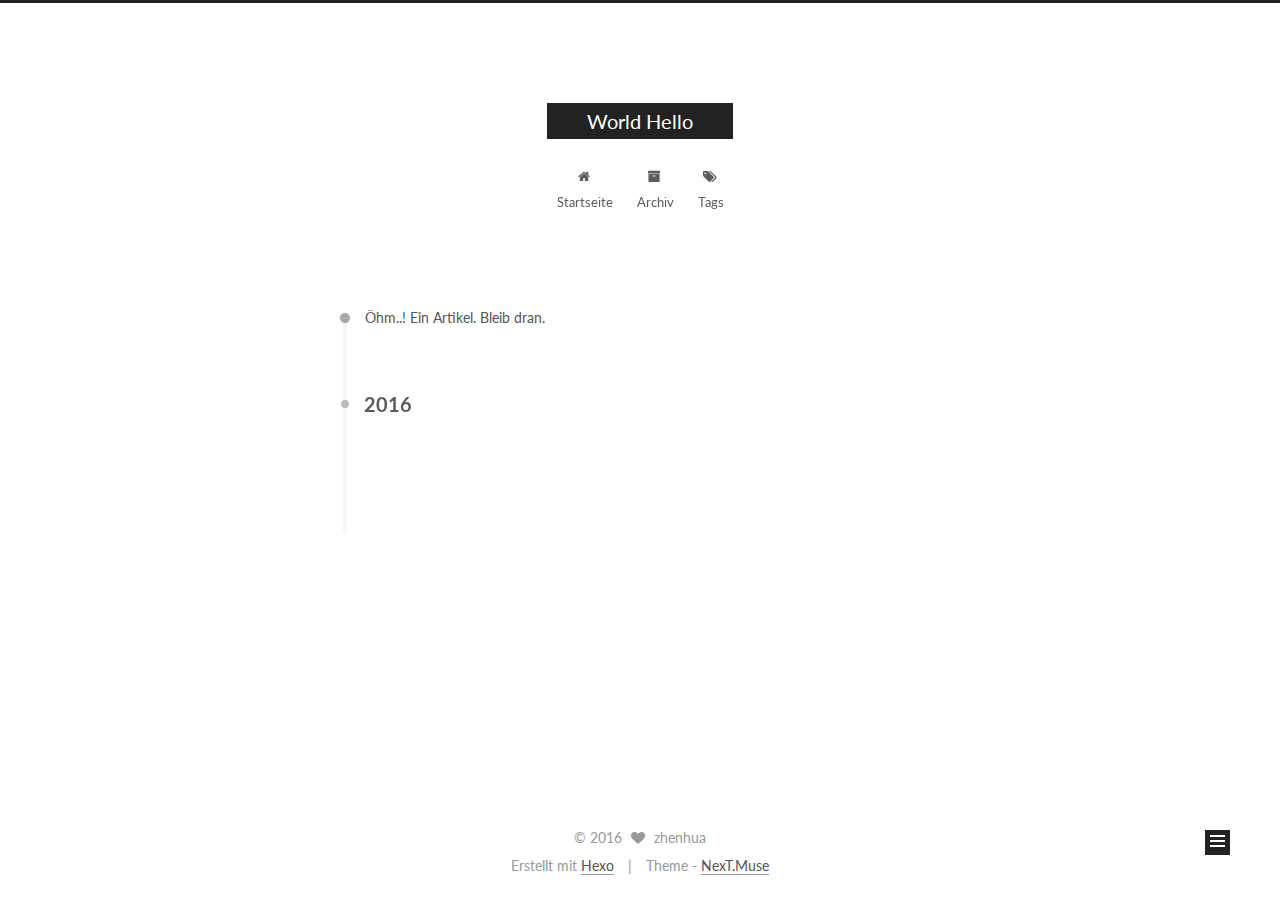
==== archives/index.html @ 58853f5c "Site updated: 2016-04-15 18:30:46" ====
<!doctype html>



  


<html class="theme-next muse use-motion">
<head>
  <meta charset="UTF-8"/>
<meta http-equiv="X-UA-Compatible" content="IE=edge,chrome=1" />
<meta name="viewport" content="width=device-width, initial-scale=1, maximum-scale=1"/>



<meta http-equiv="Cache-Control" content="no-transform" />
<meta http-equiv="Cache-Control" content="no-siteapp" />












  <link href="/vendors/fancybox/source/jquery.fancybox.css?v=2.1.5" rel="stylesheet" type="text/css"/>




  
  
  
  

  
    
    
  

  

  

  

  

  
    
    
    <link href="//fonts.googleapis.com/css?family=Lato:300,300italic,400,400italic,700,700italic&subset=latin,latin-ext" rel="stylesheet" type="text/css">
  




<link href="/vendors/font-awesome/css/font-awesome.min.css?v=4.4.0" rel="stylesheet" type="text/css" />

<link href="/css/main.css?v=5.0.1" rel="stylesheet" type="text/css" />


  <meta name="keywords" content="Hexo, NexT" />








  <link rel="shortcut icon" type="image/x-icon" href="/favicon.ico?v=5.0.1" />






<meta name="description">
<meta property="og:type" content="website">
<meta property="og:title" content="World Hello">
<meta property="og:url" content="http://yoursite.com/archives/index.html">
<meta property="og:site_name" content="World Hello">
<meta property="og:description">
<meta name="twitter:card" content="summary">
<meta name="twitter:title" content="World Hello">
<meta name="twitter:description">



<script type="text/javascript" id="hexo.configuration">
  var NexT = window.NexT || {};
  var CONFIG = {
    scheme: 'Muse',
    sidebar: {"position":"left","display":"post"},
    fancybox: true,
    motion: true,
    duoshuo: {
      userId: 0,
      author: 'Author'
    }
  };
</script>

  <title> Archiv | World Hello </title>
</head>

<body itemscope itemtype="http://schema.org/WebPage" lang="">

  










  
  
    
  

  <div class="container one-collumn sidebar-position-left  page-archive  ">
    <div class="headband"></div>

    <header id="header" class="header" itemscope itemtype="http://schema.org/WPHeader">
      <div class="header-inner"><div class="site-meta ">
  

  <div class="custom-logo-site-title">
    <a href="/"  class="brand" rel="start">
      <span class="logo-line-before"><i></i></span>
      <span class="site-title">World Hello</span>
      <span class="logo-line-after"><i></i></span>
    </a>
  </div>
  <p class="site-subtitle"></p>
</div>

<div class="site-nav-toggle">
  <button>
    <span class="btn-bar"></span>
    <span class="btn-bar"></span>
    <span class="btn-bar"></span>
  </button>
</div>

<nav class="site-nav">
  

  
    <ul id="menu" class="menu">
      
        
        <li class="menu-item menu-item-home">
          <a href="/" rel="section">
            
              <i class="menu-item-icon fa fa-home fa-fw"></i> <br />
            
            Startseite
          </a>
        </li>
      
        
        <li class="menu-item menu-item-archives">
          <a href="/archives" rel="section">
            
              <i class="menu-item-icon fa fa-archive fa-fw"></i> <br />
            
            Archiv
          </a>
        </li>
      
        
        <li class="menu-item menu-item-tags">
          <a href="/tags" rel="section">
            
              <i class="menu-item-icon fa fa-tags fa-fw"></i> <br />
            
            Tags
          </a>
        </li>
      

      
    </ul>
  

  
</nav>

 </div>
    </header>

    <main id="main" class="main">
      <div class="main-inner">
        <div class="content-wrap">
          <div id="content" class="content">
            

  <section id="posts" class="posts-collapse">
    <span class="archive-move-on"></span>

    <span class="archive-page-counter">
      
      
      
        
      
      Öhm..! Ein Artikel. Bleib dran.
    </span>

    

      
      
      

      
        
        <div class="collection-title">
          <h2 class="archive-year motion-element" id="archive-year-2016">2016</h2>
        </div>
      
      

      

  <article class="post post-type-normal" itemscope itemtype="http://schema.org/Article">
    <header class="post-header">

      <h1 class="post-title">
        
            <a class="post-title-link" href="/2016/04/15/hello-world/" itemprop="url">
              
                <span itemprop="name">Hello World</span>
              
            </a>
        
      </h1>

      <div class="post-meta">
        <time class="post-time" itemprop="dateCreated"
              datetime="2016-04-15T15:19:20+08:00"
              content="2016-04-15" >
          04-15
        </time>
      </div>

    </header>
  </article>



    

  </section>

  



          </div>
          


          

        </div>
        
          
  
  <div class="sidebar-toggle">
    <div class="sidebar-toggle-line-wrap">
      <span class="sidebar-toggle-line sidebar-toggle-line-first"></span>
      <span class="sidebar-toggle-line sidebar-toggle-line-middle"></span>
      <span class="sidebar-toggle-line sidebar-toggle-line-last"></span>
    </div>
  </div>

  <aside id="sidebar" class="sidebar">
    <div class="sidebar-inner">

      

      

      <section class="site-overview sidebar-panel  sidebar-panel-active ">
        <div class="site-author motion-element" itemprop="author" itemscope itemtype="http://schema.org/Person">
          <img class="site-author-image" itemprop="image"
               src="/images/default_avatar.jpg"
               alt="zhenhua" />
          <p class="site-author-name" itemprop="name">zhenhua</p>
          <p class="site-description motion-element" itemprop="description"></p>
        </div>
        <nav class="site-state motion-element">
          <div class="site-state-item site-state-posts">
            <a href="/archives">
              <span class="site-state-item-count">1</span>
              <span class="site-state-item-name">Artikel</span>
            </a>
          </div>

          

          

        </nav>

        

        <div class="links-of-author motion-element">
          
        </div>

        
        

        
        

      </section>

      

    </div>
  </aside>


        
      </div>
    </main>

    <footer id="footer" class="footer">
      <div class="footer-inner">
        <div class="copyright" >
  
  &copy; 
  <span itemprop="copyrightYear">2016</span>
  <span class="with-love">
    <i class="fa fa-heart"></i>
  </span>
  <span class="author" itemprop="copyrightHolder">zhenhua</span>
</div>

<div class="powered-by">
  Erstellt mit  <a class="theme-link" href="http://hexo.io">Hexo</a>
</div>

<div class="theme-info">
  Theme -
  <a class="theme-link" href="https://github.com/iissnan/hexo-theme-next">
    NexT.Muse
  </a>
</div>

        

        
      </div>
    </footer>

    <div class="back-to-top">
      <i class="fa fa-arrow-up"></i>
    </div>
  </div>

  

<script type="text/javascript">
  if (Object.prototype.toString.call(window.Promise) !== '[object Function]') {
    window.Promise = null;
  }
</script>









  



  
  <script type="text/javascript" src="/vendors/jquery/index.js?v=2.1.3"></script>

  
  <script type="text/javascript" src="/vendors/fastclick/lib/fastclick.min.js?v=1.0.6"></script>

  
  <script type="text/javascript" src="/vendors/jquery_lazyload/jquery.lazyload.js?v=1.9.7"></script>

  
  <script type="text/javascript" src="/vendors/velocity/velocity.min.js?v=1.2.1"></script>

  
  <script type="text/javascript" src="/vendors/velocity/velocity.ui.min.js?v=1.2.1"></script>

  
  <script type="text/javascript" src="/vendors/fancybox/source/jquery.fancybox.pack.js?v=2.1.5"></script>


  


  <script type="text/javascript" src="/js/src/utils.js?v=5.0.1"></script>

  <script type="text/javascript" src="/js/src/motion.js?v=5.0.1"></script>



  
  

  
  
    <script type="text/javascript" id="motion.page.archive">
      $('.archive-year').velocity('transition.slideLeftIn');
    </script>
  


  


  <script type="text/javascript" src="/js/src/bootstrap.js?v=5.0.1"></script>



  



  



  
  
  

  

  

</body>
</html>
---- css/main.css ----
/* normalize.css v3.0.2 | MIT License | git.io/normalize */
html {
  font-family: sans-serif; /* 1 */
  -ms-text-size-adjust: 100%; /* 2 */
  -webkit-text-size-adjust: 100%; /* 2 */
}
body {
  margin: 0;
}
article,
aside,
details,
figcaption,
figure,
footer,
header,
hgroup,
main,
menu,
nav,
section,
summary {
  display: block;
}
audio,
canvas,
progress,
video {
  display: inline-block; /* 1 */
  vertical-align: baseline; /* 2 */
}
audio:not([controls]) {
  display: none;
  height: 0;
}
[hidden],
template {
  display: none;
}
a {
  background-color: transparent;
}
a:active,
a:hover {
  outline: 0;
}
abbr[title] {
  border-bottom: 1px dotted;
}
b,
strong {
  font-weight: bold;
}
dfn {
  font-style: italic;
}
h1 {
  font-size: 2em;
  margin: 0.67em 0;
}
mark {
  background: #ff0;
  color: #000;
}
small {
  font-size: 80%;
}
sub,
sup {
  font-size: 75%;
  line-height: 0;
  position: relative;
  vertical-align: baseline;
}
sup {
  top: -0.5em;
}
sub {
  bottom: -0.25em;
}
img {
  border: 0;
}
svg:not(:root) {
  overflow: hidden;
}
figure {
  margin: 1em 40px;
}
hr {
  -moz-box-sizing: content-box;
  box-sizing: content-box;
  height: 0;
}
pre {
  overflow: auto;
}
code,
kbd,
pre,
samp {
  font-family: monospace, monospace;
  font-size: 1em;
}
button,
input,
optgroup,
select,
textarea {
  color: inherit; /* 1 */
  font: inherit; /* 2 */
  margin: 0; /* 3 */
}
button {
  overflow: visible;
}
button,
select {
  text-transform: none;
}
button,
html input[type="button"],
input[type="reset"],
input[type="submit"] {
  -webkit-appearance: button; /* 2 */
  cursor: pointer; /* 3 */
}
button[disabled],
html input[disabled] {
  cursor: default;
}
button::-moz-focus-inner,
input::-moz-focus-inner {
  border: 0;
  padding: 0;
}
input {
  line-height: normal;
}
input[type="checkbox"],
input[type="radio"] {
  box-sizing: border-box; /* 1 */
  padding: 0; /* 2 */
}
input[type="number"]::-webkit-inner-spin-button,
input[type="number"]::-webkit-outer-spin-button {
  height: auto;
}
input[type="search"] {
  -webkit-appearance: textfield; /* 1 */
  -moz-box-sizing: content-box;
  -webkit-box-sizing: content-box; /* 2 */
  box-sizing: content-box;
}
input[type="search"]::-webkit-search-cancel-button,
input[type="search"]::-webkit-search-decoration {
  -webkit-appearance: none;
}
fieldset {
  border: 1px solid #c0c0c0;
  margin: 0 2px;
  padding: 0.35em 0.625em 0.75em;
}
legend {
  border: 0; /* 1 */
  padding: 0; /* 2 */
}
textarea {
  overflow: auto;
}
optgroup {
  font-weight: bold;
}
table {
  border-collapse: collapse;
  border-spacing: 0;
}
td,
th {
  padding: 0;
}
::selection {
  background: #262a30;
  color: #fff;
}
body {
  position: relative;
  font-family: 'Lato', "PingFang SC", "Microsoft YaHei", sans-serif;
  font-size: 14px;
  line-height: 2;
  color: #555;
  background: #fff;
}
@media (max-width: 767px) {
  body {
    padding-right: 0 !important;
  }
}
@media (min-width: 768px) and (max-width: 991px) {
  body {
    padding-right: 0 !important;
  }
}
@media (min-width: 1600px) {
  body {
    font-size: 16px;
  }
}
h1,
h2,
h3,
h4,
h5,
h6 {
  margin: 0;
  padding: 0;
  font-weight: bold;
  line-height: 1.5;
  font-family: 'Lato', "PingFang SC", "Microsoft YaHei", sans-serif;
}
h2,
h3,
h4,
h5,
h6 {
  margin: 20px 0 15px;
}
h1 {
  font-size: 22px;
}
@media (max-width: 767px) {
  h1 {
    font-size: 18px;
  }
}
h2 {
  font-size: 20px;
}
@media (max-width: 767px) {
  h2 {
    font-size: 16px;
  }
}
h3 {
  font-size: 18px;
}
@media (max-width: 767px) {
  h3 {
    font-size: 14px;
  }
}
h4 {
  font-size: 16px;
}
@media (max-width: 767px) {
  h4 {
    font-size: 12px;
  }
}
h5 {
  font-size: 14px;
}
@media (max-width: 767px) {
  h5 {
    font-size: 10px;
  }
}
h6 {
  font-size: 12px;
}
@media (max-width: 767px) {
  h6 {
    font-size: 8px;
  }
}
p {
  margin: 0 0 25px 0;
}
a {
  color: #555;
  text-decoration: none;
  border-bottom: 1px solid #999;
  word-wrap: break-word;
}
a:hover {
  color: #222;
  border-bottom-color: #222;
}
ul {
  list-style: none;
}
blockquote {
  margin: 0;
  padding: 0;
}
img {
  display: block;
  margin: auto;
  max-width: 100%;
  height: auto;
}
hr {
  margin: 40px 0;
  height: 3px;
  border: none;
  background-color: #ddd;
  background-image: repeating-linear-gradient(-45deg, #fff, #fff 4px, transparent 4px, transparent 8px);
}
blockquote {
  padding: 0 15px;
  color: #666;
  border-left: 4px solid #ddd;
}
blockquote cite::before {
  content: "-";
  padding: 0 5px;
}
dt {
  font-weight: 700;
}
dd {
  margin: 0;
  padding: 0;
}
.text-left {
  text-align: left;
}
.text-center {
  text-align: center;
}
.text-right {
  text-align: right;
}
.text-justify {
  text-align: justify;
}
.text-nowrap {
  white-space: nowrap;
}
.text-lowercase {
  text-transform: lowercase;
}
.text-uppercase {
  text-transform: uppercase;
}
.text-capitalize {
  text-transform: capitalize;
}
.center-block {
  display: block;
  margin-left: auto;
  margin-right: auto;
}
.clearfix:before,
.clearfix:after {
  content: " ";
  display: table;
}
.clearfix:after {
  clear: both;
}
.pullquote {
  width: 45%;
}
.pullquote.left {
  float: left;
  margin-left: 5px;
  margin-right: 10px;
}
.pullquote.right {
  float: right;
  margin-left: 10px;
  margin-right: 5px;
}
.highlight table,
.gist table {
  width: auto;
}
.highlight table td,
.gist table td {
  border: none;
}
.highlight a,
.gist a {
  color: #222 !important;
  text-decoration: none !important;
}
.affix.affix.affix {
  position: fixed;
}
.translation {
  margin-top: -20px;
  font-size: 14px;
  color: #999;
}
.scrollbar-measure {
  width: 100px;
  height: 100px;
  overflow: scroll;
  position: absolute;
  top: -9999px;
}
.use-motion .motion-element {
  opacity: 0;
}
#local-search-input {
  padding: 3px;
  border: none;
  text-indent: 14px;
  border-radius: 0;
  width: 140px;
  outline: none;
  border-bottom: 1px solid #999;
  background: inherit;
  opacity: 0.5;
}
#local-search-input:focus {
  opacity: 1;
}
.search-icon {
  position: absolute;
  top: 9px;
}
table {
  margin: 20px 0;
  width: 100%;
  border-collapse: collapse;
  border-spacing: 0;
  border: 1px solid #ddd;
  font-size: 14px;
  table-layout: fixed;
  word-wrap: break-word;
}
table>tbody>tr:nth-of-type(odd) {
  background-color: #f9f9f9;
}
table>tbody>tr:hover {
  background-color: #f5f5f5;
}
caption,
th,
td {
  padding: 8px;
  text-align: left;
  vertical-align: middle;
  font-weight: normal;
}
th,
td {
  border-bottom: 3px solid #ddd;
  border-right: 1px solid #eee;
}
th {
  padding-bottom: 10px;
  font-weight: 700;
}
td {
  border-bottom-width: 1px;
}
html,
body {
  height: 100%;
}
.container {
  position: relative;
  min-height: 100%;
}
.header-inner {
  margin: 0 auto;
  padding: 100px 0 70px;
  width: 700px;
}
@media (min-width: 1600px) {
  .container .header-inner {
    width: 900px;
  }
}
.main {
  padding-bottom: 150px;
}
.main-inner {
  margin: 0 auto;
  width: 700px;
}
@media (min-width: 1600px) {
  .container .main-inner {
    width: 900px;
  }
}
.footer {
  position: absolute;
  left: 0;
  bottom: 0;
  width: 100%;
  min-height: 50px;
}
.footer-inner {
  box-sizing: border-box;
  margin: 20px auto;
  width: 700px;
}
@media (min-width: 1600px) {
  .container .footer-inner {
    width: 900px;
  }
}
pre,
.highlight {
  overflow: auto;
  margin: 20px 0;
  padding: 15px;
  font-size: 13px;
  color: #4d4d4c;
  background: #f7f7f7;
  line-height: 1.6;
}
pre,
code {
  font-family: consolas, Menlo, "PingFang SC", "Microsoft YaHei", monospace;
}
code {
  padding: 2px 4px;
  word-break: break-all;
  color: #555;
  background: #eee;
  border-radius: 4px;
  font-size: 13px;
}
pre code {
  padding: 0;
  color: #4d4d4c;
  background: none;
  text-shadow: none;
}
.highlight pre {
  border: none;
  margin: 0;
  padding: 1px;
}
.highlight table {
  margin: 0;
  width: auto;
  border: none;
}
.highlight td {
  border: none;
  padding: 0;
}
.highlight figcaption {
  font-size: 0.85em;
  color: #8e908c;
  line-height: 1em;
  margin-bottom: 1em;
}
.highlight figcaption:before,
.highlight figcaption:after {
  content: " ";
  display: table;
}
.highlight figcaption:after {
  clear: both;
}
.highlight figcaption a {
  float: right;
}
.highlight .gutter pre {
  color: #666;
  text-align: right;
  padding-right: 20px;
}
.highlight .line {
  height: 20px;
}
pre .comment {
  color: #8e908c;
}
pre .variable,
pre .attribute,
pre .tag,
pre .regexp,
pre .ruby .constant,
pre .xml .tag .title,
pre .xml .pi,
pre .xml .doctype,
pre .html .doctype,
pre .css .id,
pre .css .class,
pre .css .pseudo {
  color: #c82829;
}
pre .number,
pre .preprocessor,
pre .built_in,
pre .literal,
pre .params,
pre .constant,
pre .command {
  color: #f5871f;
}
pre .ruby .class .title,
pre .css .rules .attribute,
pre .string,
pre .value,
pre .inheritance,
pre .header,
pre .ruby .symbol,
pre .xml .cdata,
pre .special,
pre .number,
pre .formula {
  color: #718c00;
}
pre .title,
pre .css .hexcolor {
  color: #3e999f;
}
pre .function,
pre .python .decorator,
pre .python .title,
pre .ruby .function .title,
pre .ruby .title .keyword,
pre .perl .sub,
pre .javascript .title,
pre .coffeescript .title {
  color: #4271ae;
}
pre .keyword,
pre .javascript .function {
  color: #8959a8;
}
.full-image.full-image.full-image {
  border: none;
  max-width: 100%;
  width: auto;
  margin: 20px auto;
}
@media (min-width: 992px) {
  .full-image.full-image.full-image {
    max-width: none;
    width: 126%;
    margin: 0 -13%;
  }
}
.blockquote-center,
.page-home .post-type-quote blockquote,
.page-post-detail .post-type-quote blockquote {
  position: relative;
  margin: 40px 0;
  padding: 0;
  border-left: none;
  text-align: center;
}
.blockquote-center::before,
.page-home .post-type-quote blockquote::before,
.page-post-detail .post-type-quote blockquote::before,
.blockquote-center::after,
.page-home .post-type-quote blockquote::after,
.page-post-detail .post-type-quote blockquote::after {
  position: absolute;
  content: ' ';
  display: block;
  width: 100%;
  height: 24px;
  opacity: 0.2;
  background-repeat: no-repeat;
  background-position: 0 -6px;
  background-size: 22px 22px;
}
.blockquote-center::before,
.page-home .post-type-quote blockquote::before,
.page-post-detail .post-type-quote blockquote::before {
  top: -20px;
  background-image: url("../images/quote-l.svg");
  border-top: 1px solid #ccc;
}
.blockquote-center::after,
.page-home .post-type-quote blockquote::after,
.page-post-detail .post-type-quote blockquote::after {
  bottom: -20px;
  background-image: url("../images/quote-r.svg");
  border-bottom: 1px solid #ccc;
  background-position: 100% 8px;
}
.blockquote-center p,
.page-home .post-type-quote blockquote p,
.page-post-detail .post-type-quote blockquote p,
.blockquote-center div,
.page-home .post-type-quote blockquote div,
.page-post-detail .post-type-quote blockquote div {
  text-align: center;
}
.post .post-body .group-picture img {
  box-sizing: border-box;
  padding: 0 3px;
  border: none;
}
.post .group-picture-row {
  overflow: hidden;
  margin-top: 6px;
}
.post .group-picture-row:first-child {
  margin-top: 0;
}
.post .group-picture-column {
  float: left;
}
.page-post-detail .post-body .group-picture-column {
  float: none;
  margin-top: 10px;
  width: auto !important;
}
.page-post-detail .post-body .group-picture-column img {
  margin: 0 auto;
}
.page-archive .group-picture-container {
  overflow: hidden;
}
.page-archive .group-picture-row {
  float: left;
}
.page-archive .group-picture-row:first-child {
  margin-top: 6px;
}
.page-archive .group-picture-column {
  max-width: 150px;
  max-height: 150px;
}
.btn {
  display: inline-block;
  padding: 0 20px;
  font-size: 14px;
  color: #fff;
  background: #222;
  border: 2px solid #222;
  text-decoration: none;
  border-radius: 0;
  transition-property: background-color;
  transition-duration: 0.2s;
  transition-timing-function: ease-in-out;
  transition-delay: 0s;
}
.btn:hover,
.post-more-link .btn:hover {
  border-color: #222;
  color: #222;
  background: #fff;
}
.btn-bar {
  display: block;
  width: 22px;
  height: 2px;
  background: #555;
  border-radius: 1px;
}
.btn-bar+.btn-bar {
  margin-top: 4px;
}
.pagination {
  margin: 120px 0 40px;
  text-align: center;
  border-top: 1px solid #eee;
}
.page-number-basic,
.pagination .prev,
.pagination .next,
.pagination .page-number,
.pagination .space {
  display: inline-block;
  position: relative;
  top: -1px;
  margin: 0 10px;
  padding: 0 10px;
  line-height: 30px;
}
@media (max-width: 767px) {
  .page-number-basic,
  .pagination .prev,
  .pagination .next,
  .pagination .page-number,
  .pagination .space {
    margin: 0 5px;
  }
}
.pagination .prev,
.pagination .next,
.pagination .page-number {
  border-bottom: 0;
  border-top: 1px solid #eee;
  transition-property: border-color;
  transition-duration: 0.2s;
  transition-timing-function: ease-in-out;
  transition-delay: 0s;
}
.pagination .prev:hover,
.pagination .next:hover,
.pagination .page-number:hover {
  border-top-color: #222;
}
.pagination .space {
  padding: 0;
  margin: 0;
}
.pagination .prev {
  margin-left: 0;
}
.pagination .next {
  margin-right: 0;
}
.pagination .page-number.current {
  color: #fff;
  background: #ccc;
  border-top-color: #ccc;
}
@media (max-width: 767px) {
  .pagination {
    border-top: none;
  }
  .pagination .prev,
  .pagination .next,
  .pagination .page-number {
    margin-bottom: 10px;
    border-top: 0;
    border-bottom: 1px solid #eee;
  }
  .pagination .prev:hover,
  .pagination .next:hover,
  .pagination .page-number:hover {
    border-bottom-color: #222;
  }
}
.comments {
  margin: 60px 20px 0;
}
.tag-cloud {
  text-align: center;
}
.tag-cloud a {
  display: inline-block;
  margin: 10px;
}
.back-to-top {
  box-sizing: border-box;
  position: fixed;
  bottom: -100px;
  right: 50px;
  z-index: 1050;
  padding: 0 6px;
  width: 25px;
  background: #222;
  font-size: 12px;
  opacity: 1;
  color: #fff;
  cursor: pointer;
  text-align: center;
  -webkit-transform: translateZ(0);
  transition-property: bottom;
  transition-duration: 0.2s;
  transition-timing-function: ease-in-out;
  transition-delay: 0s;
}
@media (max-width: 767px) {
  .back-to-top {
    display: none;
  }
}
@media (min-width: 768px) and (max-width: 991px) {
  .back-to-top {
    display: none;
  }
}
.back-to-top.back-to-top-on {
  bottom: 19px;
}
.header {
  background: #fff;
}
.header-inner {
  position: relative;
}
.headband {
  height: 3px;
  background: #222;
}
.site-meta {
  margin: 0;
  text-align: center;
}
@media (max-width: 767px) {
  .site-meta {
    text-align: center;
  }
}
.brand {
  position: relative;
  display: inline-block;
  padding: 0 40px;
  color: #fff;
  background: #222;
  border-bottom: none;
}
.brand:hover {
  color: #fff;
}
.logo {
  display: inline-block;
  margin-right: 5px;
  line-height: 36px;
  vertical-align: top;
}
.site-title {
  display: inline-block;
  vertical-align: top;
  line-height: 36px;
  font-size: 20px;
  font-weight: normal;
  font-family: 'Lato', "PingFang SC", "Microsoft YaHei", sans-serif;
}
.site-subtitle {
  margin-top: 10px;
  font-size: 13px;
  color: #999;
}
.use-motion .brand {
  opacity: 0;
}
.use-motion .logo,
.use-motion .site-title,
.use-motion .site-subtitle {
  opacity: 0;
  position: relative;
  top: -10px;
}
.site-nav-toggle {
  display: none;
  position: absolute;
  top: 10px;
  left: 10px;
}
@media (max-width: 767px) {
  .site-nav-toggle {
    display: block;
  }
}
.site-nav-toggle button {
  margin-top: 2px;
  padding: 9px 10px;
  background: transparent;
  border: none;
}
@media (max-width: 767px) {
  .site-nav {
    display: none;
    margin: 0 -10px;
    padding: 0 10px;
    clear: both;
    border-top: 1px solid #ddd;
  }
}
@media (min-width: 768px) and (max-width: 991px) {
  .site-nav {
    display: block !important;
  }
}
@media (min-width: 992px) {
  .site-nav {
    display: block !important;
  }
}
.menu {
  margin-top: 20px;
  padding-left: 0;
  text-align: center;
}
.menu .menu-item {
  display: inline-block;
  margin: 0 10px;
}
@media screen and (max-width: 767px) {
  .menu .menu-item {
    margin-top: 10px;
  }
}
.menu .menu-item a {
  display: block;
  font-size: 13px;
  text-transform: capitalize;
  line-height: inherit;
  border-bottom: 1px solid transparent;
  transition-property: border-color;
  transition-duration: 0.2s;
  transition-timing-function: ease-in-out;
  transition-delay: 0s;
}
.menu .menu-item a:hover {
  border-bottom-color: #222;
}
.menu .menu-item .fa {
  margin-right: 5px;
}
.use-motion .menu-item {
  opacity: 0;
}
.post-body {
  font-family: 'Lato', "PingFang SC", "Microsoft YaHei", sans-serif;
}
@media (max-width: 767px) {
  .post-body {
    word-break: break-all;
  }
}
.post-body .fancybox img {
  display: block !important;
  margin: 0 auto;
  cursor: pointer;
  cursor: zoom-in;
  cursor: -webkit-zoom-in;
}
.post-body .image-caption,
.post-body .figure .caption {
  margin: 10px auto 15px;
  text-align: center;
  font-size: 14px;
  color: #999;
  font-weight: bold;
  line-height: 1;
}
.post-sticky-flag {
  display: inline-block;
  font-size: 16px;
  -ms-transform: rotate(30deg);
  transform: rotate(30deg);
}
.posts-expand {
  padding-top: 40px;
}
@media (max-width: 767px) {
  .posts-expand {
    margin: 0 20px;
  }
  .post-body pre,
  .post-body .highlight {
    padding: 10px;
  }
  .post-body pre .gutter pre,
  .post-body .highlight .gutter pre {
    padding-right: 10px;
  }
}
@media (min-width: 992px) {
  .posts-expand .post-body {
    text-align: justify;
  }
}
.posts-expand .post-body h2,
.posts-expand .post-body h3,
.posts-expand .post-body h4,
.posts-expand .post-body h5,
.posts-expand .post-body h6 {
  padding-top: 10px;
}
.posts-expand .post-body h2 .header-anchor,
.posts-expand .post-body h3 .header-anchor,
.posts-expand .post-body h4 .header-anchor,
.posts-expand .post-body h5 .header-anchor,
.posts-expand .post-body h6 .header-anchor {
  float: right;
  margin-left: 10px;
  color: #ccc;
  border-bottom-style: none;
  visibility: hidden;
}
.posts-expand .post-body h2 .header-anchor:hover,
.posts-expand .post-body h3 .header-anchor:hover,
.posts-expand .post-body h4 .header-anchor:hover,
.posts-expand .post-body h5 .header-anchor:hover,
.posts-expand .post-body h6 .header-anchor:hover {
  color: inherit;
}
.posts-expand .post-body h2:hover .header-anchor,
.posts-expand .post-body h3:hover .header-anchor,
.posts-expand .post-body h4:hover .header-anchor,
.posts-expand .post-body h5:hover .header-anchor,
.posts-expand .post-body h6:hover .header-anchor {
  visibility: visible;
}
.posts-expand .post-body ul li {
  list-style: circle;
}
.posts-expand .post-body img {
  box-sizing: border-box;
  margin: auto;
  padding: 3px;
  border: 1px solid #ddd;
}
.posts-expand .fancybox img {
  margin: 0 auto;
}
@media (max-width: 767px) {
  .posts-collapse {
    margin: 0 20px;
  }
  .posts-collapse .post-title,
  .posts-collapse .post-meta {
    display: block;
    width: auto;
    text-align: left;
  }
}
.posts-collapse {
  position: relative;
  z-index: 1010;
  margin-left: 55px;
}
.posts-collapse::after {
  content: " ";
  position: absolute;
  top: 20px;
  left: 0;
  margin-left: -2px;
  width: 4px;
  height: 100%;
  background: #f5f5f5;
  z-index: -1;
}
@media (max-width: 767px) {
  .posts-collapse {
    margin: 0 20px;
  }
}
.posts-collapse .collection-title {
  position: relative;
  margin: 60px 0;
}
.posts-collapse .collection-title h2 {
  margin-left: 20px;
}
.posts-collapse .collection-title small {
  color: #bbb;
}
.posts-collapse .collection-title::before {
  content: " ";
  position: absolute;
  left: 0;
  top: 50%;
  margin-left: -4px;
  margin-top: -4px;
  width: 8px;
  height: 8px;
  background: #bbb;
  border-radius: 50%;
}
.posts-collapse .post {
  margin: 30px 0;
}
.posts-collapse .post-header {
  position: relative;
  transition-duration: 0.2s;
  transition-timing-function: ease-in-out;
  transition-delay: 0s;
  transition-property: border;
  border-bottom: 1px dashed #ccc;
}
.posts-collapse .post-header::before {
  content: " ";
  position: absolute;
  left: 0;
  top: 12px;
  width: 6px;
  height: 6px;
  margin-left: -4px;
  background: #bbb;
  border-radius: 50%;
  border: 1px solid #fff;
  transition-duration: 0.2s;
  transition-timing-function: ease-in-out;
  transition-delay: 0s;
  transition-property: background;
}
.posts-collapse .post-header:hover {
  border-bottom-color: #666;
}
.posts-collapse .post-header:hover::before {
  background: #222;
}
.posts-collapse .post-meta {
  position: absolute;
  font-size: 12px;
  left: 20px;
  top: 5px;
}
.posts-collapse .post-comments-count {
  display: none;
}
.posts-collapse .post-title {
  margin-left: 60px;
  font-size: 16px;
  font-weight: normal;
  line-height: inherit;
}
.posts-collapse .post-title::after {
  margin-left: 3px;
  opacity: 0.6;
}
.posts-collapse .post-title a {
  color: #666;
  border-bottom: none;
}
.page-home .post-type-quote .post-header,
.page-post-detail .post-type-quote .post-header,
.page-home .post-type-quote .post-tags,
.page-post-detail .post-type-quote .post-tags {
  display: none;
}
.posts-expand .post-title {
  font-size: 26px;
  text-align: center;
  word-break: break-word;
}
@media (max-width: 767px) {
  .posts-expand .post-title {
    font-size: 22px;
  }
}
.posts-expand .post-title-link {
  display: inline-block;
  position: relative;
  color: #555;
  border-bottom: none;
  line-height: 1.2;
  vertical-align: top;
}
.posts-expand .post-title-link::before {
  content: "";
  position: absolute;
  width: 100%;
  height: 2px;
  bottom: 0;
  left: 0;
  background-color: #000;
  visibility: hidden;
  transform: scaleX(0);
  transition-duration: 0.2s;
  transition-timing-function: ease-in-out;
  transition-delay: 0s;
}
.posts-expand .post-title-link:hover::before {
  visibility: visible;
  transform: scaleX(1);
}
.posts-expand .post-title-link .fa {
  font-size: 16px;
}
.posts-expand .post-meta {
  margin: 3px 0 60px 0;
  color: #999;
  font-family: 'Lato', "PingFang SC", "Microsoft YaHei", sans-serif;
  font-size: 12px;
  text-align: center;
}
.posts-expand .post-meta .post-category-list {
  display: inline-block;
  margin: 0;
  padding: 3px;
}
.posts-expand .post-meta .post-category-list-link {
  color: #999;
}
.post-meta-item-icon {
  display: none;
  margin-right: 3px;
}
@media (min-width: 768px) and (max-width: 991px) {
  .post-meta-item-icon {
    display: inline-block;
  }
}
@media (max-width: 767px) {
  .post-meta-item-icon {
    display: inline-block;
  }
}
@media (min-width: 768px) and (max-width: 991px) {
  .post-meta-item-text {
    display: none;
  }
}
@media (max-width: 767px) {
  .post-meta-item-text {
    display: none;
  }
}
@media (max-width: 767px) {
  .posts-expand .post-comments-count {
    display: none;
  }
}
.post-more-link {
  margin-top: 50px;
}
.post-more-link .btn {
  color: #fff;
  font-size: 14px;
  background: #222;
  border-radius: 0;
  line-height: 2;
}
.posts-expand .post-tags {
  margin-top: 40px;
  text-align: center;
}
.posts-expand .post-tags a {
  display: inline-block;
  margin-right: 10px;
  font-size: 13px;
}
.post-nav {
  overflow: hidden;
  margin-top: 60px;
  padding: 10px;
  white-space: nowrap;
  border-top: 1px solid #eee;
}
.post-nav-item {
  display: inline-block;
  width: 50%;
  white-space: normal;
}
.post-nav-item a {
  position: relative;
  display: inline-block;
  line-height: 25px;
  font-size: 14px;
  color: #555;
  border-bottom: none;
}
.post-nav-item a:hover {
  color: #222;
  border-bottom: none;
}
.post-nav-item a:active {
  top: 2px;
}
.post-nav-item a i {
  font-size: 12px;
}
.post-nav-prev {
  text-align: right;
}
.posts-expand .post-eof {
  display: block;
  margin: 80px auto 60px;
  width: 8%;
  height: 1px;
  background: #ccc;
  text-align: center;
}
.post:last-child .post-eof.post-eof.post-eof {
  display: none;
}
.post-gallery {
  display: table;
  table-layout: fixed;
  width: 100%;
  border-collapse: separate;
}
.post-gallery-row {
  display: table-row;
}
.post-gallery .post-gallery-img {
  display: table-cell;
  text-align: center;
  vertical-align: middle;
  border: none;
}
.post-gallery .post-gallery-img img {
  max-width: 100%;
  max-height: 100%;
  border: none;
}
.fancybox-close,
.fancybox-close:hover {
  border: none;
}
.sidebar {
  position: fixed;
  right: 0;
  top: 0;
  bottom: 0;
  width: 0;
  z-index: 1040;
  box-shadow: inset 0 2px 6px #000;
  background: #222;
  -webkit-transform: translateZ(0);
}
.sidebar a {
  color: #999;
  border-bottom-color: #555;
}
.sidebar a:hover {
  color: #eee;
}
@media (min-width: 768px) and (max-width: 991px) {
  .sidebar {
    display: none !important;
  }
}
@media (max-width: 767px) {
  .sidebar {
    display: none !important;
  }
}
.sidebar-inner {
  position: relative;
  padding: 20px 10px;
  color: #999;
  text-align: center;
}
.sidebar-toggle {
  position: fixed;
  right: 50px;
  bottom: 45px;
  width: 15px;
  height: 15px;
  padding: 5px;
  background: #222;
  line-height: 0;
  z-index: 1050;
  cursor: pointer;
  -webkit-transform: translateZ(0);
}
@media (min-width: 768px) and (max-width: 991px) {
  .sidebar-toggle {
    display: none;
  }
}
@media (max-width: 767px) {
  .sidebar-toggle {
    display: none;
  }
}
.sidebar-toggle-line {
  position: relative;
  display: inline-block;
  vertical-align: top;
  height: 2px;
  width: 100%;
  background: #fff;
  margin-top: 3px;
}
.sidebar-toggle-line:first-child {
  margin-top: 0;
}
.site-author-image {
  display: block;
  margin: 0 auto;
  max-width: 96px;
  height: auto;
  border: 2px solid #333;
  padding: 2px;
}
.site-author-name {
  margin: 5px 0 0;
  color: #f5f5f5;
}
.site-description {
  margin-top: 5px;
  font-size: 14px;
  color: #555;
}
.site-state {
  overflow: hidden;
  line-height: 1.4;
  white-space: nowrap;
}
.site-state-item {
  display: inline-block;
  padding: 0 15px;
  border-left: 1px solid #333;
}
.site-state-item:first-child {
  border-left: none;
}
.site-state-item a {
  border-bottom: none;
}
.site-state-item-count {
  display: block;
  text-align: center;
  color: inherit;
  font-weight: 600;
  font-size: 18px;
}
.site-state-item-name {
  font-size: 13px;
  color: inherit;
}
.feed-link {
  margin-top: 20px;
}
.feed-link a {
  display: inline-block;
  padding: 0 15px;
  color: #fc6423;
  border: 1px solid #fc6423;
  border-radius: 4px;
}
.feed-link a i {
  color: #fc6423;
  font-size: 14px;
}
.feed-link a:hover {
  color: #fff;
  background: #fc6423;
}
.feed-link a:hover i {
  color: #fff;
}
.links-of-author {
  margin-top: 20px;
}
.links-of-author a {
  display: inline-block;
  vertical-align: middle;
  margin-right: 10px;
  margin-bottom: 10px;
  border-bottom-color: #555;
  font-size: 13px;
}
.links-of-author a:before {
  display: inline-block;
  vertical-align: middle;
  margin-right: 3px;
  content: " ";
  width: 4px;
  height: 4px;
  border-radius: 50%;
  background: #f48fd5;
}
.links-of-blogroll {
  font-size: 13px;
}
.links-of-blogroll-title {
  margin-top: 20px;
  font-size: 14px;
  font-weight: 600;
}
.links-of-blogroll-list {
  margin: 0;
  padding: 0;
}
.links-of-blogroll-item {
  padding: 2px 10px;
}
.sidebar-nav {
  margin: 0 0 20px;
  padding-left: 0;
}
.sidebar-nav li {
  display: inline-block;
  cursor: pointer;
  border-bottom: 1px solid transparent;
  font-size: 14px;
  color: #555;
}
.sidebar-nav li:hover {
  color: #f5f5f5;
}
.page-post-detail .sidebar-nav-toc {
  padding: 0 5px;
}
.page-post-detail .sidebar-nav-overview {
  margin-left: 10px;
}
.sidebar-nav .sidebar-nav-active {
  color: #87daff;
  border-bottom-color: #87daff;
}
.sidebar-nav .sidebar-nav-active:hover {
  color: #87daff;
}
.sidebar-panel {
  display: none;
}
.sidebar-panel-active {
  display: block;
}
.post-toc-empty {
  font-size: 14px;
  color: #666;
}
.post-toc-wrap {
  overflow: hidden;
}
.post-toc {
  overflow: auto;
}
.post-toc ol {
  margin: 0;
  padding: 0 2px 5px 10px;
  text-align: left;
  list-style: none;
  font-size: 14px;
}
.post-toc ol > ol {
  padding-left: 0;
}
.post-toc ol a {
  transition-duration: 0.2s;
  transition-timing-function: ease-in-out;
  transition-delay: 0s;
  transition-property: all;
  color: #999;
  border-bottom-color: #555;
}
.post-toc ol a:hover {
  color: #ccc;
  border-bottom-color: #ccc;
}
.post-toc .nav-item {
  overflow: hidden;
  text-overflow: ellipsis;
  white-space: nowrap;
  line-height: 1.8;
}
.post-toc .nav .nav-child {
  display: none;
}
.post-toc .nav .active > .nav-child {
  display: block;
}
.post-toc .nav .active-current > .nav-child {
  display: block;
}
.post-toc .nav .active-current > .nav-child > .nav-item {
  display: block;
}
.post-toc .nav .active > a {
  color: #87daff;
  border-bottom-color: #87daff;
}
.post-toc .nav .active-current > a {
  color: #87daff;
}
.post-toc .nav .active-current > a:hover {
  color: #87daff;
}
.footer {
  font-size: 14px;
  color: #999;
}
.footer img {
  border: none;
}
.footer-inner {
  text-align: center;
}
.with-love {
  display: inline-block;
  margin: 0 5px;
}
.powered-by,
.theme-info {
  display: inline-block;
}
.powered-by {
  margin-right: 10px;
}
.powered-by::after {
  content: "|";
  padding-left: 10px;
}
.cc-license {
  margin-top: 10px;
  text-align: center;
}
.cc-license .cc-opacity {
  opacity: 0.7;
  border-bottom: none;
}
.cc-license .cc-opacity:hover {
  opacity: 0.9;
}
.cc-license img {
  display: inline-block;
}
.theme-next #ds-thread #ds-reset {
  color: #555;
}
.theme-next #ds-thread #ds-reset .ds-replybox {
  margin-bottom: 30px;
}
.theme-next #ds-thread #ds-reset .ds-replybox .ds-avatar,
.theme-next #ds-reset .ds-avatar img {
  box-shadow: none;
}
.theme-next #ds-thread #ds-reset .ds-textarea-wrapper {
  border-color: #c7d4e1;
  background: none;
  border-top-right-radius: 3px;
  border-top-left-radius: 3px;
}
.theme-next #ds-thread #ds-reset .ds-textarea-wrapper textarea {
  height: 60px;
}
.theme-next #ds-reset .ds-rounded-top {
  border-radius: 0;
}
.theme-next #ds-thread #ds-reset .ds-post-toolbar {
  box-sizing: border-box;
  border: 1px solid #c7d4e1;
  background: #f6f8fa;
}
.theme-next #ds-thread #ds-reset .ds-post-options {
  height: 40px;
  border: none;
  background: none;
}
.theme-next #ds-thread #ds-reset .ds-toolbar-buttons {
  top: 11px;
}
.theme-next #ds-thread #ds-reset .ds-sync {
  top: 5px;
}
.theme-next #ds-thread #ds-reset .ds-post-button {
  top: 4px;
  right: 5px;
  width: 90px;
  height: 30px;
  border: 1px solid #c5ced7;
  border-radius: 3px;
  background-image: linear-gradient(#fbfbfc, #f5f7f9);
  color: #60676d;
}
.theme-next #ds-thread #ds-reset .ds-post-button:hover {
  background-position: 0 -30px;
  color: #60676d;
}
.theme-next #ds-thread #ds-reset .ds-comments-info {
  padding: 10px 0;
}
.theme-next #ds-thread #ds-reset .ds-sort {
  display: none;
}
.theme-next #ds-thread #ds-reset li.ds-tab a.ds-current {
  border: none;
  background: #f6f8fa;
  color: #60676d;
}
.theme-next #ds-thread #ds-reset li.ds-tab a.ds-current:hover {
  background-color: #e9f0f7;
  color: #60676d;
}
.theme-next #ds-thread #ds-reset li.ds-tab a {
  border-radius: 2px;
  padding: 5px;
}
.theme-next #ds-thread #ds-reset .ds-login-buttons p {
  color: #999;
  line-height: 36px;
}
.theme-next #ds-thread #ds-reset .ds-login-buttons .ds-service-list li {
  height: 28px;
}
.theme-next #ds-thread #ds-reset .ds-service-list a {
  background: none;
  padding: 5px;
  border: 1px solid;
  border-radius: 3px;
  text-align: center;
}
.theme-next #ds-thread #ds-reset .ds-service-list a:hover {
  color: #fff;
  background: #666;
}
.theme-next #ds-thread #ds-reset .ds-service-list .ds-weibo {
  color: #fc9b00;
  border-color: #fc9b00;
}
.theme-next #ds-thread #ds-reset .ds-service-list .ds-weibo:hover {
  background: #fc9b00;
}
.theme-next #ds-thread #ds-reset .ds-service-list .ds-qq {
  color: #60a3ec;
  border-color: #60a3ec;
}
.theme-next #ds-thread #ds-reset .ds-service-list .ds-qq:hover {
  background: #60a3ec;
}
.theme-next #ds-thread #ds-reset .ds-service-list .ds-renren {
  color: #2e7ac4;
  border-color: #2e7ac4;
}
.theme-next #ds-thread #ds-reset .ds-service-list .ds-renren:hover {
  background: #2e7ac4;
}
.theme-next #ds-thread #ds-reset .ds-service-list .ds-douban {
  color: #37994c;
  border-color: #37994c;
}
.theme-next #ds-thread #ds-reset .ds-service-list .ds-douban:hover {
  background: #37994c;
}
.theme-next #ds-thread #ds-reset .ds-service-list .ds-kaixin {
  color: #fef20d;
  border-color: #fef20d;
}
.theme-next #ds-thread #ds-reset .ds-service-list .ds-kaixin:hover {
  background: #fef20d;
}
.theme-next #ds-thread #ds-reset .ds-service-list .ds-netease {
  color: #f00;
  border-color: #f00;
}
.theme-next #ds-thread #ds-reset .ds-service-list .ds-netease:hover {
  background: #f00;
}
.theme-next #ds-thread #ds-reset .ds-service-list .ds-sohu {
  color: #ffcb05;
  border-color: #ffcb05;
}
.theme-next #ds-thread #ds-reset .ds-service-list .ds-sohu:hover {
  background: #ffcb05;
}
.theme-next #ds-thread #ds-reset .ds-service-list .ds-baidu {
  color: #2831e0;
  border-color: #2831e0;
}
.theme-next #ds-thread #ds-reset .ds-service-list .ds-baidu:hover {
  background: #2831e0;
}
.theme-next #ds-thread #ds-reset .ds-service-list .ds-google {
  color: #166bec;
  border-color: #166bec;
}
.theme-next #ds-thread #ds-reset .ds-service-list .ds-google:hover {
  background: #166bec;
}
.theme-next #ds-thread #ds-reset .ds-service-list .ds-weixin {
  color: #00ce0d;
  border-color: #00ce0d;
}
.theme-next #ds-thread #ds-reset .ds-service-list .ds-weixin:hover {
  background: #00ce0d;
}
.theme-next #ds-thread #ds-reset .ds-service-list .ds-more-services {
  border: none;
}
.theme-next #ds-thread #ds-reset .ds-service-list .ds-more-services:hover {
  background: none;
}
.theme-next #ds-reset .duoshuo-ua-admin {
  display: inline-block;
  color: #f00;
}
.theme-next #ds-reset .duoshuo-ua-platform,
.theme-next #ds-reset .duoshuo-ua-browser {
  color: #ccc;
}
.theme-next #ds-reset .duoshuo-ua-platform .fa,
.theme-next #ds-reset .duoshuo-ua-browser .fa {
  display: inline-block;
  margin-right: 3px;
}
.theme-next #ds-reset .duoshuo-ua-separator {
  display: inline-block;
  margin-left: 5px;
}
.theme-next .this_ua {
  background-color: #ccc !important;
  border-radius: 4px;
  padding: 0 5px !important;
  margin: 1px 1px !important;
  border: 1px solid #bbb !important;
  color: #fff;
  display: inline-block !important;
}
.theme-next .this_ua.admin {
  background-color: #d9534f !important;
  border-color: #d9534f !important;
}
.theme-next .this_ua.platform.iOS,
.theme-next .this_ua.platform.Mac,
.theme-next .this_ua.platform.Windows {
  background-color: #39b3d7 !important;
  border-color: #46b8da !important;
}
.theme-next .this_ua.platform.Linux {
  background-color: #3a3a3a !important;
  border-color: #1f1f1f !important;
}
.theme-next .this_ua.platform.Android {
  background-color: #00c47d !important;
  border-color: #01b171 !important;
}
.theme-next .this_ua.browser.Mobile,
.theme-next .this_ua.browser.Chrome {
  background-color: #5cb85c !important;
  border-color: #4cae4c !important;
}
.theme-next .this_ua.browser.Firefox {
  background-color: #f0ad4e !important;
  border-color: #eea236 !important;
}
.theme-next .this_ua.browser.Maxthon,
.theme-next .this_ua.browser.IE {
  background-color: #428bca !important;
  border-color: #357ebd !important;
}
.theme-next .this_ua.browser.baidu,
.theme-next .this_ua.browser.UCBrowser,
.theme-next .this_ua.browser.Opera {
  background-color: #d9534f !important;
  border-color: #d43f3a !important;
}
.theme-next .this_ua.browser.Android,
.theme-next .this_ua.browser.QQBrowser {
  background-color: #78ace9 !important;
  border-color: #4cae4c !important;
}
.post-spread {
  margin-top: 20px;
  text-align: center;
}
.jiathis_style {
  display: inline-block;
}
.jiathis_style a {
  border: none;
}
.post-spread {
  margin-top: 20px;
  text-align: center;
}
.bdshare-slide-button-box a {
  border: none;
}
.bdsharebuttonbox {
  display: inline-block;
}
.bdsharebuttonbox a {
  border: none;
}
ul.search-result-list {
  padding-left: 0px;
  margin: 0px 5px 0px 8px;
}
p.search-result {
  border-bottom: 1px dashed #ccc;
  padding: 5px 0;
}
a.search-result-title {
  font-weight: bold;
}
a.search-result {
  border-bottom: transparent;
  display: block;
  white-space: nowrap;
  overflow: hidden;
  text-overflow: ellipsis;
}
.search-keyword {
  border-bottom: 1px dashed #4088b8;
  font-weight: bold;
}
#local-search-result {
  height: 90%;
  overflow: auto;
}
.popup {
  display: none;
  position: fixed;
  top: 10%;
  left: 50%;
  width: 700px;
  height: 80%;
  margin-left: -350px;
  padding: 3px 0 0 10px;
  background: #fff;
  color: #333;
  z-index: 9999;
  border-radius: 5px;
}
@media (max-width: 767px) {
  .popup {
    padding: 3px;
    top: 0;
    left: 0;
    margin: 0;
    width: 100%;
    height: 100%;
    border-radius: 0px;
  }
}
.popoverlay {
  position: fixed;
  width: 100%;
  height: 100%;
  top: 0px;
  left: 0px;
  z-index: 2080;
  background-color: rgba(0,0,0,0.3);
}
#local-search-input {
  margin-bottom: 10px;
  width: 50%;
}
.popup-btn-close {
  position: absolute;
  top: 6px;
  right: 14px;
  color: #4ebd79;
  font-size: 14px;
  font-weight: bold;
  text-transform: uppercase;
  cursor: pointer;
}
#no-result {
  position: absolute;
  left: 44%;
  top: 42%;
  color: #ccc;
}
.site-uv,
.site-pv,
.page-pv {
  display: inline-block;
}
.site-uv .busuanzi-value,
.site-pv .busuanzi-value,
.page-pv .busuanzi-value {
  margin: 0 5px;
}
.site-uv {
  margin-right: 10px;
}
.site-uv::after {
  content: "|";
  padding-left: 10px;
}
.use-motion .post {
  opacity: 0;
}
.page-archive .archive-page-counter {
  position: relative;
  top: 3px;
  left: 20px;
}
@media (max-width: 767px) {
  .page-archive .archive-page-counter {
    top: 5px;
  }
}
.page-archive .posts-collapse .archive-move-on {
  position: absolute;
  top: 11px;
  left: 0;
  margin-left: -6px;
  width: 10px;
  height: 10px;
  opacity: 0.5;
  background: #555;
  border: 1px solid #fff;
  border-radius: 50%;
}
.category-all-page .category-all-title {
  text-align: center;
}
.category-all-page .category-all {
  margin-top: 20px;
}
.category-all-page .category-list {
  margin: 0;
  padding: 0;
  list-style: none;
}
.category-all-page .category-list-item {
  margin: 5px 10px;
}
.category-all-page .category-list-count {
  color: #bbb;
}
.category-all-page .category-list-count:before {
  display: inline;
  content: " (";
}
.category-all-page .category-list-count:after {
  display: inline;
  content: ") ";
}
.category-all-page .category-list-child {
  padding-left: 10px;
}
.page-post-detail .sidebar-toggle-line {
  background: #87daff;
}
.page-post-detail .comments {
  overflow: hidden;
}
@media (max-width: 767px) {
  .header-inner,
  .container .main-inner,
  .footer-inner {
    width: auto;
  }
}
.custom-logo .site-meta-headline {
  text-align: center;
}
.custom-logo .brand {
  background: none;
}
.custom-logo .site-title {
  margin: 10px auto 0;
  font-size: 24px;
  color: #222;
}
.custom-logo .site-title a {
  border: none;
}
.custom-logo-image {
  margin: 0 auto;
  padding: 5px;
  max-width: 150px;
  background: #fff;
}
@media (max-width: 767px) {
  .site-nav {
    position: absolute;
    left: 0;
    top: 52px;
    margin: 0;
    width: 100%;
    padding: 0;
    background: #fff;
    border-bottom: 1px solid #ddd;
  }
}
@media (max-width: 767px) {
  .menu {
    text-align: left;
  }
}
@media (max-width: 767px) {
  .menu .menu-item {
    display: block;
    margin: 0 10px;
    vertical-align: top;
  }
}
@media (max-width: 767px) {
  .menu .menu-item br {
    display: none;
  }
}
@media (max-width: 767px) {
  .menu .menu-item a {
    padding: 5px 10px;
  }
}
.menu .menu-item .fa {
  margin-right: 0;
}
.site-search form {
  display: none;
}
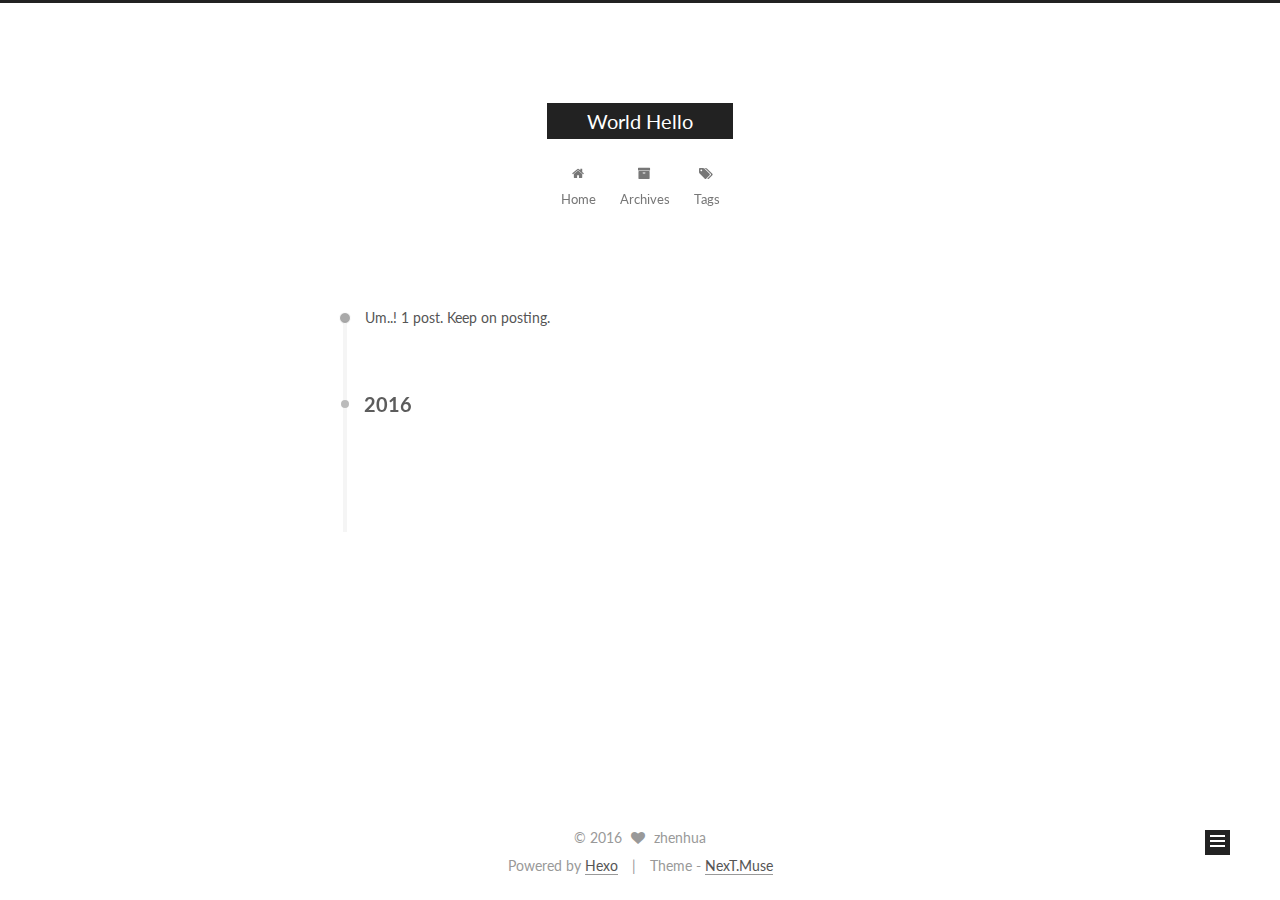
==== commit bc499d3f: "Site updated: 2016-04-15 18:38:16" ====
--- a/archives/index.html
+++ b/archives/index.html
@@ -106,7 +106,7 @@
   };
 </script>
 
-  <title> Archiv | World Hello </title>
+  <title> Archive | World Hello </title>
 </head>
 
 <body itemscope itemtype="http://schema.org/WebPage" lang="">
@@ -164,7 +164,7 @@
             
               <i class="menu-item-icon fa fa-home fa-fw"></i> <br />
             
-            Startseite
+            Home
           </a>
         </li>
       
@@ -174,7 +174,7 @@
             
               <i class="menu-item-icon fa fa-archive fa-fw"></i> <br />
             
-            Archiv
+            Archives
           </a>
         </li>
       
@@ -214,7 +214,7 @@
       
         
       
-      Öhm..! Ein Artikel. Bleib dran.
+      Um..! 1 post. Keep on posting.
     </span>
 
     
@@ -304,7 +304,7 @@
           <div class="site-state-item site-state-posts">
             <a href="/archives">
               <span class="site-state-item-count">1</span>
-              <span class="site-state-item-name">Artikel</span>
+              <span class="site-state-item-name">posts</span>
             </a>
           </div>
 
@@ -351,7 +351,7 @@
 </div>
 
 <div class="powered-by">
-  Erstellt mit  <a class="theme-link" href="http://hexo.io">Hexo</a>
+  Powered by <a class="theme-link" href="http://hexo.io">Hexo</a>
 </div>
 
 <div class="theme-info">
--- a/css/main.css
+++ b/css/main.css
@@ -1534,7 +1534,7 @@
   width: 4px;
   height: 4px;
   border-radius: 50%;
-  background: #f48fd5;
+  background: #0acddb;
 }
 .links-of-blogroll {
   font-size: 13px;
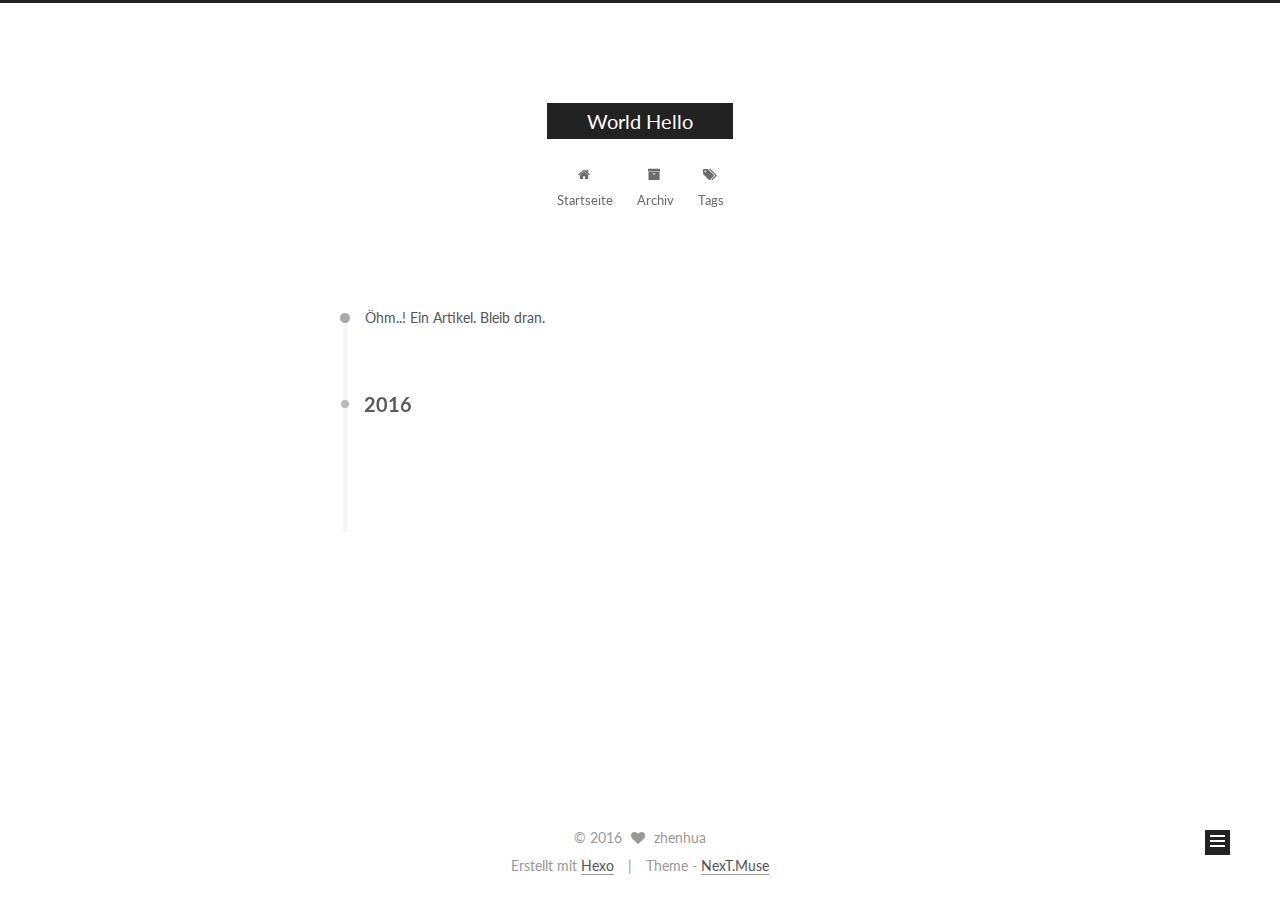
==== commit 7850a600: "Site updated: 2016-04-15 18:45:57" ====
--- a/archives/index.html
+++ b/archives/index.html
@@ -106,7 +106,7 @@
   };
 </script>
 
-  <title> Archive | World Hello </title>
+  <title> Archiv | World Hello </title>
 </head>
 
 <body itemscope itemtype="http://schema.org/WebPage" lang="">
@@ -164,7 +164,7 @@
             
               <i class="menu-item-icon fa fa-home fa-fw"></i> <br />
             
-            Home
+            Startseite
           </a>
         </li>
       
@@ -174,7 +174,7 @@
             
               <i class="menu-item-icon fa fa-archive fa-fw"></i> <br />
             
-            Archives
+            Archiv
           </a>
         </li>
       
@@ -214,7 +214,7 @@
       
         
       
-      Um..! 1 post. Keep on posting.
+      Öhm..! Ein Artikel. Bleib dran.
     </span>
 
     
@@ -304,7 +304,7 @@
           <div class="site-state-item site-state-posts">
             <a href="/archives">
               <span class="site-state-item-count">1</span>
-              <span class="site-state-item-name">posts</span>
+              <span class="site-state-item-name">Artikel</span>
             </a>
           </div>
 
@@ -351,7 +351,7 @@
 </div>
 
 <div class="powered-by">
-  Powered by <a class="theme-link" href="http://hexo.io">Hexo</a>
+  Erstellt mit  <a class="theme-link" href="http://hexo.io">Hexo</a>
 </div>
 
 <div class="theme-info">
--- a/css/main.css
+++ b/css/main.css
@@ -1534,7 +1534,7 @@
   width: 4px;
   height: 4px;
   border-radius: 50%;
-  background: #0acddb;
+  background: #e9ff74;
 }
 .links-of-blogroll {
   font-size: 13px;
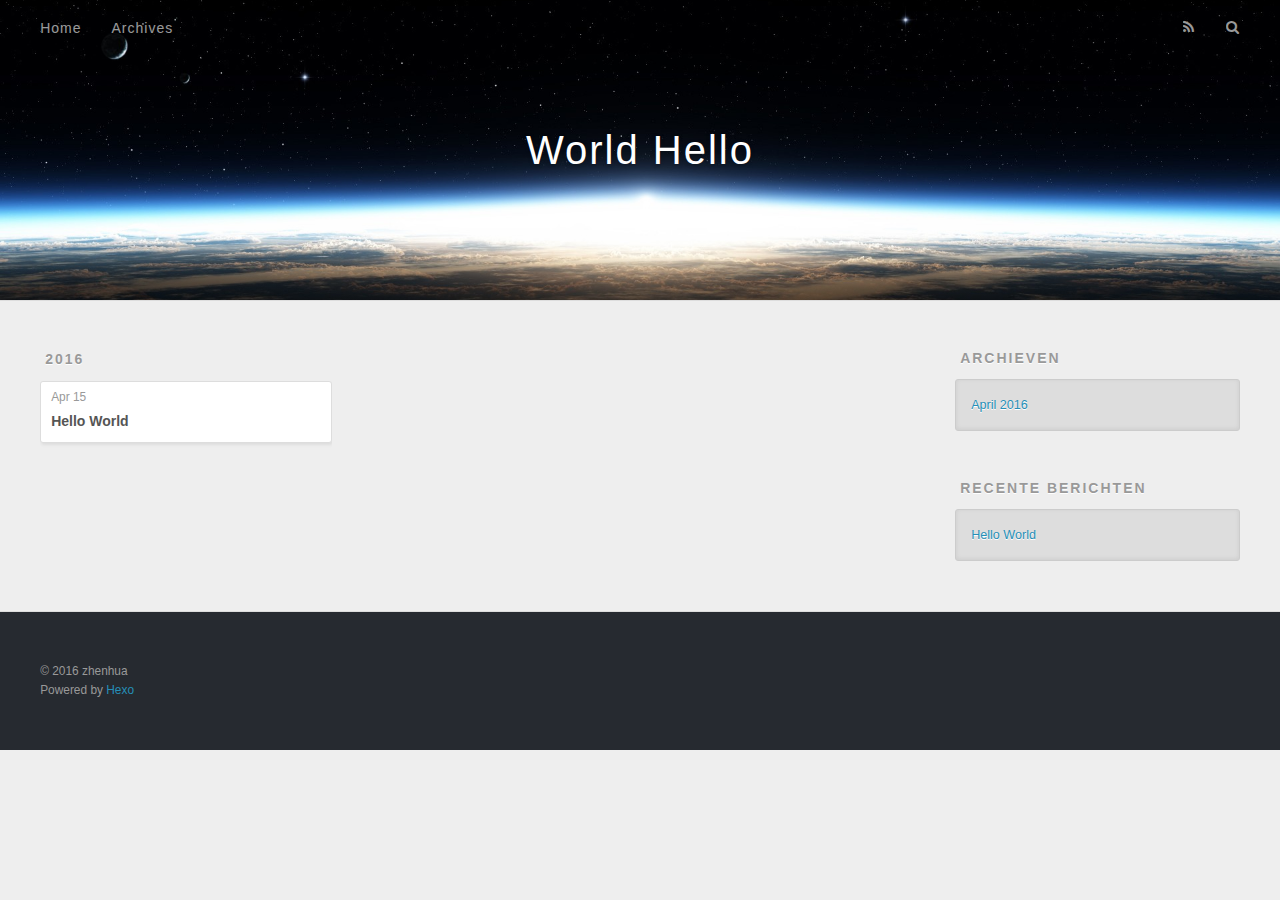
==== commit e025bdb4: "Site updated: 2016-04-15 18:49:22" ====
--- a/archives/index.html
+++ b/archives/index.html
@@ -1,86 +1,11 @@
-<!doctype html>
-
-
-
+<!DOCTYPE html>
+<html>
+<head>
+  <meta charset="utf-8">
   
-
-
-<html class="theme-next muse use-motion">
-<head>
-  <meta charset="UTF-8"/>
-<meta http-equiv="X-UA-Compatible" content="IE=edge,chrome=1" />
-<meta name="viewport" content="width=device-width, initial-scale=1, maximum-scale=1"/>
-
-
-
-<meta http-equiv="Cache-Control" content="no-transform" />
-<meta http-equiv="Cache-Control" content="no-siteapp" />
-
-
-
-
-
-
-
-
-
-
-
-
-  <link href="/vendors/fancybox/source/jquery.fancybox.css?v=2.1.5" rel="stylesheet" type="text/css"/>
-
-
-
-
-  
-  
-  
-  
-
-  
-    
-    
-  
-
-  
-
-  
-
-  
-
-  
-
-  
-    
-    
-    <link href="//fonts.googleapis.com/css?family=Lato:300,300italic,400,400italic,700,700italic&subset=latin,latin-ext" rel="stylesheet" type="text/css">
-  
-
-
-
-
-<link href="/vendors/font-awesome/css/font-awesome.min.css?v=4.4.0" rel="stylesheet" type="text/css" />
-
-<link href="/css/main.css?v=5.0.1" rel="stylesheet" type="text/css" />
-
-
-  <meta name="keywords" content="Hexo, NexT" />
-
-
-
-
-
-
-
-
-  <link rel="shortcut icon" type="image/x-icon" href="/favicon.ico?v=5.0.1" />
-
-
-
-
-
-
-<meta name="description">
+  <title>Archieven | World Hello</title>
+  <meta name="viewport" content="width=device-width, initial-scale=1, maximum-scale=1">
+  <meta name="description">
 <meta property="og:type" content="website">
 <meta property="og:title" content="World Hello">
 <meta property="og:url" content="http://yoursite.com/archives/index.html">
@@ -89,370 +14,156 @@
 <meta name="twitter:card" content="summary">
 <meta name="twitter:title" content="World Hello">
 <meta name="twitter:description">
+  
+    <link rel="alternate" href="/atom.xml" title="World Hello" type="application/atom+xml">
+  
+  
+    <link rel="icon" href="/favicon.png">
+  
+  
+    <link href="//fonts.googleapis.com/css?family=Source+Code+Pro" rel="stylesheet" type="text/css">
+  
+  <link rel="stylesheet" href="/css/style.css">
+  
 
-
-
-<script type="text/javascript" id="hexo.configuration">
-  var NexT = window.NexT || {};
-  var CONFIG = {
-    scheme: 'Muse',
-    sidebar: {"position":"left","display":"post"},
-    fancybox: true,
-    motion: true,
-    duoshuo: {
-      userId: 0,
-      author: 'Author'
-    }
-  };
-</script>
-
-  <title> Archiv | World Hello </title>
 </head>
 
-<body itemscope itemtype="http://schema.org/WebPage" lang="">
+<body>
+  <div id="container">
+    <div id="wrap">
+      <header id="header">
+  <div id="banner"></div>
+  <div id="header-outer" class="outer">
+    <div id="header-title" class="inner">
+      <h1 id="logo-wrap">
+        <a href="/" id="logo">World Hello</a>
+      </h1>
+      
+    </div>
+    <div id="header-inner" class="inner">
+      <nav id="main-nav">
+        <a id="main-nav-toggle" class="nav-icon"></a>
+        
+          <a class="main-nav-link" href="/">Home</a>
+        
+          <a class="main-nav-link" href="/archives">Archives</a>
+        
+      </nav>
+      <nav id="sub-nav">
+        
+          <a id="nav-rss-link" class="nav-icon" href="/atom.xml" title="RSS Feed"></a>
+        
+        <a id="nav-search-btn" class="nav-icon" title="Zoeken"></a>
+      </nav>
+      <div id="search-form-wrap">
+        <form action="//google.com/search" method="get" accept-charset="UTF-8" class="search-form"><input type="search" name="q" results="0" class="search-form-input" placeholder="Search"><button type="submit" class="search-form-submit">&#xF002;</button><input type="hidden" name="sitesearch" value="http://yoursite.com"></form>
+      </div>
+    </div>
+  </div>
+</header>
+      <div class="outer">
+        <section id="main">
+  
+  
+    
+    
+      
+      
+      <section class="archives-wrap">
+        <div class="archive-year-wrap">
+          <a href="/archives/2016" class="archive-year">2016</a>
+        </div>
+        <div class="archives">
+    
+    <article class="archive-article archive-type-post">
+  <div class="archive-article-inner">
+    <header class="archive-article-header">
+      <a href="/2016/04/15/hello-world/" class="archive-article-date">
+  <time datetime="2016-04-15T07:19:20.000Z" itemprop="datePublished">Apr 15</time>
+</a>
+      
+  
+    <h1 itemprop="name">
+      <a class="archive-article-title" href="/2016/04/15/hello-world/">Hello World</a>
+    </h1>
+  
+
+    </header>
+  </div>
+</article>
+  
+  
+    </div></section>
+  
+
+</section>
+        
+          <aside id="sidebar">
+  
+    
 
   
+    
 
-
-
-
-
-
-
-
+  
+    
+  
+    
+  <div class="widget-wrap">
+    <h3 class="widget-title">Archieven</h3>
+    <div class="widget">
+      <ul class="archive-list"><li class="archive-list-item"><a class="archive-list-link" href="/archives/2016/04/">April 2016</a></li></ul>
+    </div>
+  </div>
 
 
   
-  
     
-  
-
-  <div class="container one-collumn sidebar-position-left  page-archive  ">
-    <div class="headband"></div>
-
-    <header id="header" class="header" itemscope itemtype="http://schema.org/WPHeader">
-      <div class="header-inner"><div class="site-meta ">
-  
-
-  <div class="custom-logo-site-title">
-    <a href="/"  class="brand" rel="start">
-      <span class="logo-line-before"><i></i></span>
-      <span class="site-title">World Hello</span>
-      <span class="logo-line-after"><i></i></span>
-    </a>
-  </div>
-  <p class="site-subtitle"></p>
-</div>
-
-<div class="site-nav-toggle">
-  <button>
-    <span class="btn-bar"></span>
-    <span class="btn-bar"></span>
-    <span class="btn-bar"></span>
-  </button>
-</div>
-
-<nav class="site-nav">
-  
-
-  
-    <ul id="menu" class="menu">
-      
+  <div class="widget-wrap">
+    <h3 class="widget-title">Recente berichten</h3>
+    <div class="widget">
+      <ul>
         
-        <li class="menu-item menu-item-home">
-          <a href="/" rel="section">
-            
-              <i class="menu-item-icon fa fa-home fa-fw"></i> <br />
-            
-            Startseite
-          </a>
-        </li>
-      
+          <li>
+            <a href="/2016/04/15/hello-world/">Hello World</a>
+          </li>
         
-        <li class="menu-item menu-item-archives">
-          <a href="/archives" rel="section">
-            
-              <i class="menu-item-icon fa fa-archive fa-fw"></i> <br />
-            
-            Archiv
-          </a>
-        </li>
-      
-        
-        <li class="menu-item menu-item-tags">
-          <a href="/tags" rel="section">
-            
-              <i class="menu-item-icon fa fa-tags fa-fw"></i> <br />
-            
-            Tags
-          </a>
-        </li>
-      
-
-      
-    </ul>
-  
-
-  
-</nav>
-
- </div>
-    </header>
-
-    <main id="main" class="main">
-      <div class="main-inner">
-        <div class="content-wrap">
-          <div id="content" class="content">
-            
-
-  <section id="posts" class="posts-collapse">
-    <span class="archive-move-on"></span>
-
-    <span class="archive-page-counter">
-      
-      
-      
-        
-      
-      Öhm..! Ein Artikel. Bleib dran.
-    </span>
-
-    
-
-      
-      
-      
-
-      
-        
-        <div class="collection-title">
-          <h2 class="archive-year motion-element" id="archive-year-2016">2016</h2>
-        </div>
-      
-      
-
-      
-
-  <article class="post post-type-normal" itemscope itemtype="http://schema.org/Article">
-    <header class="post-header">
-
-      <h1 class="post-title">
-        
-            <a class="post-title-link" href="/2016/04/15/hello-world/" itemprop="url">
-              
-                <span itemprop="name">Hello World</span>
-              
-            </a>
-        
-      </h1>
-
-      <div class="post-meta">
-        <time class="post-time" itemprop="dateCreated"
-              datetime="2016-04-15T15:19:20+08:00"
-              content="2016-04-15" >
-          04-15
-        </time>
-      </div>
-
-    </header>
-  </article>
-
-
-
-    
-
-  </section>
-
-  
-
-
-
-          </div>
-          
-
-
-          
-
-        </div>
-        
-          
-  
-  <div class="sidebar-toggle">
-    <div class="sidebar-toggle-line-wrap">
-      <span class="sidebar-toggle-line sidebar-toggle-line-first"></span>
-      <span class="sidebar-toggle-line sidebar-toggle-line-middle"></span>
-      <span class="sidebar-toggle-line sidebar-toggle-line-last"></span>
-    </div>
-  </div>
-
-  <aside id="sidebar" class="sidebar">
-    <div class="sidebar-inner">
-
-      
-
-      
-
-      <section class="site-overview sidebar-panel  sidebar-panel-active ">
-        <div class="site-author motion-element" itemprop="author" itemscope itemtype="http://schema.org/Person">
-          <img class="site-author-image" itemprop="image"
-               src="/images/default_avatar.jpg"
-               alt="zhenhua" />
-          <p class="site-author-name" itemprop="name">zhenhua</p>
-          <p class="site-description motion-element" itemprop="description"></p>
-        </div>
-        <nav class="site-state motion-element">
-          <div class="site-state-item site-state-posts">
-            <a href="/archives">
-              <span class="site-state-item-count">1</span>
-              <span class="site-state-item-name">Artikel</span>
-            </a>
-          </div>
-
-          
-
-          
-
-        </nav>
-
-        
-
-        <div class="links-of-author motion-element">
-          
-        </div>
-
-        
-        
-
-        
-        
-
-      </section>
-
-      
-
-    </div>
-  </aside>
-
-
-        
-      </div>
-    </main>
-
-    <footer id="footer" class="footer">
-      <div class="footer-inner">
-        <div class="copyright" >
-  
-  &copy; 
-  <span itemprop="copyrightYear">2016</span>
-  <span class="with-love">
-    <i class="fa fa-heart"></i>
-  </span>
-  <span class="author" itemprop="copyrightHolder">zhenhua</span>
-</div>
-
-<div class="powered-by">
-  Erstellt mit  <a class="theme-link" href="http://hexo.io">Hexo</a>
-</div>
-
-<div class="theme-info">
-  Theme -
-  <a class="theme-link" href="https://github.com/iissnan/hexo-theme-next">
-    NexT.Muse
-  </a>
-</div>
-
-        
-
-        
-      </div>
-    </footer>
-
-    <div class="back-to-top">
-      <i class="fa fa-arrow-up"></i>
+      </ul>
     </div>
   </div>
 
   
+</aside>
+        
+      </div>
+      <footer id="footer">
+  
+  <div class="outer">
+    <div id="footer-info" class="inner">
+      &copy; 2016 zhenhua<br>
+      Powered by <a href="http://hexo.io/" target="_blank">Hexo</a>
+    </div>
+  </div>
+</footer>
+    </div>
+    <nav id="mobile-nav">
+  
+    <a href="/" class="mobile-nav-link">Home</a>
+  
+    <a href="/archives" class="mobile-nav-link">Archives</a>
+  
+</nav>
+    
 
-<script type="text/javascript">
-  if (Object.prototype.toString.call(window.Promise) !== '[object Function]') {
-    window.Promise = null;
-  }
-</script>
+<script src="//ajax.googleapis.com/ajax/libs/jquery/2.0.3/jquery.min.js"></script>
 
 
+  <link rel="stylesheet" href="/fancybox/jquery.fancybox.css">
+  <script src="/fancybox/jquery.fancybox.pack.js"></script>
 
 
+<script src="/js/script.js"></script>
 
-
-
-
-
-  
-
-
-
-  
-  <script type="text/javascript" src="/vendors/jquery/index.js?v=2.1.3"></script>
-
-  
-  <script type="text/javascript" src="/vendors/fastclick/lib/fastclick.min.js?v=1.0.6"></script>
-
-  
-  <script type="text/javascript" src="/vendors/jquery_lazyload/jquery.lazyload.js?v=1.9.7"></script>
-
-  
-  <script type="text/javascript" src="/vendors/velocity/velocity.min.js?v=1.2.1"></script>
-
-  
-  <script type="text/javascript" src="/vendors/velocity/velocity.ui.min.js?v=1.2.1"></script>
-
-  
-  <script type="text/javascript" src="/vendors/fancybox/source/jquery.fancybox.pack.js?v=2.1.5"></script>
-
-
-  
-
-
-  <script type="text/javascript" src="/js/src/utils.js?v=5.0.1"></script>
-
-  <script type="text/javascript" src="/js/src/motion.js?v=5.0.1"></script>
-
-
-
-  
-  
-
-  
-  
-    <script type="text/javascript" id="motion.page.archive">
-      $('.archive-year').velocity('transition.slideLeftIn');
-    </script>
-  
-
-
-  
-
-
-  <script type="text/javascript" src="/js/src/bootstrap.js?v=5.0.1"></script>
-
-
-
-  
-
-
-
-  
-
-
-
-  
-  
-  
-
-  
-
-  
-
+  </div>
 </body>
-</html>
+</html>--- a/css/style.css
+++ b/css/style.css
@@ -0,0 +1,1383 @@
+body {
+  width: 100%;
+}
+body:before,
+body:after {
+  content: "";
+  display: table;
+}
+body:after {
+  clear: both;
+}
+html,
+body,
+div,
+span,
+applet,
+object,
+iframe,
+h1,
+h2,
+h3,
+h4,
+h5,
+h6,
+p,
+blockquote,
+pre,
+a,
+abbr,
+acronym,
+address,
+big,
+cite,
+code,
+del,
+dfn,
+em,
+img,
+ins,
+kbd,
+q,
+s,
+samp,
+small,
+strike,
+strong,
+sub,
+sup,
+tt,
+var,
+dl,
+dt,
+dd,
+ol,
+ul,
+li,
+fieldset,
+form,
+label,
+legend,
+table,
+caption,
+tbody,
+tfoot,
+thead,
+tr,
+th,
+td {
+  margin: 0;
+  padding: 0;
+  border: 0;
+  outline: 0;
+  font-weight: inherit;
+  font-style: inherit;
+  font-family: inherit;
+  font-size: 100%;
+  vertical-align: baseline;
+}
+body {
+  line-height: 1;
+  color: #000;
+  background: #fff;
+}
+ol,
+ul {
+  list-style: none;
+}
+table {
+  border-collapse: separate;
+  border-spacing: 0;
+  vertical-align: middle;
+}
+caption,
+th,
+td {
+  text-align: left;
+  font-weight: normal;
+  vertical-align: middle;
+}
+a img {
+  border: none;
+}
+input,
+button {
+  margin: 0;
+  padding: 0;
+}
+input::-moz-focus-inner,
+button::-moz-focus-inner {
+  border: 0;
+  padding: 0;
+}
+@font-face {
+  font-family: FontAwesome;
+  font-style: normal;
+  font-weight: normal;
+  src: url("fonts/fontawesome-webfont.eot?v=#4.0.3");
+  src: url("fonts/fontawesome-webfont.eot?#iefix&v=#4.0.3") format("embedded-opentype"), url("fonts/fontawesome-webfont.woff?v=#4.0.3") format("woff"), url("fonts/fontawesome-webfont.ttf?v=#4.0.3") format("truetype"), url("fonts/fontawesome-webfont.svg#fontawesomeregular?v=#4.0.3") format("svg");
+}
+html,
+body,
+#container {
+  height: 100%;
+}
+body {
+  background: #eee;
+  font: 14px "Helvetica Neue", Helvetica, Arial, sans-serif;
+  -webkit-text-size-adjust: 100%;
+}
+.outer {
+  max-width: 1220px;
+  margin: 0 auto;
+  padding: 0 20px;
+}
+.outer:before,
+.outer:after {
+  content: "";
+  display: table;
+}
+.outer:after {
+  clear: both;
+}
+.inner {
+  display: inline;
+  float: left;
+  width: 98.33333333333333%;
+  margin: 0 0.833333333333333%;
+}
+.left,
+.alignleft {
+  float: left;
+}
+.right,
+.alignright {
+  float: right;
+}
+.clear {
+  clear: both;
+}
+#container {
+  position: relative;
+}
+.mobile-nav-on {
+  overflow: hidden;
+}
+#wrap {
+  height: 100%;
+  width: 100%;
+  position: absolute;
+  top: 0;
+  left: 0;
+  -webkit-transition: 0.2s ease-out;
+  -moz-transition: 0.2s ease-out;
+  -ms-transition: 0.2s ease-out;
+  transition: 0.2s ease-out;
+  z-index: 1;
+  background: #eee;
+}
+.mobile-nav-on #wrap {
+  left: 280px;
+}
+@media screen and (min-width: 768px) {
+  #main {
+    display: inline;
+    float: left;
+    width: 73.33333333333333%;
+    margin: 0 0.833333333333333%;
+  }
+}
+.article-date,
+.article-category-link,
+.archive-year,
+.widget-title {
+  text-decoration: none;
+  text-transform: uppercase;
+  letter-spacing: 2px;
+  color: #999;
+  margin-bottom: 1em;
+  margin-left: 5px;
+  line-height: 1em;
+  text-shadow: 0 1px #fff;
+  font-weight: bold;
+}
+.article-inner,
+.archive-article-inner {
+  background: #fff;
+  -webkit-box-shadow: 1px 2px 3px #ddd;
+  box-shadow: 1px 2px 3px #ddd;
+  border: 1px solid #ddd;
+  -webkit-border-radius: 3px;
+  border-radius: 3px;
+}
+.article-entry h1,
+.widget h1 {
+  font-size: 2em;
+}
+.article-entry h2,
+.widget h2 {
+  font-size: 1.5em;
+}
+.article-entry h3,
+.widget h3 {
+  font-size: 1.3em;
+}
+.article-entry h4,
+.widget h4 {
+  font-size: 1.2em;
+}
+.article-entry h5,
+.widget h5 {
+  font-size: 1em;
+}
+.article-entry h6,
+.widget h6 {
+  font-size: 1em;
+  color: #999;
+}
+.article-entry hr,
+.widget hr {
+  border: 1px dashed #ddd;
+}
+.article-entry strong,
+.widget strong {
+  font-weight: bold;
+}
+.article-entry em,
+.widget em,
+.article-entry cite,
+.widget cite {
+  font-style: italic;
+}
+.article-entry sup,
+.widget sup,
+.article-entry sub,
+.widget sub {
+  font-size: 0.75em;
+  line-height: 0;
+  position: relative;
+  vertical-align: baseline;
+}
+.article-entry sup,
+.widget sup {
+  top: -0.5em;
+}
+.article-entry sub,
+.widget sub {
+  bottom: -0.2em;
+}
+.article-entry small,
+.widget small {
+  font-size: 0.85em;
+}
+.article-entry acronym,
+.widget acronym,
+.article-entry abbr,
+.widget abbr {
+  border-bottom: 1px dotted;
+}
+.article-entry ul,
+.widget ul,
+.article-entry ol,
+.widget ol,
+.article-entry dl,
+.widget dl {
+  margin: 0 20px;
+  line-height: 1.6em;
+}
+.article-entry ul ul,
+.widget ul ul,
+.article-entry ol ul,
+.widget ol ul,
+.article-entry ul ol,
+.widget ul ol,
+.article-entry ol ol,
+.widget ol ol {
+  margin-top: 0;
+  margin-bottom: 0;
+}
+.article-entry ul,
+.widget ul {
+  list-style: disc;
+}
+.article-entry ol,
+.widget ol {
+  list-style: decimal;
+}
+.article-entry dt,
+.widget dt {
+  font-weight: bold;
+}
+#header {
+  height: 300px;
+  position: relative;
+  border-bottom: 1px solid #ddd;
+}
+#header:before,
+#header:after {
+  content: "";
+  position: absolute;
+  left: 0;
+  right: 0;
+  height: 40px;
+}
+#header:before {
+  top: 0;
+  background: -webkit-linear-gradient(rgba(0,0,0,0.2), transparent);
+  background: -moz-linear-gradient(rgba(0,0,0,0.2), transparent);
+  background: -ms-linear-gradient(rgba(0,0,0,0.2), transparent);
+  background: linear-gradient(rgba(0,0,0,0.2), transparent);
+}
+#header:after {
+  bottom: 0;
+  background: -webkit-linear-gradient(transparent, rgba(0,0,0,0.2));
+  background: -moz-linear-gradient(transparent, rgba(0,0,0,0.2));
+  background: -ms-linear-gradient(transparent, rgba(0,0,0,0.2));
+  background: linear-gradient(transparent, rgba(0,0,0,0.2));
+}
+#header-outer {
+  height: 100%;
+  position: relative;
+}
+#header-inner {
+  position: relative;
+  overflow: hidden;
+}
+#banner {
+  position: absolute;
+  top: 0;
+  left: 0;
+  width: 100%;
+  height: 100%;
+  background: url("images/banner.jpg") center #000;
+  -webkit-background-size: cover;
+  -moz-background-size: cover;
+  background-size: cover;
+  z-index: -1;
+}
+#header-title {
+  text-align: center;
+  height: 40px;
+  position: absolute;
+  top: 50%;
+  left: 0;
+  margin-top: -20px;
+}
+#logo,
+#subtitle {
+  text-decoration: none;
+  color: #fff;
+  font-weight: 300;
+  text-shadow: 0 1px 4px rgba(0,0,0,0.3);
+}
+#logo {
+  font-size: 40px;
+  line-height: 40px;
+  letter-spacing: 2px;
+}
+#subtitle {
+  font-size: 16px;
+  line-height: 16px;
+  letter-spacing: 1px;
+}
+#subtitle-wrap {
+  margin-top: 16px;
+}
+#main-nav {
+  float: left;
+  margin-left: -15px;
+}
+.nav-icon,
+.main-nav-link {
+  float: left;
+  color: #fff;
+  opacity: 0.6;
+  text-decoration: none;
+  text-shadow: 0 1px rgba(0,0,0,0.2);
+  -webkit-transition: opacity 0.2s;
+  -moz-transition: opacity 0.2s;
+  -ms-transition: opacity 0.2s;
+  transition: opacity 0.2s;
+  display: block;
+  padding: 20px 15px;
+}
+.nav-icon:hover,
+.main-nav-link:hover {
+  opacity: 1;
+}
+.nav-icon {
+  font-family: FontAwesome;
+  text-align: center;
+  font-size: 14px;
+  width: 14px;
+  height: 14px;
+  padding: 20px 15px;
+  position: relative;
+  cursor: pointer;
+}
+.main-nav-link {
+  font-weight: 300;
+  letter-spacing: 1px;
+}
+@media screen and (max-width: 479px) {
+  .main-nav-link {
+    display: none;
+  }
+}
+#main-nav-toggle {
+  display: none;
+}
+#main-nav-toggle:before {
+  content: "\f0c9";
+}
+@media screen and (max-width: 479px) {
+  #main-nav-toggle {
+    display: block;
+  }
+}
+#sub-nav {
+  float: right;
+  margin-right: -15px;
+}
+#nav-rss-link:before {
+  content: "\f09e";
+}
+#nav-search-btn:before {
+  content: "\f002";
+}
+#search-form-wrap {
+  position: absolute;
+  top: 15px;
+  width: 150px;
+  height: 30px;
+  right: -150px;
+  opacity: 0;
+  -webkit-transition: 0.2s ease-out;
+  -moz-transition: 0.2s ease-out;
+  -ms-transition: 0.2s ease-out;
+  transition: 0.2s ease-out;
+}
+#search-form-wrap.on {
+  opacity: 1;
+  right: 0;
+}
+@media screen and (max-width: 479px) {
+  #search-form-wrap {
+    width: 100%;
+    right: -100%;
+  }
+}
+.search-form {
+  position: absolute;
+  top: 0;
+  left: 0;
+  right: 0;
+  background: #fff;
+  padding: 5px 15px;
+  -webkit-border-radius: 15px;
+  border-radius: 15px;
+  -webkit-box-shadow: 0 0 10px rgba(0,0,0,0.3);
+  box-shadow: 0 0 10px rgba(0,0,0,0.3);
+}
+.search-form-input {
+  border: none;
+  background: none;
+  color: #555;
+  width: 100%;
+  font: 13px "Helvetica Neue", Helvetica, Arial, sans-serif;
+  outline: none;
+}
+.search-form-input::-webkit-search-results-decoration,
+.search-form-input::-webkit-search-cancel-button {
+  -webkit-appearance: none;
+}
+.search-form-submit {
+  position: absolute;
+  top: 50%;
+  right: 10px;
+  margin-top: -7px;
+  font: 13px FontAwesome;
+  border: none;
+  background: none;
+  color: #bbb;
+  cursor: pointer;
+}
+.search-form-submit:hover,
+.search-form-submit:focus {
+  color: #777;
+}
+.article {
+  margin: 50px 0;
+}
+.article-inner {
+  overflow: hidden;
+}
+.article-meta:before,
+.article-meta:after {
+  content: "";
+  display: table;
+}
+.article-meta:after {
+  clear: both;
+}
+.article-date {
+  float: left;
+}
+.article-category {
+  float: left;
+  line-height: 1em;
+  color: #ccc;
+  text-shadow: 0 1px #fff;
+  margin-left: 8px;
+}
+.article-category:before {
+  content: "\2022";
+}
+.article-category-link {
+  margin: 0 12px 1em;
+}
+.article-header {
+  padding: 20px 20px 0;
+}
+.article-title {
+  text-decoration: none;
+  font-size: 2em;
+  font-weight: bold;
+  color: #555;
+  line-height: 1.1em;
+  -webkit-transition: color 0.2s;
+  -moz-transition: color 0.2s;
+  -ms-transition: color 0.2s;
+  transition: color 0.2s;
+}
+a.article-title:hover {
+  color: #258fb8;
+}
+.article-entry {
+  color: #555;
+  padding: 0 20px;
+}
+.article-entry:before,
+.article-entry:after {
+  content: "";
+  display: table;
+}
+.article-entry:after {
+  clear: both;
+}
+.article-entry p,
+.article-entry table {
+  line-height: 1.6em;
+  margin: 1.6em 0;
+}
+.article-entry h1,
+.article-entry h2,
+.article-entry h3,
+.article-entry h4,
+.article-entry h5,
+.article-entry h6 {
+  font-weight: bold;
+}
+.article-entry h1,
+.article-entry h2,
+.article-entry h3,
+.article-entry h4,
+.article-entry h5,
+.article-entry h6 {
+  line-height: 1.1em;
+  margin: 1.1em 0;
+}
+.article-entry a {
+  color: #258fb8;
+  text-decoration: none;
+}
+.article-entry a:hover {
+  text-decoration: underline;
+}
+.article-entry ul,
+.article-entry ol,
+.article-entry dl {
+  margin-top: 1.6em;
+  margin-bottom: 1.6em;
+}
+.article-entry img,
+.article-entry video {
+  max-width: 100%;
+  height: auto;
+  display: block;
+  margin: auto;
+}
+.article-entry iframe {
+  border: none;
+}
+.article-entry table {
+  width: 100%;
+  border-collapse: collapse;
+  border-spacing: 0;
+}
+.article-entry th {
+  font-weight: bold;
+  border-bottom: 3px solid #ddd;
+  padding-bottom: 0.5em;
+}
+.article-entry td {
+  border-bottom: 1px solid #ddd;
+  padding: 10px 0;
+}
+.article-entry blockquote {
+  font-family: Georgia, "Times New Roman", serif;
+  font-size: 1.4em;
+  margin: 1.6em 20px;
+  text-align: center;
+}
+.article-entry blockquote footer {
+  font-size: 14px;
+  margin: 1.6em 0;
+  font-family: "Helvetica Neue", Helvetica, Arial, sans-serif;
+}
+.article-entry blockquote footer cite:before {
+  content: "—";
+  padding: 0 0.5em;
+}
+.article-entry .pullquote {
+  text-align: left;
+  width: 45%;
+  margin: 0;
+}
+.article-entry .pullquote.left {
+  margin-left: 0.5em;
+  margin-right: 1em;
+}
+.article-entry .pullquote.right {
+  margin-right: 0.5em;
+  margin-left: 1em;
+}
+.article-entry .caption {
+  color: #999;
+  display: block;
+  font-size: 0.9em;
+  margin-top: 0.5em;
+  position: relative;
+  text-align: center;
+}
+.article-entry .video-container {
+  position: relative;
+  padding-top: 56.25%;
+  height: 0;
+  overflow: hidden;
+}
+.article-entry .video-container iframe,
+.article-entry .video-container object,
+.article-entry .video-container embed {
+  position: absolute;
+  top: 0;
+  left: 0;
+  width: 100%;
+  height: 100%;
+  margin-top: 0;
+}
+.article-more-link a {
+  display: inline-block;
+  line-height: 1em;
+  padding: 6px 15px;
+  -webkit-border-radius: 15px;
+  border-radius: 15px;
+  background: #eee;
+  color: #999;
+  text-shadow: 0 1px #fff;
+  text-decoration: none;
+}
+.article-more-link a:hover {
+  background: #258fb8;
+  color: #fff;
+  text-decoration: none;
+  text-shadow: 0 1px #1e7293;
+}
+.article-footer {
+  font-size: 0.85em;
+  line-height: 1.6em;
+  border-top: 1px solid #ddd;
+  padding-top: 1.6em;
+  margin: 0 20px 20px;
+}
+.article-footer:before,
+.article-footer:after {
+  content: "";
+  display: table;
+}
+.article-footer:after {
+  clear: both;
+}
+.article-footer a {
+  color: #999;
+  text-decoration: none;
+}
+.article-footer a:hover {
+  color: #555;
+}
+.article-tag-list-item {
+  float: left;
+  margin-right: 10px;
+}
+.article-tag-list-link:before {
+  content: "#";
+}
+.article-comment-link {
+  float: right;
+}
+.article-comment-link:before {
+  content: "\f075";
+  font-family: FontAwesome;
+  padding-right: 8px;
+}
+.article-share-link {
+  cursor: pointer;
+  float: right;
+  margin-left: 20px;
+}
+.article-share-link:before {
+  content: "\f064";
+  font-family: FontAwesome;
+  padding-right: 6px;
+}
+#article-nav {
+  position: relative;
+}
+#article-nav:before,
+#article-nav:after {
+  content: "";
+  display: table;
+}
+#article-nav:after {
+  clear: both;
+}
+@media screen and (min-width: 768px) {
+  #article-nav {
+    margin: 50px 0;
+  }
+  #article-nav:before {
+    width: 8px;
+    height: 8px;
+    position: absolute;
+    top: 50%;
+    left: 50%;
+    margin-top: -4px;
+    margin-left: -4px;
+    content: "";
+    -webkit-border-radius: 50%;
+    border-radius: 50%;
+    background: #ddd;
+    -webkit-box-shadow: 0 1px 2px #fff;
+    box-shadow: 0 1px 2px #fff;
+  }
+}
+.article-nav-link-wrap {
+  text-decoration: none;
+  text-shadow: 0 1px #fff;
+  color: #999;
+  -webkit-box-sizing: border-box;
+  -moz-box-sizing: border-box;
+  box-sizing: border-box;
+  margin-top: 50px;
+  text-align: center;
+  display: block;
+}
+.article-nav-link-wrap:hover {
+  color: #555;
+}
+@media screen and (min-width: 768px) {
+  .article-nav-link-wrap {
+    width: 50%;
+    margin-top: 0;
+  }
+}
+@media screen and (min-width: 768px) {
+  #article-nav-newer {
+    float: left;
+    text-align: right;
+    padding-right: 20px;
+  }
+}
+@media screen and (min-width: 768px) {
+  #article-nav-older {
+    float: right;
+    text-align: left;
+    padding-left: 20px;
+  }
+}
+.article-nav-caption {
+  text-transform: uppercase;
+  letter-spacing: 2px;
+  color: #ddd;
+  line-height: 1em;
+  font-weight: bold;
+}
+#article-nav-newer .article-nav-caption {
+  margin-right: -2px;
+}
+.article-nav-title {
+  font-size: 0.85em;
+  line-height: 1.6em;
+  margin-top: 0.5em;
+}
+.article-share-box {
+  position: absolute;
+  display: none;
+  background: #fff;
+  -webkit-box-shadow: 1px 2px 10px rgba(0,0,0,0.2);
+  box-shadow: 1px 2px 10px rgba(0,0,0,0.2);
+  -webkit-border-radius: 3px;
+  border-radius: 3px;
+  margin-left: -145px;
+  overflow: hidden;
+  z-index: 1;
+}
+.article-share-box.on {
+  display: block;
+}
+.article-share-input {
+  width: 100%;
+  background: none;
+  -webkit-box-sizing: border-box;
+  -moz-box-sizing: border-box;
+  box-sizing: border-box;
+  font: 14px "Helvetica Neue", Helvetica, Arial, sans-serif;
+  padding: 0 15px;
+  color: #555;
+  outline: none;
+  border: 1px solid #ddd;
+  -webkit-border-radius: 3px 3px 0 0;
+  border-radius: 3px 3px 0 0;
+  height: 36px;
+  line-height: 36px;
+}
+.article-share-links {
+  background: #eee;
+}
+.article-share-links:before,
+.article-share-links:after {
+  content: "";
+  display: table;
+}
+.article-share-links:after {
+  clear: both;
+}
+.article-share-twitter,
+.article-share-facebook,
+.article-share-pinterest,
+.article-share-google {
+  width: 50px;
+  height: 36px;
+  display: block;
+  float: left;
+  position: relative;
+  color: #999;
+  text-shadow: 0 1px #fff;
+}
+.article-share-twitter:before,
+.article-share-facebook:before,
+.article-share-pinterest:before,
+.article-share-google:before {
+  font-size: 20px;
+  font-family: FontAwesome;
+  width: 20px;
+  height: 20px;
+  position: absolute;
+  top: 50%;
+  left: 50%;
+  margin-top: -10px;
+  margin-left: -10px;
+  text-align: center;
+}
+.article-share-twitter:hover,
+.article-share-facebook:hover,
+.article-share-pinterest:hover,
+.article-share-google:hover {
+  color: #fff;
+}
+.article-share-twitter:before {
+  content: "\f099";
+}
+.article-share-twitter:hover {
+  background: #00aced;
+  text-shadow: 0 1px #008abe;
+}
+.article-share-facebook:before {
+  content: "\f09a";
+}
+.article-share-facebook:hover {
+  background: #3b5998;
+  text-shadow: 0 1px #2f477a;
+}
+.article-share-pinterest:before {
+  content: "\f0d2";
+}
+.article-share-pinterest:hover {
+  background: #cb2027;
+  text-shadow: 0 1px #a21a1f;
+}
+.article-share-google:before {
+  content: "\f0d5";
+}
+.article-share-google:hover {
+  background: #dd4b39;
+  text-shadow: 0 1px #be3221;
+}
+.article-gallery {
+  background: #000;
+  position: relative;
+}
+.article-gallery-photos {
+  position: relative;
+  overflow: hidden;
+}
+.article-gallery-img {
+  display: none;
+  max-width: 100%;
+}
+.article-gallery-img:first-child {
+  display: block;
+}
+.article-gallery-img.loaded {
+  position: absolute;
+  display: block;
+}
+.article-gallery-img img {
+  display: block;
+  max-width: 100%;
+  margin: 0 auto;
+}
+#comments {
+  background: #fff;
+  -webkit-box-shadow: 1px 2px 3px #ddd;
+  box-shadow: 1px 2px 3px #ddd;
+  padding: 20px;
+  border: 1px solid #ddd;
+  -webkit-border-radius: 3px;
+  border-radius: 3px;
+  margin: 50px 0;
+}
+#comments a {
+  color: #258fb8;
+}
+.archives-wrap {
+  margin: 50px 0;
+}
+.archives:before,
+.archives:after {
+  content: "";
+  display: table;
+}
+.archives:after {
+  clear: both;
+}
+.archive-year-wrap {
+  margin-bottom: 1em;
+}
+.archives {
+  -webkit-column-gap: 10px;
+  -moz-column-gap: 10px;
+  column-gap: 10px;
+}
+@media screen and (min-width: 480px) and (max-width: 767px) {
+  .archives {
+    -webkit-column-count: 2;
+    -moz-column-count: 2;
+    column-count: 2;
+  }
+}
+@media screen and (min-width: 768px) {
+  .archives {
+    -webkit-column-count: 3;
+    -moz-column-count: 3;
+    column-count: 3;
+  }
+}
+.archive-article {
+  -webkit-column-break-inside: avoid;
+  page-break-inside: avoid;
+  overflow: hidden;
+  break-inside: avoid-column;
+}
+.archive-article-inner {
+  padding: 10px;
+  margin-bottom: 15px;
+}
+.archive-article-title {
+  text-decoration: none;
+  font-weight: bold;
+  color: #555;
+  -webkit-transition: color 0.2s;
+  -moz-transition: color 0.2s;
+  -ms-transition: color 0.2s;
+  transition: color 0.2s;
+  line-height: 1.6em;
+}
+.archive-article-title:hover {
+  color: #258fb8;
+}
+.archive-article-footer {
+  margin-top: 1em;
+}
+.archive-article-date {
+  color: #999;
+  text-decoration: none;
+  font-size: 0.85em;
+  line-height: 1em;
+  margin-bottom: 0.5em;
+  display: block;
+}
+#page-nav {
+  margin: 50px auto;
+  background: #fff;
+  -webkit-box-shadow: 1px 2px 3px #ddd;
+  box-shadow: 1px 2px 3px #ddd;
+  border: 1px solid #ddd;
+  -webkit-border-radius: 3px;
+  border-radius: 3px;
+  text-align: center;
+  color: #999;
+  overflow: hidden;
+}
+#page-nav:before,
+#page-nav:after {
+  content: "";
+  display: table;
+}
+#page-nav:after {
+  clear: both;
+}
+#page-nav a,
+#page-nav span {
+  padding: 10px 20px;
+  line-height: 1;
+  height: 2ex;
+}
+#page-nav a {
+  color: #999;
+  text-decoration: none;
+}
+#page-nav a:hover {
+  background: #999;
+  color: #fff;
+}
+#page-nav .prev {
+  float: left;
+}
+#page-nav .next {
+  float: right;
+}
+#page-nav .page-number {
+  display: inline-block;
+}
+@media screen and (max-width: 479px) {
+  #page-nav .page-number {
+    display: none;
+  }
+}
+#page-nav .current {
+  color: #555;
+  font-weight: bold;
+}
+#page-nav .space {
+  color: #ddd;
+}
+#footer {
+  background: #262a30;
+  padding: 50px 0;
+  border-top: 1px solid #ddd;
+  color: #999;
+}
+#footer a {
+  color: #258fb8;
+  text-decoration: none;
+}
+#footer a:hover {
+  text-decoration: underline;
+}
+#footer-info {
+  line-height: 1.6em;
+  font-size: 0.85em;
+}
+.article-entry pre,
+.article-entry .highlight {
+  background: #2d2d2d;
+  margin: 0 -20px;
+  padding: 15px 20px;
+  border-style: solid;
+  border-color: #ddd;
+  border-width: 1px 0;
+  overflow: auto;
+  color: #ccc;
+  line-height: 22.400000000000002px;
+}
+.article-entry .highlight .gutter pre,
+.article-entry .gist .gist-file .gist-data .line-numbers {
+  color: #666;
+  font-size: 0.85em;
+}
+.article-entry pre,
+.article-entry code {
+  font-family: "Source Code Pro", Consolas, Monaco, Menlo, Consolas, monospace;
+}
+.article-entry code {
+  background: #eee;
+  text-shadow: 0 1px #fff;
+  padding: 0 0.3em;
+}
+.article-entry pre code {
+  background: none;
+  text-shadow: none;
+  padding: 0;
+}
+.article-entry .highlight pre {
+  border: none;
+  margin: 0;
+  padding: 0;
+}
+.article-entry .highlight table {
+  margin: 0;
+  width: auto;
+}
+.article-entry .highlight td {
+  border: none;
+  padding: 0;
+}
+.article-entry .highlight figcaption {
+  font-size: 0.85em;
+  color: #999;
+  line-height: 1em;
+  margin-bottom: 1em;
+}
+.article-entry .highlight figcaption:before,
+.article-entry .highlight figcaption:after {
+  content: "";
+  display: table;
+}
+.article-entry .highlight figcaption:after {
+  clear: both;
+}
+.article-entry .highlight figcaption a {
+  float: right;
+}
+.article-entry .highlight .gutter pre {
+  text-align: right;
+  padding-right: 20px;
+}
+.article-entry .highlight .line {
+  height: 22.400000000000002px;
+}
+.article-entry .highlight .line.marked {
+  background: #515151;
+}
+.article-entry .gist {
+  margin: 0 -20px;
+  border-style: solid;
+  border-color: #ddd;
+  border-width: 1px 0;
+  background: #2d2d2d;
+  padding: 15px 20px 15px 0;
+}
+.article-entry .gist .gist-file {
+  border: none;
+  font-family: "Source Code Pro", Consolas, Monaco, Menlo, Consolas, monospace;
+  margin: 0;
+}
+.article-entry .gist .gist-file .gist-data {
+  background: none;
+  border: none;
+}
+.article-entry .gist .gist-file .gist-data .line-numbers {
+  background: none;
+  border: none;
+  padding: 0 20px 0 0;
+}
+.article-entry .gist .gist-file .gist-data .line-data {
+  padding: 0 !important;
+}
+.article-entry .gist .gist-file .highlight {
+  margin: 0;
+  padding: 0;
+  border: none;
+}
+.article-entry .gist .gist-file .gist-meta {
+  background: #2d2d2d;
+  color: #999;
+  font: 0.85em "Helvetica Neue", Helvetica, Arial, sans-serif;
+  text-shadow: 0 0;
+  padding: 0;
+  margin-top: 1em;
+  margin-left: 20px;
+}
+.article-entry .gist .gist-file .gist-meta a {
+  color: #258fb8;
+  font-weight: normal;
+}
+.article-entry .gist .gist-file .gist-meta a:hover {
+  text-decoration: underline;
+}
+pre .comment,
+pre .title {
+  color: #999;
+}
+pre .variable,
+pre .attribute,
+pre .tag,
+pre .regexp,
+pre .ruby .constant,
+pre .xml .tag .title,
+pre .xml .pi,
+pre .xml .doctype,
+pre .html .doctype,
+pre .css .id,
+pre .css .class,
+pre .css .pseudo {
+  color: #f2777a;
+}
+pre .number,
+pre .preprocessor,
+pre .built_in,
+pre .literal,
+pre .params,
+pre .constant {
+  color: #f99157;
+}
+pre .class,
+pre .ruby .class .title,
+pre .css .rules .attribute {
+  color: #9c9;
+}
+pre .string,
+pre .value,
+pre .inheritance,
+pre .header,
+pre .ruby .symbol,
+pre .xml .cdata {
+  color: #9c9;
+}
+pre .css .hexcolor {
+  color: #6cc;
+}
+pre .function,
+pre .python .decorator,
+pre .python .title,
+pre .ruby .function .title,
+pre .ruby .title .keyword,
+pre .perl .sub,
+pre .javascript .title,
+pre .coffeescript .title {
+  color: #69c;
+}
+pre .keyword,
+pre .javascript .function {
+  color: #c9c;
+}
+@media screen and (max-width: 479px) {
+  #mobile-nav {
+    position: absolute;
+    top: 0;
+    left: 0;
+    width: 280px;
+    height: 100%;
+    background: #191919;
+    border-right: 1px solid #fff;
+  }
+}
+@media screen and (max-width: 479px) {
+  .mobile-nav-link {
+    display: block;
+    color: #999;
+    text-decoration: none;
+    padding: 15px 20px;
+    font-weight: bold;
+  }
+  .mobile-nav-link:hover {
+    color: #fff;
+  }
+}
+@media screen and (min-width: 768px) {
+  #sidebar {
+    display: inline;
+    float: left;
+    width: 23.333333333333332%;
+    margin: 0 0.833333333333333%;
+  }
+}
+.widget-wrap {
+  margin: 50px 0;
+}
+.widget {
+  color: #777;
+  text-shadow: 0 1px #fff;
+  background: #ddd;
+  -webkit-box-shadow: 0 -1px 4px #ccc inset;
+  box-shadow: 0 -1px 4px #ccc inset;
+  border: 1px solid #ccc;
+  padding: 15px;
+  -webkit-border-radius: 3px;
+  border-radius: 3px;
+}
+.widget a {
+  color: #258fb8;
+  text-decoration: none;
+}
+.widget a:hover {
+  text-decoration: underline;
+}
+.widget ul ul,
+.widget ol ul,
+.widget dl ul,
+.widget ul ol,
+.widget ol ol,
+.widget dl ol,
+.widget ul dl,
+.widget ol dl,
+.widget dl dl {
+  margin-left: 15px;
+  list-style: disc;
+}
+.widget {
+  line-height: 1.6em;
+  word-wrap: break-word;
+  font-size: 0.9em;
+}
+.widget ul,
+.widget ol {
+  list-style: none;
+  margin: 0;
+}
+.widget ul ul,
+.widget ol ul,
+.widget ul ol,
+.widget ol ol {
+  margin: 0 20px;
+}
+.widget ul ul,
+.widget ol ul {
+  list-style: disc;
+}
+.widget ul ol,
+.widget ol ol {
+  list-style: decimal;
+}
+.category-list-count,
+.tag-list-count,
+.archive-list-count {
+  padding-left: 5px;
+  color: #999;
+  font-size: 0.85em;
+}
+.category-list-count:before,
+.tag-list-count:before,
+.archive-list-count:before {
+  content: "(";
+}
+.category-list-count:after,
+.tag-list-count:after,
+.archive-list-count:after {
+  content: ")";
+}
+.tagcloud a {
+  margin-right: 5px;
+  display: inline-block;
+}
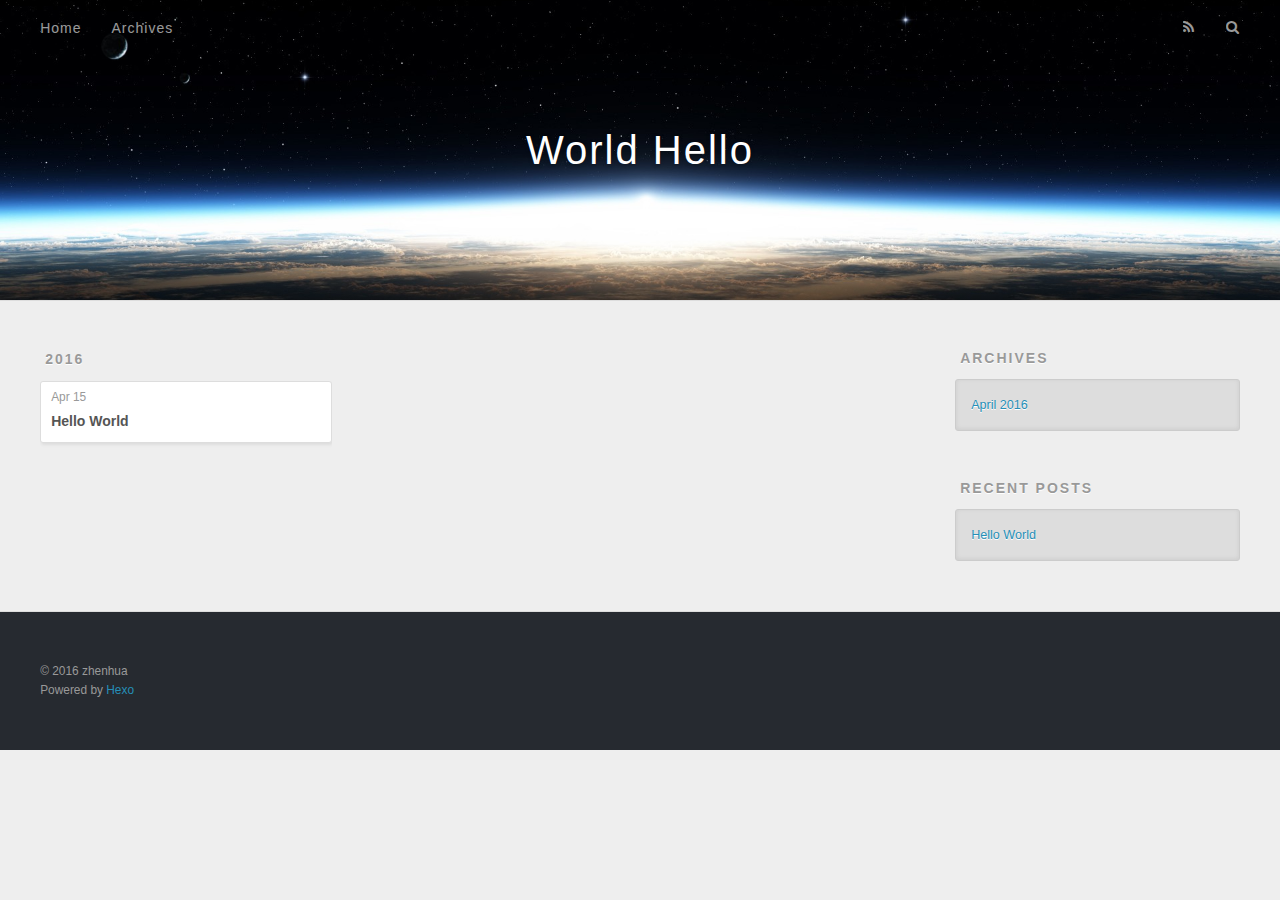
==== commit cdb606b1: "Site updated: 2016-04-15 18:51:18" ====
--- a/archives/index.html
+++ b/archives/index.html
@@ -3,7 +3,7 @@
 <head>
   <meta charset="utf-8">
   
-  <title>Archieven | World Hello</title>
+  <title>Archives | World Hello</title>
   <meta name="viewport" content="width=device-width, initial-scale=1, maximum-scale=1">
   <meta name="description">
 <meta property="og:type" content="website">
@@ -53,7 +53,7 @@
         
           <a id="nav-rss-link" class="nav-icon" href="/atom.xml" title="RSS Feed"></a>
         
-        <a id="nav-search-btn" class="nav-icon" title="Zoeken"></a>
+        <a id="nav-search-btn" class="nav-icon" title="Search"></a>
       </nav>
       <div id="search-form-wrap">
         <form action="//google.com/search" method="get" accept-charset="UTF-8" class="search-form"><input type="search" name="q" results="0" class="search-form-input" placeholder="Search"><button type="submit" class="search-form-submit">&#xF002;</button><input type="hidden" name="sitesearch" value="http://yoursite.com"></form>
@@ -110,7 +110,7 @@
   
     
   <div class="widget-wrap">
-    <h3 class="widget-title">Archieven</h3>
+    <h3 class="widget-title">Archives</h3>
     <div class="widget">
       <ul class="archive-list"><li class="archive-list-item"><a class="archive-list-link" href="/archives/2016/04/">April 2016</a></li></ul>
     </div>
@@ -120,7 +120,7 @@
   
     
   <div class="widget-wrap">
-    <h3 class="widget-title">Recente berichten</h3>
+    <h3 class="widget-title">Recent Posts</h3>
     <div class="widget">
       <ul>
         
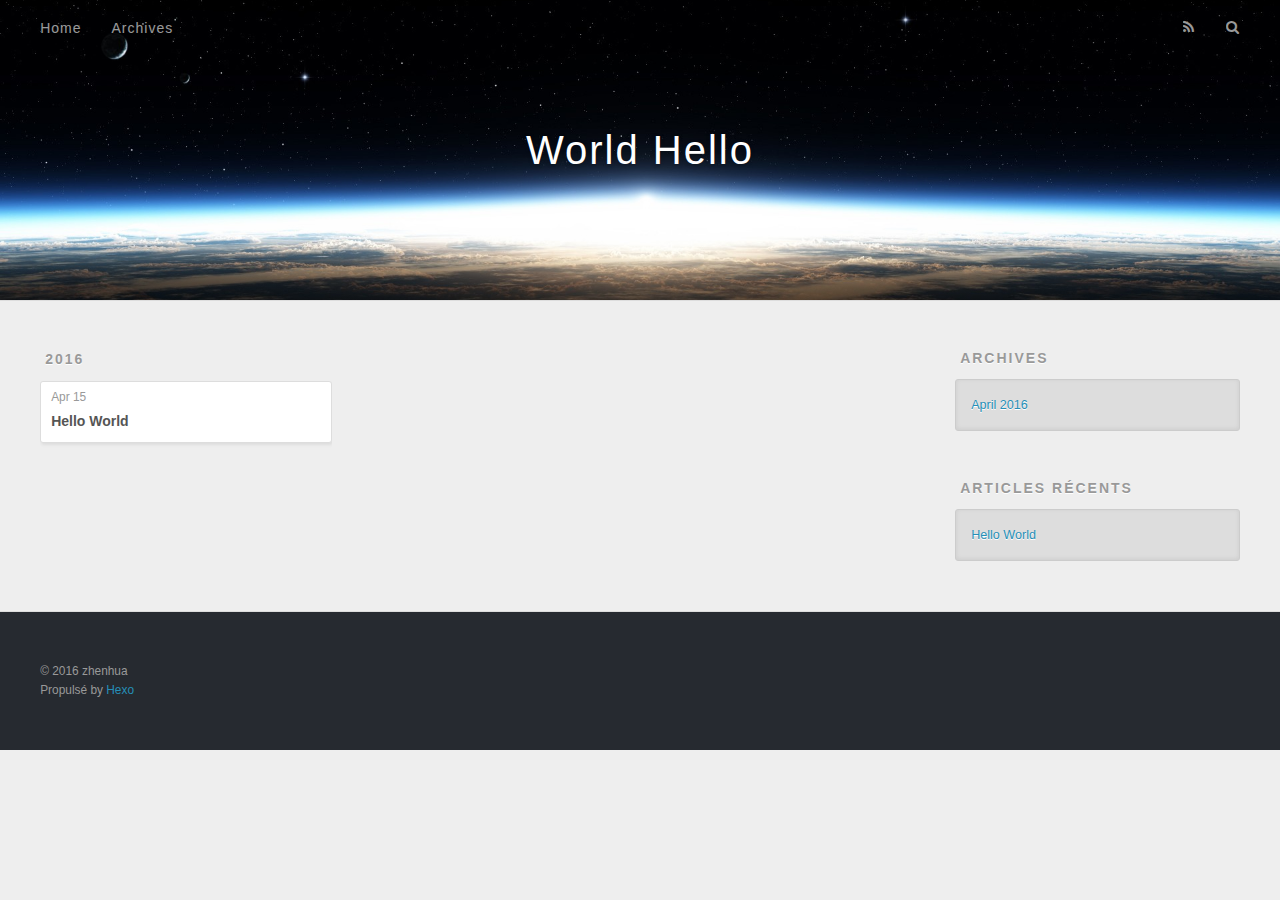
==== commit b35ede7d: "Site updated: 2016-04-15 18:55:48" ====
--- a/archives/index.html
+++ b/archives/index.html
@@ -51,9 +51,9 @@
       </nav>
       <nav id="sub-nav">
         
-          <a id="nav-rss-link" class="nav-icon" href="/atom.xml" title="RSS Feed"></a>
+          <a id="nav-rss-link" class="nav-icon" href="/atom.xml" title="Flux RSS"></a>
         
-        <a id="nav-search-btn" class="nav-icon" title="Search"></a>
+        <a id="nav-search-btn" class="nav-icon" title="Rechercher"></a>
       </nav>
       <div id="search-form-wrap">
         <form action="//google.com/search" method="get" accept-charset="UTF-8" class="search-form"><input type="search" name="q" results="0" class="search-form-input" placeholder="Search"><button type="submit" class="search-form-submit">&#xF002;</button><input type="hidden" name="sitesearch" value="http://yoursite.com"></form>
@@ -120,7 +120,7 @@
   
     
   <div class="widget-wrap">
-    <h3 class="widget-title">Recent Posts</h3>
+    <h3 class="widget-title">Articles récents</h3>
     <div class="widget">
       <ul>
         
@@ -141,7 +141,7 @@
   <div class="outer">
     <div id="footer-info" class="inner">
       &copy; 2016 zhenhua<br>
-      Powered by <a href="http://hexo.io/" target="_blank">Hexo</a>
+      Propulsé by <a href="http://hexo.io/" target="_blank">Hexo</a>
     </div>
   </div>
 </footer>
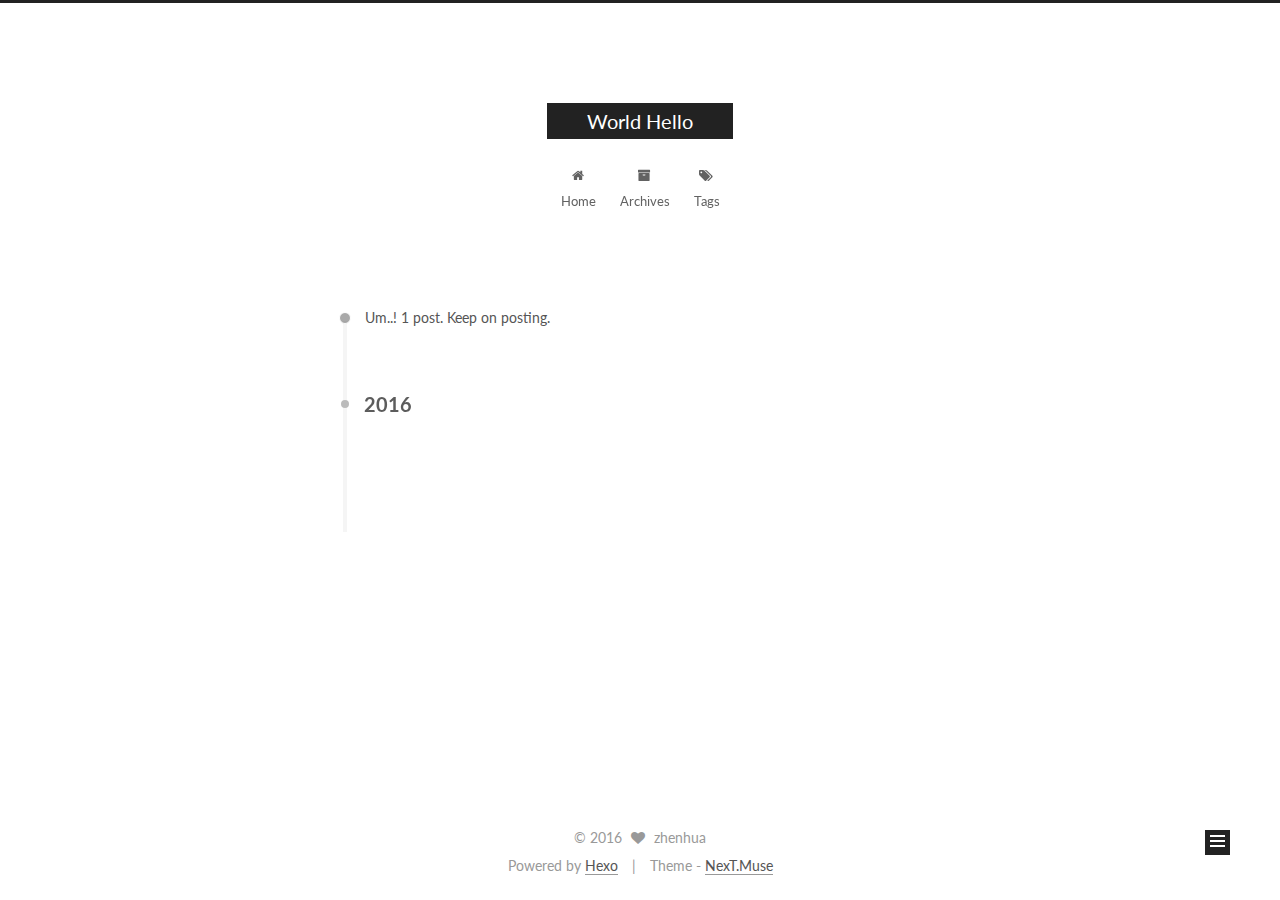
==== commit e0354e7c: "Site updated: 2016-04-15 19:04:38" ====
--- a/archives/index.html
+++ b/archives/index.html
@@ -1,11 +1,86 @@
-<!DOCTYPE html>
-<html>
+<!doctype html>
+
+
+
+  
+
+
+<html class="theme-next muse use-motion">
 <head>
-  <meta charset="utf-8">
-  
-  <title>Archives | World Hello</title>
-  <meta name="viewport" content="width=device-width, initial-scale=1, maximum-scale=1">
-  <meta name="description">
+  <meta charset="UTF-8"/>
+<meta http-equiv="X-UA-Compatible" content="IE=edge,chrome=1" />
+<meta name="viewport" content="width=device-width, initial-scale=1, maximum-scale=1"/>
+
+
+
+<meta http-equiv="Cache-Control" content="no-transform" />
+<meta http-equiv="Cache-Control" content="no-siteapp" />
+
+
+
+
+
+
+
+
+
+
+
+
+  <link href="/vendors/fancybox/source/jquery.fancybox.css?v=2.1.5" rel="stylesheet" type="text/css"/>
+
+
+
+
+  
+  
+  
+  
+
+  
+    
+    
+  
+
+  
+
+  
+
+  
+
+  
+
+  
+    
+    
+    <link href="//fonts.googleapis.com/css?family=Lato:300,300italic,400,400italic,700,700italic&subset=latin,latin-ext" rel="stylesheet" type="text/css">
+  
+
+
+
+
+<link href="/vendors/font-awesome/css/font-awesome.min.css?v=4.4.0" rel="stylesheet" type="text/css" />
+
+<link href="/css/main.css?v=5.0.1" rel="stylesheet" type="text/css" />
+
+
+  <meta name="keywords" content="Hexo, NexT" />
+
+
+
+
+
+
+
+
+  <link rel="shortcut icon" type="image/x-icon" href="/favicon.ico?v=5.0.1" />
+
+
+
+
+
+
+<meta name="description">
 <meta property="og:type" content="website">
 <meta property="og:title" content="World Hello">
 <meta property="og:url" content="http://yoursite.com/archives/index.html">
@@ -14,156 +89,370 @@
 <meta name="twitter:card" content="summary">
 <meta name="twitter:title" content="World Hello">
 <meta name="twitter:description">
-  
-    <link rel="alternate" href="/atom.xml" title="World Hello" type="application/atom+xml">
-  
-  
-    <link rel="icon" href="/favicon.png">
-  
-  
-    <link href="//fonts.googleapis.com/css?family=Source+Code+Pro" rel="stylesheet" type="text/css">
-  
-  <link rel="stylesheet" href="/css/style.css">
-  
-
+
+
+
+<script type="text/javascript" id="hexo.configuration">
+  var NexT = window.NexT || {};
+  var CONFIG = {
+    scheme: 'Muse',
+    sidebar: {"position":"left","display":"post"},
+    fancybox: true,
+    motion: true,
+    duoshuo: {
+      userId: 0,
+      author: 'Author'
+    }
+  };
+</script>
+
+  <title> Archive | World Hello </title>
 </head>
 
-<body>
-  <div id="container">
-    <div id="wrap">
-      <header id="header">
-  <div id="banner"></div>
-  <div id="header-outer" class="outer">
-    <div id="header-title" class="inner">
-      <h1 id="logo-wrap">
-        <a href="/" id="logo">World Hello</a>
+<body itemscope itemtype="http://schema.org/WebPage" lang="">
+
+  
+
+
+
+
+
+
+
+
+
+
+  
+  
+    
+  
+
+  <div class="container one-collumn sidebar-position-left  page-archive  ">
+    <div class="headband"></div>
+
+    <header id="header" class="header" itemscope itemtype="http://schema.org/WPHeader">
+      <div class="header-inner"><div class="site-meta ">
+  
+
+  <div class="custom-logo-site-title">
+    <a href="/"  class="brand" rel="start">
+      <span class="logo-line-before"><i></i></span>
+      <span class="site-title">World Hello</span>
+      <span class="logo-line-after"><i></i></span>
+    </a>
+  </div>
+  <p class="site-subtitle"></p>
+</div>
+
+<div class="site-nav-toggle">
+  <button>
+    <span class="btn-bar"></span>
+    <span class="btn-bar"></span>
+    <span class="btn-bar"></span>
+  </button>
+</div>
+
+<nav class="site-nav">
+  
+
+  
+    <ul id="menu" class="menu">
+      
+        
+        <li class="menu-item menu-item-home">
+          <a href="/" rel="section">
+            
+              <i class="menu-item-icon fa fa-home fa-fw"></i> <br />
+            
+            Home
+          </a>
+        </li>
+      
+        
+        <li class="menu-item menu-item-archives">
+          <a href="/archives" rel="section">
+            
+              <i class="menu-item-icon fa fa-archive fa-fw"></i> <br />
+            
+            Archives
+          </a>
+        </li>
+      
+        
+        <li class="menu-item menu-item-tags">
+          <a href="/tags" rel="section">
+            
+              <i class="menu-item-icon fa fa-tags fa-fw"></i> <br />
+            
+            Tags
+          </a>
+        </li>
+      
+
+      
+    </ul>
+  
+
+  
+</nav>
+
+ </div>
+    </header>
+
+    <main id="main" class="main">
+      <div class="main-inner">
+        <div class="content-wrap">
+          <div id="content" class="content">
+            
+
+  <section id="posts" class="posts-collapse">
+    <span class="archive-move-on"></span>
+
+    <span class="archive-page-counter">
+      
+      
+      
+        
+      
+      Um..! 1 post. Keep on posting.
+    </span>
+
+    
+
+      
+      
+      
+
+      
+        
+        <div class="collection-title">
+          <h2 class="archive-year motion-element" id="archive-year-2016">2016</h2>
+        </div>
+      
+      
+
+      
+
+  <article class="post post-type-normal" itemscope itemtype="http://schema.org/Article">
+    <header class="post-header">
+
+      <h1 class="post-title">
+        
+            <a class="post-title-link" href="/2016/04/15/hello-world/" itemprop="url">
+              
+                <span itemprop="name">Hello World</span>
+              
+            </a>
+        
       </h1>
-      
-    </div>
-    <div id="header-inner" class="inner">
-      <nav id="main-nav">
-        <a id="main-nav-toggle" class="nav-icon"></a>
-        
-          <a class="main-nav-link" href="/">Home</a>
-        
-          <a class="main-nav-link" href="/archives">Archives</a>
-        
-      </nav>
-      <nav id="sub-nav">
-        
-          <a id="nav-rss-link" class="nav-icon" href="/atom.xml" title="Flux RSS"></a>
-        
-        <a id="nav-search-btn" class="nav-icon" title="Rechercher"></a>
-      </nav>
-      <div id="search-form-wrap">
-        <form action="//google.com/search" method="get" accept-charset="UTF-8" class="search-form"><input type="search" name="q" results="0" class="search-form-input" placeholder="Search"><button type="submit" class="search-form-submit">&#xF002;</button><input type="hidden" name="sitesearch" value="http://yoursite.com"></form>
+
+      <div class="post-meta">
+        <time class="post-time" itemprop="dateCreated"
+              datetime="2016-04-15T15:19:20+08:00"
+              content="2016-04-15" >
+          04-15
+        </time>
       </div>
+
+    </header>
+  </article>
+
+
+
+    
+
+  </section>
+
+  
+
+
+
+          </div>
+          
+
+
+          
+
+        </div>
+        
+          
+  
+  <div class="sidebar-toggle">
+    <div class="sidebar-toggle-line-wrap">
+      <span class="sidebar-toggle-line sidebar-toggle-line-first"></span>
+      <span class="sidebar-toggle-line sidebar-toggle-line-middle"></span>
+      <span class="sidebar-toggle-line sidebar-toggle-line-last"></span>
     </div>
   </div>
-</header>
-      <div class="outer">
-        <section id="main">
-  
-  
-    
-    
-      
-      
-      <section class="archives-wrap">
-        <div class="archive-year-wrap">
-          <a href="/archives/2016" class="archive-year">2016</a>
+
+  <aside id="sidebar" class="sidebar">
+    <div class="sidebar-inner">
+
+      
+
+      
+
+      <section class="site-overview sidebar-panel  sidebar-panel-active ">
+        <div class="site-author motion-element" itemprop="author" itemscope itemtype="http://schema.org/Person">
+          <img class="site-author-image" itemprop="image"
+               src="/images/default_avatar.jpg"
+               alt="zhenhua" />
+          <p class="site-author-name" itemprop="name">zhenhua</p>
+          <p class="site-description motion-element" itemprop="description"></p>
         </div>
-        <div class="archives">
-    
-    <article class="archive-article archive-type-post">
-  <div class="archive-article-inner">
-    <header class="archive-article-header">
-      <a href="/2016/04/15/hello-world/" class="archive-article-date">
-  <time datetime="2016-04-15T07:19:20.000Z" itemprop="datePublished">Apr 15</time>
-</a>
-      
-  
-    <h1 itemprop="name">
-      <a class="archive-article-title" href="/2016/04/15/hello-world/">Hello World</a>
-    </h1>
-  
-
-    </header>
-  </div>
-</article>
-  
-  
-    </div></section>
-  
-
-</section>
-        
-          <aside id="sidebar">
-  
-    
-
-  
-    
-
-  
-    
-  
-    
-  <div class="widget-wrap">
-    <h3 class="widget-title">Archives</h3>
-    <div class="widget">
-      <ul class="archive-list"><li class="archive-list-item"><a class="archive-list-link" href="/archives/2016/04/">April 2016</a></li></ul>
+        <nav class="site-state motion-element">
+          <div class="site-state-item site-state-posts">
+            <a href="/archives">
+              <span class="site-state-item-count">1</span>
+              <span class="site-state-item-name">posts</span>
+            </a>
+          </div>
+
+          
+
+          
+
+        </nav>
+
+        
+
+        <div class="links-of-author motion-element">
+          
+        </div>
+
+        
+        
+
+        
+        
+
+      </section>
+
+      
+
+    </div>
+  </aside>
+
+
+        
+      </div>
+    </main>
+
+    <footer id="footer" class="footer">
+      <div class="footer-inner">
+        <div class="copyright" >
+  
+  &copy; 
+  <span itemprop="copyrightYear">2016</span>
+  <span class="with-love">
+    <i class="fa fa-heart"></i>
+  </span>
+  <span class="author" itemprop="copyrightHolder">zhenhua</span>
+</div>
+
+<div class="powered-by">
+  Powered by <a class="theme-link" href="http://hexo.io">Hexo</a>
+</div>
+
+<div class="theme-info">
+  Theme -
+  <a class="theme-link" href="https://github.com/iissnan/hexo-theme-next">
+    NexT.Muse
+  </a>
+</div>
+
+        
+
+        
+      </div>
+    </footer>
+
+    <div class="back-to-top">
+      <i class="fa fa-arrow-up"></i>
     </div>
   </div>
 
-
-  
-    
-  <div class="widget-wrap">
-    <h3 class="widget-title">Articles récents</h3>
-    <div class="widget">
-      <ul>
-        
-          <li>
-            <a href="/2016/04/15/hello-world/">Hello World</a>
-          </li>
-        
-      </ul>
-    </div>
-  </div>
-
-  
-</aside>
-        
-      </div>
-      <footer id="footer">
-  
-  <div class="outer">
-    <div id="footer-info" class="inner">
-      &copy; 2016 zhenhua<br>
-      Propulsé by <a href="http://hexo.io/" target="_blank">Hexo</a>
-    </div>
-  </div>
-</footer>
-    </div>
-    <nav id="mobile-nav">
-  
-    <a href="/" class="mobile-nav-link">Home</a>
-  
-    <a href="/archives" class="mobile-nav-link">Archives</a>
-  
-</nav>
-    
-
-<script src="//ajax.googleapis.com/ajax/libs/jquery/2.0.3/jquery.min.js"></script>
-
-
-  <link rel="stylesheet" href="/fancybox/jquery.fancybox.css">
-  <script src="/fancybox/jquery.fancybox.pack.js"></script>
-
-
-<script src="/js/script.js"></script>
-
-  </div>
+  
+
+<script type="text/javascript">
+  if (Object.prototype.toString.call(window.Promise) !== '[object Function]') {
+    window.Promise = null;
+  }
+</script>
+
+
+
+
+
+
+
+
+
+  
+
+
+
+  
+  <script type="text/javascript" src="/vendors/jquery/index.js?v=2.1.3"></script>
+
+  
+  <script type="text/javascript" src="/vendors/fastclick/lib/fastclick.min.js?v=1.0.6"></script>
+
+  
+  <script type="text/javascript" src="/vendors/jquery_lazyload/jquery.lazyload.js?v=1.9.7"></script>
+
+  
+  <script type="text/javascript" src="/vendors/velocity/velocity.min.js?v=1.2.1"></script>
+
+  
+  <script type="text/javascript" src="/vendors/velocity/velocity.ui.min.js?v=1.2.1"></script>
+
+  
+  <script type="text/javascript" src="/vendors/fancybox/source/jquery.fancybox.pack.js?v=2.1.5"></script>
+
+
+  
+
+
+  <script type="text/javascript" src="/js/src/utils.js?v=5.0.1"></script>
+
+  <script type="text/javascript" src="/js/src/motion.js?v=5.0.1"></script>
+
+
+
+  
+  
+
+  
+  
+    <script type="text/javascript" id="motion.page.archive">
+      $('.archive-year').velocity('transition.slideLeftIn');
+    </script>
+  
+
+
+  
+
+
+  <script type="text/javascript" src="/js/src/bootstrap.js?v=5.0.1"></script>
+
+
+
+  
+
+
+
+  
+
+
+
+  
+  
+  
+
+  
+
+  
+
 </body>
-</html>+</html>
--- a/css/main.css
+++ b/css/main.css
@@ -0,0 +1,2165 @@
+/* normalize.css v3.0.2 | MIT License | git.io/normalize */
+html {
+  font-family: sans-serif; /* 1 */
+  -ms-text-size-adjust: 100%; /* 2 */
+  -webkit-text-size-adjust: 100%; /* 2 */
+}
+body {
+  margin: 0;
+}
+article,
+aside,
+details,
+figcaption,
+figure,
+footer,
+header,
+hgroup,
+main,
+menu,
+nav,
+section,
+summary {
+  display: block;
+}
+audio,
+canvas,
+progress,
+video {
+  display: inline-block; /* 1 */
+  vertical-align: baseline; /* 2 */
+}
+audio:not([controls]) {
+  display: none;
+  height: 0;
+}
+[hidden],
+template {
+  display: none;
+}
+a {
+  background-color: transparent;
+}
+a:active,
+a:hover {
+  outline: 0;
+}
+abbr[title] {
+  border-bottom: 1px dotted;
+}
+b,
+strong {
+  font-weight: bold;
+}
+dfn {
+  font-style: italic;
+}
+h1 {
+  font-size: 2em;
+  margin: 0.67em 0;
+}
+mark {
+  background: #ff0;
+  color: #000;
+}
+small {
+  font-size: 80%;
+}
+sub,
+sup {
+  font-size: 75%;
+  line-height: 0;
+  position: relative;
+  vertical-align: baseline;
+}
+sup {
+  top: -0.5em;
+}
+sub {
+  bottom: -0.25em;
+}
+img {
+  border: 0;
+}
+svg:not(:root) {
+  overflow: hidden;
+}
+figure {
+  margin: 1em 40px;
+}
+hr {
+  -moz-box-sizing: content-box;
+  box-sizing: content-box;
+  height: 0;
+}
+pre {
+  overflow: auto;
+}
+code,
+kbd,
+pre,
+samp {
+  font-family: monospace, monospace;
+  font-size: 1em;
+}
+button,
+input,
+optgroup,
+select,
+textarea {
+  color: inherit; /* 1 */
+  font: inherit; /* 2 */
+  margin: 0; /* 3 */
+}
+button {
+  overflow: visible;
+}
+button,
+select {
+  text-transform: none;
+}
+button,
+html input[type="button"],
+input[type="reset"],
+input[type="submit"] {
+  -webkit-appearance: button; /* 2 */
+  cursor: pointer; /* 3 */
+}
+button[disabled],
+html input[disabled] {
+  cursor: default;
+}
+button::-moz-focus-inner,
+input::-moz-focus-inner {
+  border: 0;
+  padding: 0;
+}
+input {
+  line-height: normal;
+}
+input[type="checkbox"],
+input[type="radio"] {
+  box-sizing: border-box; /* 1 */
+  padding: 0; /* 2 */
+}
+input[type="number"]::-webkit-inner-spin-button,
+input[type="number"]::-webkit-outer-spin-button {
+  height: auto;
+}
+input[type="search"] {
+  -webkit-appearance: textfield; /* 1 */
+  -moz-box-sizing: content-box;
+  -webkit-box-sizing: content-box; /* 2 */
+  box-sizing: content-box;
+}
+input[type="search"]::-webkit-search-cancel-button,
+input[type="search"]::-webkit-search-decoration {
+  -webkit-appearance: none;
+}
+fieldset {
+  border: 1px solid #c0c0c0;
+  margin: 0 2px;
+  padding: 0.35em 0.625em 0.75em;
+}
+legend {
+  border: 0; /* 1 */
+  padding: 0; /* 2 */
+}
+textarea {
+  overflow: auto;
+}
+optgroup {
+  font-weight: bold;
+}
+table {
+  border-collapse: collapse;
+  border-spacing: 0;
+}
+td,
+th {
+  padding: 0;
+}
+::selection {
+  background: #262a30;
+  color: #fff;
+}
+body {
+  position: relative;
+  font-family: 'Lato', "PingFang SC", "Microsoft YaHei", sans-serif;
+  font-size: 14px;
+  line-height: 2;
+  color: #555;
+  background: #fff;
+}
+@media (max-width: 767px) {
+  body {
+    padding-right: 0 !important;
+  }
+}
+@media (min-width: 768px) and (max-width: 991px) {
+  body {
+    padding-right: 0 !important;
+  }
+}
+@media (min-width: 1600px) {
+  body {
+    font-size: 16px;
+  }
+}
+h1,
+h2,
+h3,
+h4,
+h5,
+h6 {
+  margin: 0;
+  padding: 0;
+  font-weight: bold;
+  line-height: 1.5;
+  font-family: 'Lato', "PingFang SC", "Microsoft YaHei", sans-serif;
+}
+h2,
+h3,
+h4,
+h5,
+h6 {
+  margin: 20px 0 15px;
+}
+h1 {
+  font-size: 22px;
+}
+@media (max-width: 767px) {
+  h1 {
+    font-size: 18px;
+  }
+}
+h2 {
+  font-size: 20px;
+}
+@media (max-width: 767px) {
+  h2 {
+    font-size: 16px;
+  }
+}
+h3 {
+  font-size: 18px;
+}
+@media (max-width: 767px) {
+  h3 {
+    font-size: 14px;
+  }
+}
+h4 {
+  font-size: 16px;
+}
+@media (max-width: 767px) {
+  h4 {
+    font-size: 12px;
+  }
+}
+h5 {
+  font-size: 14px;
+}
+@media (max-width: 767px) {
+  h5 {
+    font-size: 10px;
+  }
+}
+h6 {
+  font-size: 12px;
+}
+@media (max-width: 767px) {
+  h6 {
+    font-size: 8px;
+  }
+}
+p {
+  margin: 0 0 25px 0;
+}
+a {
+  color: #555;
+  text-decoration: none;
+  border-bottom: 1px solid #999;
+  word-wrap: break-word;
+}
+a:hover {
+  color: #222;
+  border-bottom-color: #222;
+}
+ul {
+  list-style: none;
+}
+blockquote {
+  margin: 0;
+  padding: 0;
+}
+img {
+  display: block;
+  margin: auto;
+  max-width: 100%;
+  height: auto;
+}
+hr {
+  margin: 40px 0;
+  height: 3px;
+  border: none;
+  background-color: #ddd;
+  background-image: repeating-linear-gradient(-45deg, #fff, #fff 4px, transparent 4px, transparent 8px);
+}
+blockquote {
+  padding: 0 15px;
+  color: #666;
+  border-left: 4px solid #ddd;
+}
+blockquote cite::before {
+  content: "-";
+  padding: 0 5px;
+}
+dt {
+  font-weight: 700;
+}
+dd {
+  margin: 0;
+  padding: 0;
+}
+.text-left {
+  text-align: left;
+}
+.text-center {
+  text-align: center;
+}
+.text-right {
+  text-align: right;
+}
+.text-justify {
+  text-align: justify;
+}
+.text-nowrap {
+  white-space: nowrap;
+}
+.text-lowercase {
+  text-transform: lowercase;
+}
+.text-uppercase {
+  text-transform: uppercase;
+}
+.text-capitalize {
+  text-transform: capitalize;
+}
+.center-block {
+  display: block;
+  margin-left: auto;
+  margin-right: auto;
+}
+.clearfix:before,
+.clearfix:after {
+  content: " ";
+  display: table;
+}
+.clearfix:after {
+  clear: both;
+}
+.pullquote {
+  width: 45%;
+}
+.pullquote.left {
+  float: left;
+  margin-left: 5px;
+  margin-right: 10px;
+}
+.pullquote.right {
+  float: right;
+  margin-left: 10px;
+  margin-right: 5px;
+}
+.highlight table,
+.gist table {
+  width: auto;
+}
+.highlight table td,
+.gist table td {
+  border: none;
+}
+.highlight a,
+.gist a {
+  color: #222 !important;
+  text-decoration: none !important;
+}
+.affix.affix.affix {
+  position: fixed;
+}
+.translation {
+  margin-top: -20px;
+  font-size: 14px;
+  color: #999;
+}
+.scrollbar-measure {
+  width: 100px;
+  height: 100px;
+  overflow: scroll;
+  position: absolute;
+  top: -9999px;
+}
+.use-motion .motion-element {
+  opacity: 0;
+}
+#local-search-input {
+  padding: 3px;
+  border: none;
+  text-indent: 14px;
+  border-radius: 0;
+  width: 140px;
+  outline: none;
+  border-bottom: 1px solid #999;
+  background: inherit;
+  opacity: 0.5;
+}
+#local-search-input:focus {
+  opacity: 1;
+}
+.search-icon {
+  position: absolute;
+  top: 9px;
+}
+table {
+  margin: 20px 0;
+  width: 100%;
+  border-collapse: collapse;
+  border-spacing: 0;
+  border: 1px solid #ddd;
+  font-size: 14px;
+  table-layout: fixed;
+  word-wrap: break-word;
+}
+table>tbody>tr:nth-of-type(odd) {
+  background-color: #f9f9f9;
+}
+table>tbody>tr:hover {
+  background-color: #f5f5f5;
+}
+caption,
+th,
+td {
+  padding: 8px;
+  text-align: left;
+  vertical-align: middle;
+  font-weight: normal;
+}
+th,
+td {
+  border-bottom: 3px solid #ddd;
+  border-right: 1px solid #eee;
+}
+th {
+  padding-bottom: 10px;
+  font-weight: 700;
+}
+td {
+  border-bottom-width: 1px;
+}
+html,
+body {
+  height: 100%;
+}
+.container {
+  position: relative;
+  min-height: 100%;
+}
+.header-inner {
+  margin: 0 auto;
+  padding: 100px 0 70px;
+  width: 700px;
+}
+@media (min-width: 1600px) {
+  .container .header-inner {
+    width: 900px;
+  }
+}
+.main {
+  padding-bottom: 150px;
+}
+.main-inner {
+  margin: 0 auto;
+  width: 700px;
+}
+@media (min-width: 1600px) {
+  .container .main-inner {
+    width: 900px;
+  }
+}
+.footer {
+  position: absolute;
+  left: 0;
+  bottom: 0;
+  width: 100%;
+  min-height: 50px;
+}
+.footer-inner {
+  box-sizing: border-box;
+  margin: 20px auto;
+  width: 700px;
+}
+@media (min-width: 1600px) {
+  .container .footer-inner {
+    width: 900px;
+  }
+}
+pre,
+.highlight {
+  overflow: auto;
+  margin: 20px 0;
+  padding: 15px;
+  font-size: 13px;
+  color: #4d4d4c;
+  background: #f7f7f7;
+  line-height: 1.6;
+}
+pre,
+code {
+  font-family: consolas, Menlo, "PingFang SC", "Microsoft YaHei", monospace;
+}
+code {
+  padding: 2px 4px;
+  word-break: break-all;
+  color: #555;
+  background: #eee;
+  border-radius: 4px;
+  font-size: 13px;
+}
+pre code {
+  padding: 0;
+  color: #4d4d4c;
+  background: none;
+  text-shadow: none;
+}
+.highlight pre {
+  border: none;
+  margin: 0;
+  padding: 1px;
+}
+.highlight table {
+  margin: 0;
+  width: auto;
+  border: none;
+}
+.highlight td {
+  border: none;
+  padding: 0;
+}
+.highlight figcaption {
+  font-size: 0.85em;
+  color: #8e908c;
+  line-height: 1em;
+  margin-bottom: 1em;
+}
+.highlight figcaption:before,
+.highlight figcaption:after {
+  content: " ";
+  display: table;
+}
+.highlight figcaption:after {
+  clear: both;
+}
+.highlight figcaption a {
+  float: right;
+}
+.highlight .gutter pre {
+  color: #666;
+  text-align: right;
+  padding-right: 20px;
+}
+.highlight .line {
+  height: 20px;
+}
+pre .comment {
+  color: #8e908c;
+}
+pre .variable,
+pre .attribute,
+pre .tag,
+pre .regexp,
+pre .ruby .constant,
+pre .xml .tag .title,
+pre .xml .pi,
+pre .xml .doctype,
+pre .html .doctype,
+pre .css .id,
+pre .css .class,
+pre .css .pseudo {
+  color: #c82829;
+}
+pre .number,
+pre .preprocessor,
+pre .built_in,
+pre .literal,
+pre .params,
+pre .constant,
+pre .command {
+  color: #f5871f;
+}
+pre .ruby .class .title,
+pre .css .rules .attribute,
+pre .string,
+pre .value,
+pre .inheritance,
+pre .header,
+pre .ruby .symbol,
+pre .xml .cdata,
+pre .special,
+pre .number,
+pre .formula {
+  color: #718c00;
+}
+pre .title,
+pre .css .hexcolor {
+  color: #3e999f;
+}
+pre .function,
+pre .python .decorator,
+pre .python .title,
+pre .ruby .function .title,
+pre .ruby .title .keyword,
+pre .perl .sub,
+pre .javascript .title,
+pre .coffeescript .title {
+  color: #4271ae;
+}
+pre .keyword,
+pre .javascript .function {
+  color: #8959a8;
+}
+.full-image.full-image.full-image {
+  border: none;
+  max-width: 100%;
+  width: auto;
+  margin: 20px auto;
+}
+@media (min-width: 992px) {
+  .full-image.full-image.full-image {
+    max-width: none;
+    width: 126%;
+    margin: 0 -13%;
+  }
+}
+.blockquote-center,
+.page-home .post-type-quote blockquote,
+.page-post-detail .post-type-quote blockquote {
+  position: relative;
+  margin: 40px 0;
+  padding: 0;
+  border-left: none;
+  text-align: center;
+}
+.blockquote-center::before,
+.page-home .post-type-quote blockquote::before,
+.page-post-detail .post-type-quote blockquote::before,
+.blockquote-center::after,
+.page-home .post-type-quote blockquote::after,
+.page-post-detail .post-type-quote blockquote::after {
+  position: absolute;
+  content: ' ';
+  display: block;
+  width: 100%;
+  height: 24px;
+  opacity: 0.2;
+  background-repeat: no-repeat;
+  background-position: 0 -6px;
+  background-size: 22px 22px;
+}
+.blockquote-center::before,
+.page-home .post-type-quote blockquote::before,
+.page-post-detail .post-type-quote blockquote::before {
+  top: -20px;
+  background-image: url("../images/quote-l.svg");
+  border-top: 1px solid #ccc;
+}
+.blockquote-center::after,
+.page-home .post-type-quote blockquote::after,
+.page-post-detail .post-type-quote blockquote::after {
+  bottom: -20px;
+  background-image: url("../images/quote-r.svg");
+  border-bottom: 1px solid #ccc;
+  background-position: 100% 8px;
+}
+.blockquote-center p,
+.page-home .post-type-quote blockquote p,
+.page-post-detail .post-type-quote blockquote p,
+.blockquote-center div,
+.page-home .post-type-quote blockquote div,
+.page-post-detail .post-type-quote blockquote div {
+  text-align: center;
+}
+.post .post-body .group-picture img {
+  box-sizing: border-box;
+  padding: 0 3px;
+  border: none;
+}
+.post .group-picture-row {
+  overflow: hidden;
+  margin-top: 6px;
+}
+.post .group-picture-row:first-child {
+  margin-top: 0;
+}
+.post .group-picture-column {
+  float: left;
+}
+.page-post-detail .post-body .group-picture-column {
+  float: none;
+  margin-top: 10px;
+  width: auto !important;
+}
+.page-post-detail .post-body .group-picture-column img {
+  margin: 0 auto;
+}
+.page-archive .group-picture-container {
+  overflow: hidden;
+}
+.page-archive .group-picture-row {
+  float: left;
+}
+.page-archive .group-picture-row:first-child {
+  margin-top: 6px;
+}
+.page-archive .group-picture-column {
+  max-width: 150px;
+  max-height: 150px;
+}
+.btn {
+  display: inline-block;
+  padding: 0 20px;
+  font-size: 14px;
+  color: #fff;
+  background: #222;
+  border: 2px solid #222;
+  text-decoration: none;
+  border-radius: 0;
+  transition-property: background-color;
+  transition-duration: 0.2s;
+  transition-timing-function: ease-in-out;
+  transition-delay: 0s;
+}
+.btn:hover,
+.post-more-link .btn:hover {
+  border-color: #222;
+  color: #222;
+  background: #fff;
+}
+.btn-bar {
+  display: block;
+  width: 22px;
+  height: 2px;
+  background: #555;
+  border-radius: 1px;
+}
+.btn-bar+.btn-bar {
+  margin-top: 4px;
+}
+.pagination {
+  margin: 120px 0 40px;
+  text-align: center;
+  border-top: 1px solid #eee;
+}
+.page-number-basic,
+.pagination .prev,
+.pagination .next,
+.pagination .page-number,
+.pagination .space {
+  display: inline-block;
+  position: relative;
+  top: -1px;
+  margin: 0 10px;
+  padding: 0 10px;
+  line-height: 30px;
+}
+@media (max-width: 767px) {
+  .page-number-basic,
+  .pagination .prev,
+  .pagination .next,
+  .pagination .page-number,
+  .pagination .space {
+    margin: 0 5px;
+  }
+}
+.pagination .prev,
+.pagination .next,
+.pagination .page-number {
+  border-bottom: 0;
+  border-top: 1px solid #eee;
+  transition-property: border-color;
+  transition-duration: 0.2s;
+  transition-timing-function: ease-in-out;
+  transition-delay: 0s;
+}
+.pagination .prev:hover,
+.pagination .next:hover,
+.pagination .page-number:hover {
+  border-top-color: #222;
+}
+.pagination .space {
+  padding: 0;
+  margin: 0;
+}
+.pagination .prev {
+  margin-left: 0;
+}
+.pagination .next {
+  margin-right: 0;
+}
+.pagination .page-number.current {
+  color: #fff;
+  background: #ccc;
+  border-top-color: #ccc;
+}
+@media (max-width: 767px) {
+  .pagination {
+    border-top: none;
+  }
+  .pagination .prev,
+  .pagination .next,
+  .pagination .page-number {
+    margin-bottom: 10px;
+    border-top: 0;
+    border-bottom: 1px solid #eee;
+  }
+  .pagination .prev:hover,
+  .pagination .next:hover,
+  .pagination .page-number:hover {
+    border-bottom-color: #222;
+  }
+}
+.comments {
+  margin: 60px 20px 0;
+}
+.tag-cloud {
+  text-align: center;
+}
+.tag-cloud a {
+  display: inline-block;
+  margin: 10px;
+}
+.back-to-top {
+  box-sizing: border-box;
+  position: fixed;
+  bottom: -100px;
+  right: 50px;
+  z-index: 1050;
+  padding: 0 6px;
+  width: 25px;
+  background: #222;
+  font-size: 12px;
+  opacity: 1;
+  color: #fff;
+  cursor: pointer;
+  text-align: center;
+  -webkit-transform: translateZ(0);
+  transition-property: bottom;
+  transition-duration: 0.2s;
+  transition-timing-function: ease-in-out;
+  transition-delay: 0s;
+}
+@media (max-width: 767px) {
+  .back-to-top {
+    display: none;
+  }
+}
+@media (min-width: 768px) and (max-width: 991px) {
+  .back-to-top {
+    display: none;
+  }
+}
+.back-to-top.back-to-top-on {
+  bottom: 19px;
+}
+.header {
+  background: #fff;
+}
+.header-inner {
+  position: relative;
+}
+.headband {
+  height: 3px;
+  background: #222;
+}
+.site-meta {
+  margin: 0;
+  text-align: center;
+}
+@media (max-width: 767px) {
+  .site-meta {
+    text-align: center;
+  }
+}
+.brand {
+  position: relative;
+  display: inline-block;
+  padding: 0 40px;
+  color: #fff;
+  background: #222;
+  border-bottom: none;
+}
+.brand:hover {
+  color: #fff;
+}
+.logo {
+  display: inline-block;
+  margin-right: 5px;
+  line-height: 36px;
+  vertical-align: top;
+}
+.site-title {
+  display: inline-block;
+  vertical-align: top;
+  line-height: 36px;
+  font-size: 20px;
+  font-weight: normal;
+  font-family: 'Lato', "PingFang SC", "Microsoft YaHei", sans-serif;
+}
+.site-subtitle {
+  margin-top: 10px;
+  font-size: 13px;
+  color: #999;
+}
+.use-motion .brand {
+  opacity: 0;
+}
+.use-motion .logo,
+.use-motion .site-title,
+.use-motion .site-subtitle {
+  opacity: 0;
+  position: relative;
+  top: -10px;
+}
+.site-nav-toggle {
+  display: none;
+  position: absolute;
+  top: 10px;
+  left: 10px;
+}
+@media (max-width: 767px) {
+  .site-nav-toggle {
+    display: block;
+  }
+}
+.site-nav-toggle button {
+  margin-top: 2px;
+  padding: 9px 10px;
+  background: transparent;
+  border: none;
+}
+@media (max-width: 767px) {
+  .site-nav {
+    display: none;
+    margin: 0 -10px;
+    padding: 0 10px;
+    clear: both;
+    border-top: 1px solid #ddd;
+  }
+}
+@media (min-width: 768px) and (max-width: 991px) {
+  .site-nav {
+    display: block !important;
+  }
+}
+@media (min-width: 992px) {
+  .site-nav {
+    display: block !important;
+  }
+}
+.menu {
+  margin-top: 20px;
+  padding-left: 0;
+  text-align: center;
+}
+.menu .menu-item {
+  display: inline-block;
+  margin: 0 10px;
+}
+@media screen and (max-width: 767px) {
+  .menu .menu-item {
+    margin-top: 10px;
+  }
+}
+.menu .menu-item a {
+  display: block;
+  font-size: 13px;
+  text-transform: capitalize;
+  line-height: inherit;
+  border-bottom: 1px solid transparent;
+  transition-property: border-color;
+  transition-duration: 0.2s;
+  transition-timing-function: ease-in-out;
+  transition-delay: 0s;
+}
+.menu .menu-item a:hover {
+  border-bottom-color: #222;
+}
+.menu .menu-item .fa {
+  margin-right: 5px;
+}
+.use-motion .menu-item {
+  opacity: 0;
+}
+.post-body {
+  font-family: 'Lato', "PingFang SC", "Microsoft YaHei", sans-serif;
+}
+@media (max-width: 767px) {
+  .post-body {
+    word-break: break-all;
+  }
+}
+.post-body .fancybox img {
+  display: block !important;
+  margin: 0 auto;
+  cursor: pointer;
+  cursor: zoom-in;
+  cursor: -webkit-zoom-in;
+}
+.post-body .image-caption,
+.post-body .figure .caption {
+  margin: 10px auto 15px;
+  text-align: center;
+  font-size: 14px;
+  color: #999;
+  font-weight: bold;
+  line-height: 1;
+}
+.post-sticky-flag {
+  display: inline-block;
+  font-size: 16px;
+  -ms-transform: rotate(30deg);
+  transform: rotate(30deg);
+}
+.posts-expand {
+  padding-top: 40px;
+}
+@media (max-width: 767px) {
+  .posts-expand {
+    margin: 0 20px;
+  }
+  .post-body pre,
+  .post-body .highlight {
+    padding: 10px;
+  }
+  .post-body pre .gutter pre,
+  .post-body .highlight .gutter pre {
+    padding-right: 10px;
+  }
+}
+@media (min-width: 992px) {
+  .posts-expand .post-body {
+    text-align: justify;
+  }
+}
+.posts-expand .post-body h2,
+.posts-expand .post-body h3,
+.posts-expand .post-body h4,
+.posts-expand .post-body h5,
+.posts-expand .post-body h6 {
+  padding-top: 10px;
+}
+.posts-expand .post-body h2 .header-anchor,
+.posts-expand .post-body h3 .header-anchor,
+.posts-expand .post-body h4 .header-anchor,
+.posts-expand .post-body h5 .header-anchor,
+.posts-expand .post-body h6 .header-anchor {
+  float: right;
+  margin-left: 10px;
+  color: #ccc;
+  border-bottom-style: none;
+  visibility: hidden;
+}
+.posts-expand .post-body h2 .header-anchor:hover,
+.posts-expand .post-body h3 .header-anchor:hover,
+.posts-expand .post-body h4 .header-anchor:hover,
+.posts-expand .post-body h5 .header-anchor:hover,
+.posts-expand .post-body h6 .header-anchor:hover {
+  color: inherit;
+}
+.posts-expand .post-body h2:hover .header-anchor,
+.posts-expand .post-body h3:hover .header-anchor,
+.posts-expand .post-body h4:hover .header-anchor,
+.posts-expand .post-body h5:hover .header-anchor,
+.posts-expand .post-body h6:hover .header-anchor {
+  visibility: visible;
+}
+.posts-expand .post-body ul li {
+  list-style: circle;
+}
+.posts-expand .post-body img {
+  box-sizing: border-box;
+  margin: auto;
+  padding: 3px;
+  border: 1px solid #ddd;
+}
+.posts-expand .fancybox img {
+  margin: 0 auto;
+}
+@media (max-width: 767px) {
+  .posts-collapse {
+    margin: 0 20px;
+  }
+  .posts-collapse .post-title,
+  .posts-collapse .post-meta {
+    display: block;
+    width: auto;
+    text-align: left;
+  }
+}
+.posts-collapse {
+  position: relative;
+  z-index: 1010;
+  margin-left: 55px;
+}
+.posts-collapse::after {
+  content: " ";
+  position: absolute;
+  top: 20px;
+  left: 0;
+  margin-left: -2px;
+  width: 4px;
+  height: 100%;
+  background: #f5f5f5;
+  z-index: -1;
+}
+@media (max-width: 767px) {
+  .posts-collapse {
+    margin: 0 20px;
+  }
+}
+.posts-collapse .collection-title {
+  position: relative;
+  margin: 60px 0;
+}
+.posts-collapse .collection-title h2 {
+  margin-left: 20px;
+}
+.posts-collapse .collection-title small {
+  color: #bbb;
+}
+.posts-collapse .collection-title::before {
+  content: " ";
+  position: absolute;
+  left: 0;
+  top: 50%;
+  margin-left: -4px;
+  margin-top: -4px;
+  width: 8px;
+  height: 8px;
+  background: #bbb;
+  border-radius: 50%;
+}
+.posts-collapse .post {
+  margin: 30px 0;
+}
+.posts-collapse .post-header {
+  position: relative;
+  transition-duration: 0.2s;
+  transition-timing-function: ease-in-out;
+  transition-delay: 0s;
+  transition-property: border;
+  border-bottom: 1px dashed #ccc;
+}
+.posts-collapse .post-header::before {
+  content: " ";
+  position: absolute;
+  left: 0;
+  top: 12px;
+  width: 6px;
+  height: 6px;
+  margin-left: -4px;
+  background: #bbb;
+  border-radius: 50%;
+  border: 1px solid #fff;
+  transition-duration: 0.2s;
+  transition-timing-function: ease-in-out;
+  transition-delay: 0s;
+  transition-property: background;
+}
+.posts-collapse .post-header:hover {
+  border-bottom-color: #666;
+}
+.posts-collapse .post-header:hover::before {
+  background: #222;
+}
+.posts-collapse .post-meta {
+  position: absolute;
+  font-size: 12px;
+  left: 20px;
+  top: 5px;
+}
+.posts-collapse .post-comments-count {
+  display: none;
+}
+.posts-collapse .post-title {
+  margin-left: 60px;
+  font-size: 16px;
+  font-weight: normal;
+  line-height: inherit;
+}
+.posts-collapse .post-title::after {
+  margin-left: 3px;
+  opacity: 0.6;
+}
+.posts-collapse .post-title a {
+  color: #666;
+  border-bottom: none;
+}
+.page-home .post-type-quote .post-header,
+.page-post-detail .post-type-quote .post-header,
+.page-home .post-type-quote .post-tags,
+.page-post-detail .post-type-quote .post-tags {
+  display: none;
+}
+.posts-expand .post-title {
+  font-size: 26px;
+  text-align: center;
+  word-break: break-word;
+}
+@media (max-width: 767px) {
+  .posts-expand .post-title {
+    font-size: 22px;
+  }
+}
+.posts-expand .post-title-link {
+  display: inline-block;
+  position: relative;
+  color: #555;
+  border-bottom: none;
+  line-height: 1.2;
+  vertical-align: top;
+}
+.posts-expand .post-title-link::before {
+  content: "";
+  position: absolute;
+  width: 100%;
+  height: 2px;
+  bottom: 0;
+  left: 0;
+  background-color: #000;
+  visibility: hidden;
+  transform: scaleX(0);
+  transition-duration: 0.2s;
+  transition-timing-function: ease-in-out;
+  transition-delay: 0s;
+}
+.posts-expand .post-title-link:hover::before {
+  visibility: visible;
+  transform: scaleX(1);
+}
+.posts-expand .post-title-link .fa {
+  font-size: 16px;
+}
+.posts-expand .post-meta {
+  margin: 3px 0 60px 0;
+  color: #999;
+  font-family: 'Lato', "PingFang SC", "Microsoft YaHei", sans-serif;
+  font-size: 12px;
+  text-align: center;
+}
+.posts-expand .post-meta .post-category-list {
+  display: inline-block;
+  margin: 0;
+  padding: 3px;
+}
+.posts-expand .post-meta .post-category-list-link {
+  color: #999;
+}
+.post-meta-item-icon {
+  display: none;
+  margin-right: 3px;
+}
+@media (min-width: 768px) and (max-width: 991px) {
+  .post-meta-item-icon {
+    display: inline-block;
+  }
+}
+@media (max-width: 767px) {
+  .post-meta-item-icon {
+    display: inline-block;
+  }
+}
+@media (min-width: 768px) and (max-width: 991px) {
+  .post-meta-item-text {
+    display: none;
+  }
+}
+@media (max-width: 767px) {
+  .post-meta-item-text {
+    display: none;
+  }
+}
+@media (max-width: 767px) {
+  .posts-expand .post-comments-count {
+    display: none;
+  }
+}
+.post-more-link {
+  margin-top: 50px;
+}
+.post-more-link .btn {
+  color: #fff;
+  font-size: 14px;
+  background: #222;
+  border-radius: 0;
+  line-height: 2;
+}
+.posts-expand .post-tags {
+  margin-top: 40px;
+  text-align: center;
+}
+.posts-expand .post-tags a {
+  display: inline-block;
+  margin-right: 10px;
+  font-size: 13px;
+}
+.post-nav {
+  overflow: hidden;
+  margin-top: 60px;
+  padding: 10px;
+  white-space: nowrap;
+  border-top: 1px solid #eee;
+}
+.post-nav-item {
+  display: inline-block;
+  width: 50%;
+  white-space: normal;
+}
+.post-nav-item a {
+  position: relative;
+  display: inline-block;
+  line-height: 25px;
+  font-size: 14px;
+  color: #555;
+  border-bottom: none;
+}
+.post-nav-item a:hover {
+  color: #222;
+  border-bottom: none;
+}
+.post-nav-item a:active {
+  top: 2px;
+}
+.post-nav-item a i {
+  font-size: 12px;
+}
+.post-nav-prev {
+  text-align: right;
+}
+.posts-expand .post-eof {
+  display: block;
+  margin: 80px auto 60px;
+  width: 8%;
+  height: 1px;
+  background: #ccc;
+  text-align: center;
+}
+.post:last-child .post-eof.post-eof.post-eof {
+  display: none;
+}
+.post-gallery {
+  display: table;
+  table-layout: fixed;
+  width: 100%;
+  border-collapse: separate;
+}
+.post-gallery-row {
+  display: table-row;
+}
+.post-gallery .post-gallery-img {
+  display: table-cell;
+  text-align: center;
+  vertical-align: middle;
+  border: none;
+}
+.post-gallery .post-gallery-img img {
+  max-width: 100%;
+  max-height: 100%;
+  border: none;
+}
+.fancybox-close,
+.fancybox-close:hover {
+  border: none;
+}
+.sidebar {
+  position: fixed;
+  right: 0;
+  top: 0;
+  bottom: 0;
+  width: 0;
+  z-index: 1040;
+  box-shadow: inset 0 2px 6px #000;
+  background: #222;
+  -webkit-transform: translateZ(0);
+}
+.sidebar a {
+  color: #999;
+  border-bottom-color: #555;
+}
+.sidebar a:hover {
+  color: #eee;
+}
+@media (min-width: 768px) and (max-width: 991px) {
+  .sidebar {
+    display: none !important;
+  }
+}
+@media (max-width: 767px) {
+  .sidebar {
+    display: none !important;
+  }
+}
+.sidebar-inner {
+  position: relative;
+  padding: 20px 10px;
+  color: #999;
+  text-align: center;
+}
+.sidebar-toggle {
+  position: fixed;
+  right: 50px;
+  bottom: 45px;
+  width: 15px;
+  height: 15px;
+  padding: 5px;
+  background: #222;
+  line-height: 0;
+  z-index: 1050;
+  cursor: pointer;
+  -webkit-transform: translateZ(0);
+}
+@media (min-width: 768px) and (max-width: 991px) {
+  .sidebar-toggle {
+    display: none;
+  }
+}
+@media (max-width: 767px) {
+  .sidebar-toggle {
+    display: none;
+  }
+}
+.sidebar-toggle-line {
+  position: relative;
+  display: inline-block;
+  vertical-align: top;
+  height: 2px;
+  width: 100%;
+  background: #fff;
+  margin-top: 3px;
+}
+.sidebar-toggle-line:first-child {
+  margin-top: 0;
+}
+.site-author-image {
+  display: block;
+  margin: 0 auto;
+  max-width: 96px;
+  height: auto;
+  border: 2px solid #333;
+  padding: 2px;
+}
+.site-author-name {
+  margin: 5px 0 0;
+  color: #f5f5f5;
+}
+.site-description {
+  margin-top: 5px;
+  font-size: 14px;
+  color: #555;
+}
+.site-state {
+  overflow: hidden;
+  line-height: 1.4;
+  white-space: nowrap;
+}
+.site-state-item {
+  display: inline-block;
+  padding: 0 15px;
+  border-left: 1px solid #333;
+}
+.site-state-item:first-child {
+  border-left: none;
+}
+.site-state-item a {
+  border-bottom: none;
+}
+.site-state-item-count {
+  display: block;
+  text-align: center;
+  color: inherit;
+  font-weight: 600;
+  font-size: 18px;
+}
+.site-state-item-name {
+  font-size: 13px;
+  color: inherit;
+}
+.feed-link {
+  margin-top: 20px;
+}
+.feed-link a {
+  display: inline-block;
+  padding: 0 15px;
+  color: #fc6423;
+  border: 1px solid #fc6423;
+  border-radius: 4px;
+}
+.feed-link a i {
+  color: #fc6423;
+  font-size: 14px;
+}
+.feed-link a:hover {
+  color: #fff;
+  background: #fc6423;
+}
+.feed-link a:hover i {
+  color: #fff;
+}
+.links-of-author {
+  margin-top: 20px;
+}
+.links-of-author a {
+  display: inline-block;
+  vertical-align: middle;
+  margin-right: 10px;
+  margin-bottom: 10px;
+  border-bottom-color: #555;
+  font-size: 13px;
+}
+.links-of-author a:before {
+  display: inline-block;
+  vertical-align: middle;
+  margin-right: 3px;
+  content: " ";
+  width: 4px;
+  height: 4px;
+  border-radius: 50%;
+  background: #ff8625;
+}
+.links-of-blogroll {
+  font-size: 13px;
+}
+.links-of-blogroll-title {
+  margin-top: 20px;
+  font-size: 14px;
+  font-weight: 600;
+}
+.links-of-blogroll-list {
+  margin: 0;
+  padding: 0;
+}
+.links-of-blogroll-item {
+  padding: 2px 10px;
+}
+.sidebar-nav {
+  margin: 0 0 20px;
+  padding-left: 0;
+}
+.sidebar-nav li {
+  display: inline-block;
+  cursor: pointer;
+  border-bottom: 1px solid transparent;
+  font-size: 14px;
+  color: #555;
+}
+.sidebar-nav li:hover {
+  color: #f5f5f5;
+}
+.page-post-detail .sidebar-nav-toc {
+  padding: 0 5px;
+}
+.page-post-detail .sidebar-nav-overview {
+  margin-left: 10px;
+}
+.sidebar-nav .sidebar-nav-active {
+  color: #87daff;
+  border-bottom-color: #87daff;
+}
+.sidebar-nav .sidebar-nav-active:hover {
+  color: #87daff;
+}
+.sidebar-panel {
+  display: none;
+}
+.sidebar-panel-active {
+  display: block;
+}
+.post-toc-empty {
+  font-size: 14px;
+  color: #666;
+}
+.post-toc-wrap {
+  overflow: hidden;
+}
+.post-toc {
+  overflow: auto;
+}
+.post-toc ol {
+  margin: 0;
+  padding: 0 2px 5px 10px;
+  text-align: left;
+  list-style: none;
+  font-size: 14px;
+}
+.post-toc ol > ol {
+  padding-left: 0;
+}
+.post-toc ol a {
+  transition-duration: 0.2s;
+  transition-timing-function: ease-in-out;
+  transition-delay: 0s;
+  transition-property: all;
+  color: #999;
+  border-bottom-color: #555;
+}
+.post-toc ol a:hover {
+  color: #ccc;
+  border-bottom-color: #ccc;
+}
+.post-toc .nav-item {
+  overflow: hidden;
+  text-overflow: ellipsis;
+  white-space: nowrap;
+  line-height: 1.8;
+}
+.post-toc .nav .nav-child {
+  display: none;
+}
+.post-toc .nav .active > .nav-child {
+  display: block;
+}
+.post-toc .nav .active-current > .nav-child {
+  display: block;
+}
+.post-toc .nav .active-current > .nav-child > .nav-item {
+  display: block;
+}
+.post-toc .nav .active > a {
+  color: #87daff;
+  border-bottom-color: #87daff;
+}
+.post-toc .nav .active-current > a {
+  color: #87daff;
+}
+.post-toc .nav .active-current > a:hover {
+  color: #87daff;
+}
+.footer {
+  font-size: 14px;
+  color: #999;
+}
+.footer img {
+  border: none;
+}
+.footer-inner {
+  text-align: center;
+}
+.with-love {
+  display: inline-block;
+  margin: 0 5px;
+}
+.powered-by,
+.theme-info {
+  display: inline-block;
+}
+.powered-by {
+  margin-right: 10px;
+}
+.powered-by::after {
+  content: "|";
+  padding-left: 10px;
+}
+.cc-license {
+  margin-top: 10px;
+  text-align: center;
+}
+.cc-license .cc-opacity {
+  opacity: 0.7;
+  border-bottom: none;
+}
+.cc-license .cc-opacity:hover {
+  opacity: 0.9;
+}
+.cc-license img {
+  display: inline-block;
+}
+.theme-next #ds-thread #ds-reset {
+  color: #555;
+}
+.theme-next #ds-thread #ds-reset .ds-replybox {
+  margin-bottom: 30px;
+}
+.theme-next #ds-thread #ds-reset .ds-replybox .ds-avatar,
+.theme-next #ds-reset .ds-avatar img {
+  box-shadow: none;
+}
+.theme-next #ds-thread #ds-reset .ds-textarea-wrapper {
+  border-color: #c7d4e1;
+  background: none;
+  border-top-right-radius: 3px;
+  border-top-left-radius: 3px;
+}
+.theme-next #ds-thread #ds-reset .ds-textarea-wrapper textarea {
+  height: 60px;
+}
+.theme-next #ds-reset .ds-rounded-top {
+  border-radius: 0;
+}
+.theme-next #ds-thread #ds-reset .ds-post-toolbar {
+  box-sizing: border-box;
+  border: 1px solid #c7d4e1;
+  background: #f6f8fa;
+}
+.theme-next #ds-thread #ds-reset .ds-post-options {
+  height: 40px;
+  border: none;
+  background: none;
+}
+.theme-next #ds-thread #ds-reset .ds-toolbar-buttons {
+  top: 11px;
+}
+.theme-next #ds-thread #ds-reset .ds-sync {
+  top: 5px;
+}
+.theme-next #ds-thread #ds-reset .ds-post-button {
+  top: 4px;
+  right: 5px;
+  width: 90px;
+  height: 30px;
+  border: 1px solid #c5ced7;
+  border-radius: 3px;
+  background-image: linear-gradient(#fbfbfc, #f5f7f9);
+  color: #60676d;
+}
+.theme-next #ds-thread #ds-reset .ds-post-button:hover {
+  background-position: 0 -30px;
+  color: #60676d;
+}
+.theme-next #ds-thread #ds-reset .ds-comments-info {
+  padding: 10px 0;
+}
+.theme-next #ds-thread #ds-reset .ds-sort {
+  display: none;
+}
+.theme-next #ds-thread #ds-reset li.ds-tab a.ds-current {
+  border: none;
+  background: #f6f8fa;
+  color: #60676d;
+}
+.theme-next #ds-thread #ds-reset li.ds-tab a.ds-current:hover {
+  background-color: #e9f0f7;
+  color: #60676d;
+}
+.theme-next #ds-thread #ds-reset li.ds-tab a {
+  border-radius: 2px;
+  padding: 5px;
+}
+.theme-next #ds-thread #ds-reset .ds-login-buttons p {
+  color: #999;
+  line-height: 36px;
+}
+.theme-next #ds-thread #ds-reset .ds-login-buttons .ds-service-list li {
+  height: 28px;
+}
+.theme-next #ds-thread #ds-reset .ds-service-list a {
+  background: none;
+  padding: 5px;
+  border: 1px solid;
+  border-radius: 3px;
+  text-align: center;
+}
+.theme-next #ds-thread #ds-reset .ds-service-list a:hover {
+  color: #fff;
+  background: #666;
+}
+.theme-next #ds-thread #ds-reset .ds-service-list .ds-weibo {
+  color: #fc9b00;
+  border-color: #fc9b00;
+}
+.theme-next #ds-thread #ds-reset .ds-service-list .ds-weibo:hover {
+  background: #fc9b00;
+}
+.theme-next #ds-thread #ds-reset .ds-service-list .ds-qq {
+  color: #60a3ec;
+  border-color: #60a3ec;
+}
+.theme-next #ds-thread #ds-reset .ds-service-list .ds-qq:hover {
+  background: #60a3ec;
+}
+.theme-next #ds-thread #ds-reset .ds-service-list .ds-renren {
+  color: #2e7ac4;
+  border-color: #2e7ac4;
+}
+.theme-next #ds-thread #ds-reset .ds-service-list .ds-renren:hover {
+  background: #2e7ac4;
+}
+.theme-next #ds-thread #ds-reset .ds-service-list .ds-douban {
+  color: #37994c;
+  border-color: #37994c;
+}
+.theme-next #ds-thread #ds-reset .ds-service-list .ds-douban:hover {
+  background: #37994c;
+}
+.theme-next #ds-thread #ds-reset .ds-service-list .ds-kaixin {
+  color: #fef20d;
+  border-color: #fef20d;
+}
+.theme-next #ds-thread #ds-reset .ds-service-list .ds-kaixin:hover {
+  background: #fef20d;
+}
+.theme-next #ds-thread #ds-reset .ds-service-list .ds-netease {
+  color: #f00;
+  border-color: #f00;
+}
+.theme-next #ds-thread #ds-reset .ds-service-list .ds-netease:hover {
+  background: #f00;
+}
+.theme-next #ds-thread #ds-reset .ds-service-list .ds-sohu {
+  color: #ffcb05;
+  border-color: #ffcb05;
+}
+.theme-next #ds-thread #ds-reset .ds-service-list .ds-sohu:hover {
+  background: #ffcb05;
+}
+.theme-next #ds-thread #ds-reset .ds-service-list .ds-baidu {
+  color: #2831e0;
+  border-color: #2831e0;
+}
+.theme-next #ds-thread #ds-reset .ds-service-list .ds-baidu:hover {
+  background: #2831e0;
+}
+.theme-next #ds-thread #ds-reset .ds-service-list .ds-google {
+  color: #166bec;
+  border-color: #166bec;
+}
+.theme-next #ds-thread #ds-reset .ds-service-list .ds-google:hover {
+  background: #166bec;
+}
+.theme-next #ds-thread #ds-reset .ds-service-list .ds-weixin {
+  color: #00ce0d;
+  border-color: #00ce0d;
+}
+.theme-next #ds-thread #ds-reset .ds-service-list .ds-weixin:hover {
+  background: #00ce0d;
+}
+.theme-next #ds-thread #ds-reset .ds-service-list .ds-more-services {
+  border: none;
+}
+.theme-next #ds-thread #ds-reset .ds-service-list .ds-more-services:hover {
+  background: none;
+}
+.theme-next #ds-reset .duoshuo-ua-admin {
+  display: inline-block;
+  color: #f00;
+}
+.theme-next #ds-reset .duoshuo-ua-platform,
+.theme-next #ds-reset .duoshuo-ua-browser {
+  color: #ccc;
+}
+.theme-next #ds-reset .duoshuo-ua-platform .fa,
+.theme-next #ds-reset .duoshuo-ua-browser .fa {
+  display: inline-block;
+  margin-right: 3px;
+}
+.theme-next #ds-reset .duoshuo-ua-separator {
+  display: inline-block;
+  margin-left: 5px;
+}
+.theme-next .this_ua {
+  background-color: #ccc !important;
+  border-radius: 4px;
+  padding: 0 5px !important;
+  margin: 1px 1px !important;
+  border: 1px solid #bbb !important;
+  color: #fff;
+  display: inline-block !important;
+}
+.theme-next .this_ua.admin {
+  background-color: #d9534f !important;
+  border-color: #d9534f !important;
+}
+.theme-next .this_ua.platform.iOS,
+.theme-next .this_ua.platform.Mac,
+.theme-next .this_ua.platform.Windows {
+  background-color: #39b3d7 !important;
+  border-color: #46b8da !important;
+}
+.theme-next .this_ua.platform.Linux {
+  background-color: #3a3a3a !important;
+  border-color: #1f1f1f !important;
+}
+.theme-next .this_ua.platform.Android {
+  background-color: #00c47d !important;
+  border-color: #01b171 !important;
+}
+.theme-next .this_ua.browser.Mobile,
+.theme-next .this_ua.browser.Chrome {
+  background-color: #5cb85c !important;
+  border-color: #4cae4c !important;
+}
+.theme-next .this_ua.browser.Firefox {
+  background-color: #f0ad4e !important;
+  border-color: #eea236 !important;
+}
+.theme-next .this_ua.browser.Maxthon,
+.theme-next .this_ua.browser.IE {
+  background-color: #428bca !important;
+  border-color: #357ebd !important;
+}
+.theme-next .this_ua.browser.baidu,
+.theme-next .this_ua.browser.UCBrowser,
+.theme-next .this_ua.browser.Opera {
+  background-color: #d9534f !important;
+  border-color: #d43f3a !important;
+}
+.theme-next .this_ua.browser.Android,
+.theme-next .this_ua.browser.QQBrowser {
+  background-color: #78ace9 !important;
+  border-color: #4cae4c !important;
+}
+.post-spread {
+  margin-top: 20px;
+  text-align: center;
+}
+.jiathis_style {
+  display: inline-block;
+}
+.jiathis_style a {
+  border: none;
+}
+.post-spread {
+  margin-top: 20px;
+  text-align: center;
+}
+.bdshare-slide-button-box a {
+  border: none;
+}
+.bdsharebuttonbox {
+  display: inline-block;
+}
+.bdsharebuttonbox a {
+  border: none;
+}
+ul.search-result-list {
+  padding-left: 0px;
+  margin: 0px 5px 0px 8px;
+}
+p.search-result {
+  border-bottom: 1px dashed #ccc;
+  padding: 5px 0;
+}
+a.search-result-title {
+  font-weight: bold;
+}
+a.search-result {
+  border-bottom: transparent;
+  display: block;
+  white-space: nowrap;
+  overflow: hidden;
+  text-overflow: ellipsis;
+}
+.search-keyword {
+  border-bottom: 1px dashed #4088b8;
+  font-weight: bold;
+}
+#local-search-result {
+  height: 90%;
+  overflow: auto;
+}
+.popup {
+  display: none;
+  position: fixed;
+  top: 10%;
+  left: 50%;
+  width: 700px;
+  height: 80%;
+  margin-left: -350px;
+  padding: 3px 0 0 10px;
+  background: #fff;
+  color: #333;
+  z-index: 9999;
+  border-radius: 5px;
+}
+@media (max-width: 767px) {
+  .popup {
+    padding: 3px;
+    top: 0;
+    left: 0;
+    margin: 0;
+    width: 100%;
+    height: 100%;
+    border-radius: 0px;
+  }
+}
+.popoverlay {
+  position: fixed;
+  width: 100%;
+  height: 100%;
+  top: 0px;
+  left: 0px;
+  z-index: 2080;
+  background-color: rgba(0,0,0,0.3);
+}
+#local-search-input {
+  margin-bottom: 10px;
+  width: 50%;
+}
+.popup-btn-close {
+  position: absolute;
+  top: 6px;
+  right: 14px;
+  color: #4ebd79;
+  font-size: 14px;
+  font-weight: bold;
+  text-transform: uppercase;
+  cursor: pointer;
+}
+#no-result {
+  position: absolute;
+  left: 44%;
+  top: 42%;
+  color: #ccc;
+}
+.site-uv,
+.site-pv,
+.page-pv {
+  display: inline-block;
+}
+.site-uv .busuanzi-value,
+.site-pv .busuanzi-value,
+.page-pv .busuanzi-value {
+  margin: 0 5px;
+}
+.site-uv {
+  margin-right: 10px;
+}
+.site-uv::after {
+  content: "|";
+  padding-left: 10px;
+}
+.use-motion .post {
+  opacity: 0;
+}
+.page-archive .archive-page-counter {
+  position: relative;
+  top: 3px;
+  left: 20px;
+}
+@media (max-width: 767px) {
+  .page-archive .archive-page-counter {
+    top: 5px;
+  }
+}
+.page-archive .posts-collapse .archive-move-on {
+  position: absolute;
+  top: 11px;
+  left: 0;
+  margin-left: -6px;
+  width: 10px;
+  height: 10px;
+  opacity: 0.5;
+  background: #555;
+  border: 1px solid #fff;
+  border-radius: 50%;
+}
+.category-all-page .category-all-title {
+  text-align: center;
+}
+.category-all-page .category-all {
+  margin-top: 20px;
+}
+.category-all-page .category-list {
+  margin: 0;
+  padding: 0;
+  list-style: none;
+}
+.category-all-page .category-list-item {
+  margin: 5px 10px;
+}
+.category-all-page .category-list-count {
+  color: #bbb;
+}
+.category-all-page .category-list-count:before {
+  display: inline;
+  content: " (";
+}
+.category-all-page .category-list-count:after {
+  display: inline;
+  content: ") ";
+}
+.category-all-page .category-list-child {
+  padding-left: 10px;
+}
+.page-post-detail .sidebar-toggle-line {
+  background: #87daff;
+}
+.page-post-detail .comments {
+  overflow: hidden;
+}
+@media (max-width: 767px) {
+  .header-inner,
+  .container .main-inner,
+  .footer-inner {
+    width: auto;
+  }
+}
+.custom-logo .site-meta-headline {
+  text-align: center;
+}
+.custom-logo .brand {
+  background: none;
+}
+.custom-logo .site-title {
+  margin: 10px auto 0;
+  font-size: 24px;
+  color: #222;
+}
+.custom-logo .site-title a {
+  border: none;
+}
+.custom-logo-image {
+  margin: 0 auto;
+  padding: 5px;
+  max-width: 150px;
+  background: #fff;
+}
+@media (max-width: 767px) {
+  .site-nav {
+    position: absolute;
+    left: 0;
+    top: 52px;
+    margin: 0;
+    width: 100%;
+    padding: 0;
+    background: #fff;
+    border-bottom: 1px solid #ddd;
+  }
+}
+@media (max-width: 767px) {
+  .menu {
+    text-align: left;
+  }
+}
+@media (max-width: 767px) {
+  .menu .menu-item {
+    display: block;
+    margin: 0 10px;
+    vertical-align: top;
+  }
+}
+@media (max-width: 767px) {
+  .menu .menu-item br {
+    display: none;
+  }
+}
+@media (max-width: 767px) {
+  .menu .menu-item a {
+    padding: 5px 10px;
+  }
+}
+.menu .menu-item .fa {
+  margin-right: 0;
+}
+.site-search form {
+  display: none;
+}
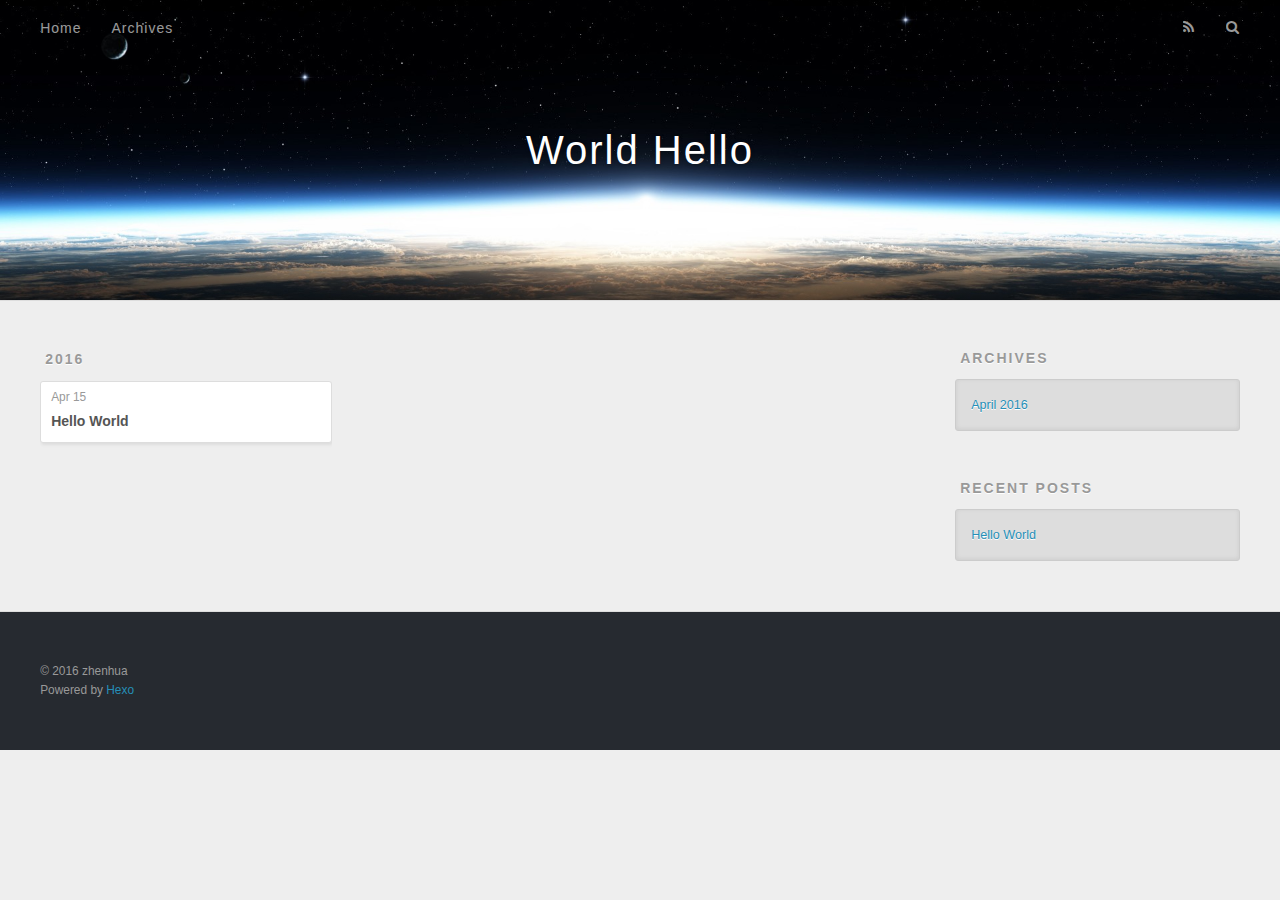
==== commit 9398249a: "Site updated: 2016-04-15 19:06:01" ====
--- a/archives/index.html
+++ b/archives/index.html
@@ -1,86 +1,11 @@
-<!doctype html>
-
-
-
+<!DOCTYPE html>
+<html>
+<head>
+  <meta charset="utf-8">
   
-
-
-<html class="theme-next muse use-motion">
-<head>
-  <meta charset="UTF-8"/>
-<meta http-equiv="X-UA-Compatible" content="IE=edge,chrome=1" />
-<meta name="viewport" content="width=device-width, initial-scale=1, maximum-scale=1"/>
-
-
-
-<meta http-equiv="Cache-Control" content="no-transform" />
-<meta http-equiv="Cache-Control" content="no-siteapp" />
-
-
-
-
-
-
-
-
-
-
-
-
-  <link href="/vendors/fancybox/source/jquery.fancybox.css?v=2.1.5" rel="stylesheet" type="text/css"/>
-
-
-
-
-  
-  
-  
-  
-
-  
-    
-    
-  
-
-  
-
-  
-
-  
-
-  
-
-  
-    
-    
-    <link href="//fonts.googleapis.com/css?family=Lato:300,300italic,400,400italic,700,700italic&subset=latin,latin-ext" rel="stylesheet" type="text/css">
-  
-
-
-
-
-<link href="/vendors/font-awesome/css/font-awesome.min.css?v=4.4.0" rel="stylesheet" type="text/css" />
-
-<link href="/css/main.css?v=5.0.1" rel="stylesheet" type="text/css" />
-
-
-  <meta name="keywords" content="Hexo, NexT" />
-
-
-
-
-
-
-
-
-  <link rel="shortcut icon" type="image/x-icon" href="/favicon.ico?v=5.0.1" />
-
-
-
-
-
-
-<meta name="description">
+  <title>Archives | World Hello</title>
+  <meta name="viewport" content="width=device-width, initial-scale=1, maximum-scale=1">
+  <meta name="description">
 <meta property="og:type" content="website">
 <meta property="og:title" content="World Hello">
 <meta property="og:url" content="http://yoursite.com/archives/index.html">
@@ -89,370 +14,156 @@
 <meta name="twitter:card" content="summary">
 <meta name="twitter:title" content="World Hello">
 <meta name="twitter:description">
+  
+    <link rel="alternate" href="/atom.xml" title="World Hello" type="application/atom+xml">
+  
+  
+    <link rel="icon" href="/favicon.png">
+  
+  
+    <link href="//fonts.googleapis.com/css?family=Source+Code+Pro" rel="stylesheet" type="text/css">
+  
+  <link rel="stylesheet" href="/css/style.css">
+  
 
-
-
-<script type="text/javascript" id="hexo.configuration">
-  var NexT = window.NexT || {};
-  var CONFIG = {
-    scheme: 'Muse',
-    sidebar: {"position":"left","display":"post"},
-    fancybox: true,
-    motion: true,
-    duoshuo: {
-      userId: 0,
-      author: 'Author'
-    }
-  };
-</script>
-
-  <title> Archive | World Hello </title>
 </head>
 
-<body itemscope itemtype="http://schema.org/WebPage" lang="">
+<body>
+  <div id="container">
+    <div id="wrap">
+      <header id="header">
+  <div id="banner"></div>
+  <div id="header-outer" class="outer">
+    <div id="header-title" class="inner">
+      <h1 id="logo-wrap">
+        <a href="/" id="logo">World Hello</a>
+      </h1>
+      
+    </div>
+    <div id="header-inner" class="inner">
+      <nav id="main-nav">
+        <a id="main-nav-toggle" class="nav-icon"></a>
+        
+          <a class="main-nav-link" href="/">Home</a>
+        
+          <a class="main-nav-link" href="/archives">Archives</a>
+        
+      </nav>
+      <nav id="sub-nav">
+        
+          <a id="nav-rss-link" class="nav-icon" href="/atom.xml" title="RSS Feed"></a>
+        
+        <a id="nav-search-btn" class="nav-icon" title="Search"></a>
+      </nav>
+      <div id="search-form-wrap">
+        <form action="//google.com/search" method="get" accept-charset="UTF-8" class="search-form"><input type="search" name="q" results="0" class="search-form-input" placeholder="Search"><button type="submit" class="search-form-submit">&#xF002;</button><input type="hidden" name="sitesearch" value="http://yoursite.com"></form>
+      </div>
+    </div>
+  </div>
+</header>
+      <div class="outer">
+        <section id="main">
+  
+  
+    
+    
+      
+      
+      <section class="archives-wrap">
+        <div class="archive-year-wrap">
+          <a href="/archives/2016" class="archive-year">2016</a>
+        </div>
+        <div class="archives">
+    
+    <article class="archive-article archive-type-post">
+  <div class="archive-article-inner">
+    <header class="archive-article-header">
+      <a href="/2016/04/15/hello-world/" class="archive-article-date">
+  <time datetime="2016-04-15T07:19:20.000Z" itemprop="datePublished">Apr 15</time>
+</a>
+      
+  
+    <h1 itemprop="name">
+      <a class="archive-article-title" href="/2016/04/15/hello-world/">Hello World</a>
+    </h1>
+  
+
+    </header>
+  </div>
+</article>
+  
+  
+    </div></section>
+  
+
+</section>
+        
+          <aside id="sidebar">
+  
+    
 
   
+    
 
-
-
-
-
-
-
-
+  
+    
+  
+    
+  <div class="widget-wrap">
+    <h3 class="widget-title">Archives</h3>
+    <div class="widget">
+      <ul class="archive-list"><li class="archive-list-item"><a class="archive-list-link" href="/archives/2016/04/">April 2016</a></li></ul>
+    </div>
+  </div>
 
 
   
-  
     
-  
-
-  <div class="container one-collumn sidebar-position-left  page-archive  ">
-    <div class="headband"></div>
-
-    <header id="header" class="header" itemscope itemtype="http://schema.org/WPHeader">
-      <div class="header-inner"><div class="site-meta ">
-  
-
-  <div class="custom-logo-site-title">
-    <a href="/"  class="brand" rel="start">
-      <span class="logo-line-before"><i></i></span>
-      <span class="site-title">World Hello</span>
-      <span class="logo-line-after"><i></i></span>
-    </a>
-  </div>
-  <p class="site-subtitle"></p>
-</div>
-
-<div class="site-nav-toggle">
-  <button>
-    <span class="btn-bar"></span>
-    <span class="btn-bar"></span>
-    <span class="btn-bar"></span>
-  </button>
-</div>
-
-<nav class="site-nav">
-  
-
-  
-    <ul id="menu" class="menu">
-      
+  <div class="widget-wrap">
+    <h3 class="widget-title">Recent Posts</h3>
+    <div class="widget">
+      <ul>
         
-        <li class="menu-item menu-item-home">
-          <a href="/" rel="section">
-            
-              <i class="menu-item-icon fa fa-home fa-fw"></i> <br />
-            
-            Home
-          </a>
-        </li>
-      
+          <li>
+            <a href="/2016/04/15/hello-world/">Hello World</a>
+          </li>
         
-        <li class="menu-item menu-item-archives">
-          <a href="/archives" rel="section">
-            
-              <i class="menu-item-icon fa fa-archive fa-fw"></i> <br />
-            
-            Archives
-          </a>
-        </li>
-      
-        
-        <li class="menu-item menu-item-tags">
-          <a href="/tags" rel="section">
-            
-              <i class="menu-item-icon fa fa-tags fa-fw"></i> <br />
-            
-            Tags
-          </a>
-        </li>
-      
-
-      
-    </ul>
-  
-
-  
-</nav>
-
- </div>
-    </header>
-
-    <main id="main" class="main">
-      <div class="main-inner">
-        <div class="content-wrap">
-          <div id="content" class="content">
-            
-
-  <section id="posts" class="posts-collapse">
-    <span class="archive-move-on"></span>
-
-    <span class="archive-page-counter">
-      
-      
-      
-        
-      
-      Um..! 1 post. Keep on posting.
-    </span>
-
-    
-
-      
-      
-      
-
-      
-        
-        <div class="collection-title">
-          <h2 class="archive-year motion-element" id="archive-year-2016">2016</h2>
-        </div>
-      
-      
-
-      
-
-  <article class="post post-type-normal" itemscope itemtype="http://schema.org/Article">
-    <header class="post-header">
-
-      <h1 class="post-title">
-        
-            <a class="post-title-link" href="/2016/04/15/hello-world/" itemprop="url">
-              
-                <span itemprop="name">Hello World</span>
-              
-            </a>
-        
-      </h1>
-
-      <div class="post-meta">
-        <time class="post-time" itemprop="dateCreated"
-              datetime="2016-04-15T15:19:20+08:00"
-              content="2016-04-15" >
-          04-15
-        </time>
-      </div>
-
-    </header>
-  </article>
-
-
-
-    
-
-  </section>
-
-  
-
-
-
-          </div>
-          
-
-
-          
-
-        </div>
-        
-          
-  
-  <div class="sidebar-toggle">
-    <div class="sidebar-toggle-line-wrap">
-      <span class="sidebar-toggle-line sidebar-toggle-line-first"></span>
-      <span class="sidebar-toggle-line sidebar-toggle-line-middle"></span>
-      <span class="sidebar-toggle-line sidebar-toggle-line-last"></span>
-    </div>
-  </div>
-
-  <aside id="sidebar" class="sidebar">
-    <div class="sidebar-inner">
-
-      
-
-      
-
-      <section class="site-overview sidebar-panel  sidebar-panel-active ">
-        <div class="site-author motion-element" itemprop="author" itemscope itemtype="http://schema.org/Person">
-          <img class="site-author-image" itemprop="image"
-               src="/images/default_avatar.jpg"
-               alt="zhenhua" />
-          <p class="site-author-name" itemprop="name">zhenhua</p>
-          <p class="site-description motion-element" itemprop="description"></p>
-        </div>
-        <nav class="site-state motion-element">
-          <div class="site-state-item site-state-posts">
-            <a href="/archives">
-              <span class="site-state-item-count">1</span>
-              <span class="site-state-item-name">posts</span>
-            </a>
-          </div>
-
-          
-
-          
-
-        </nav>
-
-        
-
-        <div class="links-of-author motion-element">
-          
-        </div>
-
-        
-        
-
-        
-        
-
-      </section>
-
-      
-
-    </div>
-  </aside>
-
-
-        
-      </div>
-    </main>
-
-    <footer id="footer" class="footer">
-      <div class="footer-inner">
-        <div class="copyright" >
-  
-  &copy; 
-  <span itemprop="copyrightYear">2016</span>
-  <span class="with-love">
-    <i class="fa fa-heart"></i>
-  </span>
-  <span class="author" itemprop="copyrightHolder">zhenhua</span>
-</div>
-
-<div class="powered-by">
-  Powered by <a class="theme-link" href="http://hexo.io">Hexo</a>
-</div>
-
-<div class="theme-info">
-  Theme -
-  <a class="theme-link" href="https://github.com/iissnan/hexo-theme-next">
-    NexT.Muse
-  </a>
-</div>
-
-        
-
-        
-      </div>
-    </footer>
-
-    <div class="back-to-top">
-      <i class="fa fa-arrow-up"></i>
+      </ul>
     </div>
   </div>
 
   
+</aside>
+        
+      </div>
+      <footer id="footer">
+  
+  <div class="outer">
+    <div id="footer-info" class="inner">
+      &copy; 2016 zhenhua<br>
+      Powered by <a href="http://hexo.io/" target="_blank">Hexo</a>
+    </div>
+  </div>
+</footer>
+    </div>
+    <nav id="mobile-nav">
+  
+    <a href="/" class="mobile-nav-link">Home</a>
+  
+    <a href="/archives" class="mobile-nav-link">Archives</a>
+  
+</nav>
+    
 
-<script type="text/javascript">
-  if (Object.prototype.toString.call(window.Promise) !== '[object Function]') {
-    window.Promise = null;
-  }
-</script>
+<script src="//ajax.googleapis.com/ajax/libs/jquery/2.0.3/jquery.min.js"></script>
 
 
+  <link rel="stylesheet" href="/fancybox/jquery.fancybox.css">
+  <script src="/fancybox/jquery.fancybox.pack.js"></script>
 
 
+<script src="/js/script.js"></script>
 
-
-
-
-
-  
-
-
-
-  
-  <script type="text/javascript" src="/vendors/jquery/index.js?v=2.1.3"></script>
-
-  
-  <script type="text/javascript" src="/vendors/fastclick/lib/fastclick.min.js?v=1.0.6"></script>
-
-  
-  <script type="text/javascript" src="/vendors/jquery_lazyload/jquery.lazyload.js?v=1.9.7"></script>
-
-  
-  <script type="text/javascript" src="/vendors/velocity/velocity.min.js?v=1.2.1"></script>
-
-  
-  <script type="text/javascript" src="/vendors/velocity/velocity.ui.min.js?v=1.2.1"></script>
-
-  
-  <script type="text/javascript" src="/vendors/fancybox/source/jquery.fancybox.pack.js?v=2.1.5"></script>
-
-
-  
-
-
-  <script type="text/javascript" src="/js/src/utils.js?v=5.0.1"></script>
-
-  <script type="text/javascript" src="/js/src/motion.js?v=5.0.1"></script>
-
-
-
-  
-  
-
-  
-  
-    <script type="text/javascript" id="motion.page.archive">
-      $('.archive-year').velocity('transition.slideLeftIn');
-    </script>
-  
-
-
-  
-
-
-  <script type="text/javascript" src="/js/src/bootstrap.js?v=5.0.1"></script>
-
-
-
-  
-
-
-
-  
-
-
-
-  
-  
-  
-
-  
-
-  
-
+  </div>
 </body>
-</html>
+</html>--- a/css/style.css
+++ b/css/style.css
@@ -0,0 +1,1383 @@
+body {
+  width: 100%;
+}
+body:before,
+body:after {
+  content: "";
+  display: table;
+}
+body:after {
+  clear: both;
+}
+html,
+body,
+div,
+span,
+applet,
+object,
+iframe,
+h1,
+h2,
+h3,
+h4,
+h5,
+h6,
+p,
+blockquote,
+pre,
+a,
+abbr,
+acronym,
+address,
+big,
+cite,
+code,
+del,
+dfn,
+em,
+img,
+ins,
+kbd,
+q,
+s,
+samp,
+small,
+strike,
+strong,
+sub,
+sup,
+tt,
+var,
+dl,
+dt,
+dd,
+ol,
+ul,
+li,
+fieldset,
+form,
+label,
+legend,
+table,
+caption,
+tbody,
+tfoot,
+thead,
+tr,
+th,
+td {
+  margin: 0;
+  padding: 0;
+  border: 0;
+  outline: 0;
+  font-weight: inherit;
+  font-style: inherit;
+  font-family: inherit;
+  font-size: 100%;
+  vertical-align: baseline;
+}
+body {
+  line-height: 1;
+  color: #000;
+  background: #fff;
+}
+ol,
+ul {
+  list-style: none;
+}
+table {
+  border-collapse: separate;
+  border-spacing: 0;
+  vertical-align: middle;
+}
+caption,
+th,
+td {
+  text-align: left;
+  font-weight: normal;
+  vertical-align: middle;
+}
+a img {
+  border: none;
+}
+input,
+button {
+  margin: 0;
+  padding: 0;
+}
+input::-moz-focus-inner,
+button::-moz-focus-inner {
+  border: 0;
+  padding: 0;
+}
+@font-face {
+  font-family: FontAwesome;
+  font-style: normal;
+  font-weight: normal;
+  src: url("fonts/fontawesome-webfont.eot?v=#4.0.3");
+  src: url("fonts/fontawesome-webfont.eot?#iefix&v=#4.0.3") format("embedded-opentype"), url("fonts/fontawesome-webfont.woff?v=#4.0.3") format("woff"), url("fonts/fontawesome-webfont.ttf?v=#4.0.3") format("truetype"), url("fonts/fontawesome-webfont.svg#fontawesomeregular?v=#4.0.3") format("svg");
+}
+html,
+body,
+#container {
+  height: 100%;
+}
+body {
+  background: #eee;
+  font: 14px "Helvetica Neue", Helvetica, Arial, sans-serif;
+  -webkit-text-size-adjust: 100%;
+}
+.outer {
+  max-width: 1220px;
+  margin: 0 auto;
+  padding: 0 20px;
+}
+.outer:before,
+.outer:after {
+  content: "";
+  display: table;
+}
+.outer:after {
+  clear: both;
+}
+.inner {
+  display: inline;
+  float: left;
+  width: 98.33333333333333%;
+  margin: 0 0.833333333333333%;
+}
+.left,
+.alignleft {
+  float: left;
+}
+.right,
+.alignright {
+  float: right;
+}
+.clear {
+  clear: both;
+}
+#container {
+  position: relative;
+}
+.mobile-nav-on {
+  overflow: hidden;
+}
+#wrap {
+  height: 100%;
+  width: 100%;
+  position: absolute;
+  top: 0;
+  left: 0;
+  -webkit-transition: 0.2s ease-out;
+  -moz-transition: 0.2s ease-out;
+  -ms-transition: 0.2s ease-out;
+  transition: 0.2s ease-out;
+  z-index: 1;
+  background: #eee;
+}
+.mobile-nav-on #wrap {
+  left: 280px;
+}
+@media screen and (min-width: 768px) {
+  #main {
+    display: inline;
+    float: left;
+    width: 73.33333333333333%;
+    margin: 0 0.833333333333333%;
+  }
+}
+.article-date,
+.article-category-link,
+.archive-year,
+.widget-title {
+  text-decoration: none;
+  text-transform: uppercase;
+  letter-spacing: 2px;
+  color: #999;
+  margin-bottom: 1em;
+  margin-left: 5px;
+  line-height: 1em;
+  text-shadow: 0 1px #fff;
+  font-weight: bold;
+}
+.article-inner,
+.archive-article-inner {
+  background: #fff;
+  -webkit-box-shadow: 1px 2px 3px #ddd;
+  box-shadow: 1px 2px 3px #ddd;
+  border: 1px solid #ddd;
+  -webkit-border-radius: 3px;
+  border-radius: 3px;
+}
+.article-entry h1,
+.widget h1 {
+  font-size: 2em;
+}
+.article-entry h2,
+.widget h2 {
+  font-size: 1.5em;
+}
+.article-entry h3,
+.widget h3 {
+  font-size: 1.3em;
+}
+.article-entry h4,
+.widget h4 {
+  font-size: 1.2em;
+}
+.article-entry h5,
+.widget h5 {
+  font-size: 1em;
+}
+.article-entry h6,
+.widget h6 {
+  font-size: 1em;
+  color: #999;
+}
+.article-entry hr,
+.widget hr {
+  border: 1px dashed #ddd;
+}
+.article-entry strong,
+.widget strong {
+  font-weight: bold;
+}
+.article-entry em,
+.widget em,
+.article-entry cite,
+.widget cite {
+  font-style: italic;
+}
+.article-entry sup,
+.widget sup,
+.article-entry sub,
+.widget sub {
+  font-size: 0.75em;
+  line-height: 0;
+  position: relative;
+  vertical-align: baseline;
+}
+.article-entry sup,
+.widget sup {
+  top: -0.5em;
+}
+.article-entry sub,
+.widget sub {
+  bottom: -0.2em;
+}
+.article-entry small,
+.widget small {
+  font-size: 0.85em;
+}
+.article-entry acronym,
+.widget acronym,
+.article-entry abbr,
+.widget abbr {
+  border-bottom: 1px dotted;
+}
+.article-entry ul,
+.widget ul,
+.article-entry ol,
+.widget ol,
+.article-entry dl,
+.widget dl {
+  margin: 0 20px;
+  line-height: 1.6em;
+}
+.article-entry ul ul,
+.widget ul ul,
+.article-entry ol ul,
+.widget ol ul,
+.article-entry ul ol,
+.widget ul ol,
+.article-entry ol ol,
+.widget ol ol {
+  margin-top: 0;
+  margin-bottom: 0;
+}
+.article-entry ul,
+.widget ul {
+  list-style: disc;
+}
+.article-entry ol,
+.widget ol {
+  list-style: decimal;
+}
+.article-entry dt,
+.widget dt {
+  font-weight: bold;
+}
+#header {
+  height: 300px;
+  position: relative;
+  border-bottom: 1px solid #ddd;
+}
+#header:before,
+#header:after {
+  content: "";
+  position: absolute;
+  left: 0;
+  right: 0;
+  height: 40px;
+}
+#header:before {
+  top: 0;
+  background: -webkit-linear-gradient(rgba(0,0,0,0.2), transparent);
+  background: -moz-linear-gradient(rgba(0,0,0,0.2), transparent);
+  background: -ms-linear-gradient(rgba(0,0,0,0.2), transparent);
+  background: linear-gradient(rgba(0,0,0,0.2), transparent);
+}
+#header:after {
+  bottom: 0;
+  background: -webkit-linear-gradient(transparent, rgba(0,0,0,0.2));
+  background: -moz-linear-gradient(transparent, rgba(0,0,0,0.2));
+  background: -ms-linear-gradient(transparent, rgba(0,0,0,0.2));
+  background: linear-gradient(transparent, rgba(0,0,0,0.2));
+}
+#header-outer {
+  height: 100%;
+  position: relative;
+}
+#header-inner {
+  position: relative;
+  overflow: hidden;
+}
+#banner {
+  position: absolute;
+  top: 0;
+  left: 0;
+  width: 100%;
+  height: 100%;
+  background: url("images/banner.jpg") center #000;
+  -webkit-background-size: cover;
+  -moz-background-size: cover;
+  background-size: cover;
+  z-index: -1;
+}
+#header-title {
+  text-align: center;
+  height: 40px;
+  position: absolute;
+  top: 50%;
+  left: 0;
+  margin-top: -20px;
+}
+#logo,
+#subtitle {
+  text-decoration: none;
+  color: #fff;
+  font-weight: 300;
+  text-shadow: 0 1px 4px rgba(0,0,0,0.3);
+}
+#logo {
+  font-size: 40px;
+  line-height: 40px;
+  letter-spacing: 2px;
+}
+#subtitle {
+  font-size: 16px;
+  line-height: 16px;
+  letter-spacing: 1px;
+}
+#subtitle-wrap {
+  margin-top: 16px;
+}
+#main-nav {
+  float: left;
+  margin-left: -15px;
+}
+.nav-icon,
+.main-nav-link {
+  float: left;
+  color: #fff;
+  opacity: 0.6;
+  text-decoration: none;
+  text-shadow: 0 1px rgba(0,0,0,0.2);
+  -webkit-transition: opacity 0.2s;
+  -moz-transition: opacity 0.2s;
+  -ms-transition: opacity 0.2s;
+  transition: opacity 0.2s;
+  display: block;
+  padding: 20px 15px;
+}
+.nav-icon:hover,
+.main-nav-link:hover {
+  opacity: 1;
+}
+.nav-icon {
+  font-family: FontAwesome;
+  text-align: center;
+  font-size: 14px;
+  width: 14px;
+  height: 14px;
+  padding: 20px 15px;
+  position: relative;
+  cursor: pointer;
+}
+.main-nav-link {
+  font-weight: 300;
+  letter-spacing: 1px;
+}
+@media screen and (max-width: 479px) {
+  .main-nav-link {
+    display: none;
+  }
+}
+#main-nav-toggle {
+  display: none;
+}
+#main-nav-toggle:before {
+  content: "\f0c9";
+}
+@media screen and (max-width: 479px) {
+  #main-nav-toggle {
+    display: block;
+  }
+}
+#sub-nav {
+  float: right;
+  margin-right: -15px;
+}
+#nav-rss-link:before {
+  content: "\f09e";
+}
+#nav-search-btn:before {
+  content: "\f002";
+}
+#search-form-wrap {
+  position: absolute;
+  top: 15px;
+  width: 150px;
+  height: 30px;
+  right: -150px;
+  opacity: 0;
+  -webkit-transition: 0.2s ease-out;
+  -moz-transition: 0.2s ease-out;
+  -ms-transition: 0.2s ease-out;
+  transition: 0.2s ease-out;
+}
+#search-form-wrap.on {
+  opacity: 1;
+  right: 0;
+}
+@media screen and (max-width: 479px) {
+  #search-form-wrap {
+    width: 100%;
+    right: -100%;
+  }
+}
+.search-form {
+  position: absolute;
+  top: 0;
+  left: 0;
+  right: 0;
+  background: #fff;
+  padding: 5px 15px;
+  -webkit-border-radius: 15px;
+  border-radius: 15px;
+  -webkit-box-shadow: 0 0 10px rgba(0,0,0,0.3);
+  box-shadow: 0 0 10px rgba(0,0,0,0.3);
+}
+.search-form-input {
+  border: none;
+  background: none;
+  color: #555;
+  width: 100%;
+  font: 13px "Helvetica Neue", Helvetica, Arial, sans-serif;
+  outline: none;
+}
+.search-form-input::-webkit-search-results-decoration,
+.search-form-input::-webkit-search-cancel-button {
+  -webkit-appearance: none;
+}
+.search-form-submit {
+  position: absolute;
+  top: 50%;
+  right: 10px;
+  margin-top: -7px;
+  font: 13px FontAwesome;
+  border: none;
+  background: none;
+  color: #bbb;
+  cursor: pointer;
+}
+.search-form-submit:hover,
+.search-form-submit:focus {
+  color: #777;
+}
+.article {
+  margin: 50px 0;
+}
+.article-inner {
+  overflow: hidden;
+}
+.article-meta:before,
+.article-meta:after {
+  content: "";
+  display: table;
+}
+.article-meta:after {
+  clear: both;
+}
+.article-date {
+  float: left;
+}
+.article-category {
+  float: left;
+  line-height: 1em;
+  color: #ccc;
+  text-shadow: 0 1px #fff;
+  margin-left: 8px;
+}
+.article-category:before {
+  content: "\2022";
+}
+.article-category-link {
+  margin: 0 12px 1em;
+}
+.article-header {
+  padding: 20px 20px 0;
+}
+.article-title {
+  text-decoration: none;
+  font-size: 2em;
+  font-weight: bold;
+  color: #555;
+  line-height: 1.1em;
+  -webkit-transition: color 0.2s;
+  -moz-transition: color 0.2s;
+  -ms-transition: color 0.2s;
+  transition: color 0.2s;
+}
+a.article-title:hover {
+  color: #258fb8;
+}
+.article-entry {
+  color: #555;
+  padding: 0 20px;
+}
+.article-entry:before,
+.article-entry:after {
+  content: "";
+  display: table;
+}
+.article-entry:after {
+  clear: both;
+}
+.article-entry p,
+.article-entry table {
+  line-height: 1.6em;
+  margin: 1.6em 0;
+}
+.article-entry h1,
+.article-entry h2,
+.article-entry h3,
+.article-entry h4,
+.article-entry h5,
+.article-entry h6 {
+  font-weight: bold;
+}
+.article-entry h1,
+.article-entry h2,
+.article-entry h3,
+.article-entry h4,
+.article-entry h5,
+.article-entry h6 {
+  line-height: 1.1em;
+  margin: 1.1em 0;
+}
+.article-entry a {
+  color: #258fb8;
+  text-decoration: none;
+}
+.article-entry a:hover {
+  text-decoration: underline;
+}
+.article-entry ul,
+.article-entry ol,
+.article-entry dl {
+  margin-top: 1.6em;
+  margin-bottom: 1.6em;
+}
+.article-entry img,
+.article-entry video {
+  max-width: 100%;
+  height: auto;
+  display: block;
+  margin: auto;
+}
+.article-entry iframe {
+  border: none;
+}
+.article-entry table {
+  width: 100%;
+  border-collapse: collapse;
+  border-spacing: 0;
+}
+.article-entry th {
+  font-weight: bold;
+  border-bottom: 3px solid #ddd;
+  padding-bottom: 0.5em;
+}
+.article-entry td {
+  border-bottom: 1px solid #ddd;
+  padding: 10px 0;
+}
+.article-entry blockquote {
+  font-family: Georgia, "Times New Roman", serif;
+  font-size: 1.4em;
+  margin: 1.6em 20px;
+  text-align: center;
+}
+.article-entry blockquote footer {
+  font-size: 14px;
+  margin: 1.6em 0;
+  font-family: "Helvetica Neue", Helvetica, Arial, sans-serif;
+}
+.article-entry blockquote footer cite:before {
+  content: "—";
+  padding: 0 0.5em;
+}
+.article-entry .pullquote {
+  text-align: left;
+  width: 45%;
+  margin: 0;
+}
+.article-entry .pullquote.left {
+  margin-left: 0.5em;
+  margin-right: 1em;
+}
+.article-entry .pullquote.right {
+  margin-right: 0.5em;
+  margin-left: 1em;
+}
+.article-entry .caption {
+  color: #999;
+  display: block;
+  font-size: 0.9em;
+  margin-top: 0.5em;
+  position: relative;
+  text-align: center;
+}
+.article-entry .video-container {
+  position: relative;
+  padding-top: 56.25%;
+  height: 0;
+  overflow: hidden;
+}
+.article-entry .video-container iframe,
+.article-entry .video-container object,
+.article-entry .video-container embed {
+  position: absolute;
+  top: 0;
+  left: 0;
+  width: 100%;
+  height: 100%;
+  margin-top: 0;
+}
+.article-more-link a {
+  display: inline-block;
+  line-height: 1em;
+  padding: 6px 15px;
+  -webkit-border-radius: 15px;
+  border-radius: 15px;
+  background: #eee;
+  color: #999;
+  text-shadow: 0 1px #fff;
+  text-decoration: none;
+}
+.article-more-link a:hover {
+  background: #258fb8;
+  color: #fff;
+  text-decoration: none;
+  text-shadow: 0 1px #1e7293;
+}
+.article-footer {
+  font-size: 0.85em;
+  line-height: 1.6em;
+  border-top: 1px solid #ddd;
+  padding-top: 1.6em;
+  margin: 0 20px 20px;
+}
+.article-footer:before,
+.article-footer:after {
+  content: "";
+  display: table;
+}
+.article-footer:after {
+  clear: both;
+}
+.article-footer a {
+  color: #999;
+  text-decoration: none;
+}
+.article-footer a:hover {
+  color: #555;
+}
+.article-tag-list-item {
+  float: left;
+  margin-right: 10px;
+}
+.article-tag-list-link:before {
+  content: "#";
+}
+.article-comment-link {
+  float: right;
+}
+.article-comment-link:before {
+  content: "\f075";
+  font-family: FontAwesome;
+  padding-right: 8px;
+}
+.article-share-link {
+  cursor: pointer;
+  float: right;
+  margin-left: 20px;
+}
+.article-share-link:before {
+  content: "\f064";
+  font-family: FontAwesome;
+  padding-right: 6px;
+}
+#article-nav {
+  position: relative;
+}
+#article-nav:before,
+#article-nav:after {
+  content: "";
+  display: table;
+}
+#article-nav:after {
+  clear: both;
+}
+@media screen and (min-width: 768px) {
+  #article-nav {
+    margin: 50px 0;
+  }
+  #article-nav:before {
+    width: 8px;
+    height: 8px;
+    position: absolute;
+    top: 50%;
+    left: 50%;
+    margin-top: -4px;
+    margin-left: -4px;
+    content: "";
+    -webkit-border-radius: 50%;
+    border-radius: 50%;
+    background: #ddd;
+    -webkit-box-shadow: 0 1px 2px #fff;
+    box-shadow: 0 1px 2px #fff;
+  }
+}
+.article-nav-link-wrap {
+  text-decoration: none;
+  text-shadow: 0 1px #fff;
+  color: #999;
+  -webkit-box-sizing: border-box;
+  -moz-box-sizing: border-box;
+  box-sizing: border-box;
+  margin-top: 50px;
+  text-align: center;
+  display: block;
+}
+.article-nav-link-wrap:hover {
+  color: #555;
+}
+@media screen and (min-width: 768px) {
+  .article-nav-link-wrap {
+    width: 50%;
+    margin-top: 0;
+  }
+}
+@media screen and (min-width: 768px) {
+  #article-nav-newer {
+    float: left;
+    text-align: right;
+    padding-right: 20px;
+  }
+}
+@media screen and (min-width: 768px) {
+  #article-nav-older {
+    float: right;
+    text-align: left;
+    padding-left: 20px;
+  }
+}
+.article-nav-caption {
+  text-transform: uppercase;
+  letter-spacing: 2px;
+  color: #ddd;
+  line-height: 1em;
+  font-weight: bold;
+}
+#article-nav-newer .article-nav-caption {
+  margin-right: -2px;
+}
+.article-nav-title {
+  font-size: 0.85em;
+  line-height: 1.6em;
+  margin-top: 0.5em;
+}
+.article-share-box {
+  position: absolute;
+  display: none;
+  background: #fff;
+  -webkit-box-shadow: 1px 2px 10px rgba(0,0,0,0.2);
+  box-shadow: 1px 2px 10px rgba(0,0,0,0.2);
+  -webkit-border-radius: 3px;
+  border-radius: 3px;
+  margin-left: -145px;
+  overflow: hidden;
+  z-index: 1;
+}
+.article-share-box.on {
+  display: block;
+}
+.article-share-input {
+  width: 100%;
+  background: none;
+  -webkit-box-sizing: border-box;
+  -moz-box-sizing: border-box;
+  box-sizing: border-box;
+  font: 14px "Helvetica Neue", Helvetica, Arial, sans-serif;
+  padding: 0 15px;
+  color: #555;
+  outline: none;
+  border: 1px solid #ddd;
+  -webkit-border-radius: 3px 3px 0 0;
+  border-radius: 3px 3px 0 0;
+  height: 36px;
+  line-height: 36px;
+}
+.article-share-links {
+  background: #eee;
+}
+.article-share-links:before,
+.article-share-links:after {
+  content: "";
+  display: table;
+}
+.article-share-links:after {
+  clear: both;
+}
+.article-share-twitter,
+.article-share-facebook,
+.article-share-pinterest,
+.article-share-google {
+  width: 50px;
+  height: 36px;
+  display: block;
+  float: left;
+  position: relative;
+  color: #999;
+  text-shadow: 0 1px #fff;
+}
+.article-share-twitter:before,
+.article-share-facebook:before,
+.article-share-pinterest:before,
+.article-share-google:before {
+  font-size: 20px;
+  font-family: FontAwesome;
+  width: 20px;
+  height: 20px;
+  position: absolute;
+  top: 50%;
+  left: 50%;
+  margin-top: -10px;
+  margin-left: -10px;
+  text-align: center;
+}
+.article-share-twitter:hover,
+.article-share-facebook:hover,
+.article-share-pinterest:hover,
+.article-share-google:hover {
+  color: #fff;
+}
+.article-share-twitter:before {
+  content: "\f099";
+}
+.article-share-twitter:hover {
+  background: #00aced;
+  text-shadow: 0 1px #008abe;
+}
+.article-share-facebook:before {
+  content: "\f09a";
+}
+.article-share-facebook:hover {
+  background: #3b5998;
+  text-shadow: 0 1px #2f477a;
+}
+.article-share-pinterest:before {
+  content: "\f0d2";
+}
+.article-share-pinterest:hover {
+  background: #cb2027;
+  text-shadow: 0 1px #a21a1f;
+}
+.article-share-google:before {
+  content: "\f0d5";
+}
+.article-share-google:hover {
+  background: #dd4b39;
+  text-shadow: 0 1px #be3221;
+}
+.article-gallery {
+  background: #000;
+  position: relative;
+}
+.article-gallery-photos {
+  position: relative;
+  overflow: hidden;
+}
+.article-gallery-img {
+  display: none;
+  max-width: 100%;
+}
+.article-gallery-img:first-child {
+  display: block;
+}
+.article-gallery-img.loaded {
+  position: absolute;
+  display: block;
+}
+.article-gallery-img img {
+  display: block;
+  max-width: 100%;
+  margin: 0 auto;
+}
+#comments {
+  background: #fff;
+  -webkit-box-shadow: 1px 2px 3px #ddd;
+  box-shadow: 1px 2px 3px #ddd;
+  padding: 20px;
+  border: 1px solid #ddd;
+  -webkit-border-radius: 3px;
+  border-radius: 3px;
+  margin: 50px 0;
+}
+#comments a {
+  color: #258fb8;
+}
+.archives-wrap {
+  margin: 50px 0;
+}
+.archives:before,
+.archives:after {
+  content: "";
+  display: table;
+}
+.archives:after {
+  clear: both;
+}
+.archive-year-wrap {
+  margin-bottom: 1em;
+}
+.archives {
+  -webkit-column-gap: 10px;
+  -moz-column-gap: 10px;
+  column-gap: 10px;
+}
+@media screen and (min-width: 480px) and (max-width: 767px) {
+  .archives {
+    -webkit-column-count: 2;
+    -moz-column-count: 2;
+    column-count: 2;
+  }
+}
+@media screen and (min-width: 768px) {
+  .archives {
+    -webkit-column-count: 3;
+    -moz-column-count: 3;
+    column-count: 3;
+  }
+}
+.archive-article {
+  -webkit-column-break-inside: avoid;
+  page-break-inside: avoid;
+  overflow: hidden;
+  break-inside: avoid-column;
+}
+.archive-article-inner {
+  padding: 10px;
+  margin-bottom: 15px;
+}
+.archive-article-title {
+  text-decoration: none;
+  font-weight: bold;
+  color: #555;
+  -webkit-transition: color 0.2s;
+  -moz-transition: color 0.2s;
+  -ms-transition: color 0.2s;
+  transition: color 0.2s;
+  line-height: 1.6em;
+}
+.archive-article-title:hover {
+  color: #258fb8;
+}
+.archive-article-footer {
+  margin-top: 1em;
+}
+.archive-article-date {
+  color: #999;
+  text-decoration: none;
+  font-size: 0.85em;
+  line-height: 1em;
+  margin-bottom: 0.5em;
+  display: block;
+}
+#page-nav {
+  margin: 50px auto;
+  background: #fff;
+  -webkit-box-shadow: 1px 2px 3px #ddd;
+  box-shadow: 1px 2px 3px #ddd;
+  border: 1px solid #ddd;
+  -webkit-border-radius: 3px;
+  border-radius: 3px;
+  text-align: center;
+  color: #999;
+  overflow: hidden;
+}
+#page-nav:before,
+#page-nav:after {
+  content: "";
+  display: table;
+}
+#page-nav:after {
+  clear: both;
+}
+#page-nav a,
+#page-nav span {
+  padding: 10px 20px;
+  line-height: 1;
+  height: 2ex;
+}
+#page-nav a {
+  color: #999;
+  text-decoration: none;
+}
+#page-nav a:hover {
+  background: #999;
+  color: #fff;
+}
+#page-nav .prev {
+  float: left;
+}
+#page-nav .next {
+  float: right;
+}
+#page-nav .page-number {
+  display: inline-block;
+}
+@media screen and (max-width: 479px) {
+  #page-nav .page-number {
+    display: none;
+  }
+}
+#page-nav .current {
+  color: #555;
+  font-weight: bold;
+}
+#page-nav .space {
+  color: #ddd;
+}
+#footer {
+  background: #262a30;
+  padding: 50px 0;
+  border-top: 1px solid #ddd;
+  color: #999;
+}
+#footer a {
+  color: #258fb8;
+  text-decoration: none;
+}
+#footer a:hover {
+  text-decoration: underline;
+}
+#footer-info {
+  line-height: 1.6em;
+  font-size: 0.85em;
+}
+.article-entry pre,
+.article-entry .highlight {
+  background: #2d2d2d;
+  margin: 0 -20px;
+  padding: 15px 20px;
+  border-style: solid;
+  border-color: #ddd;
+  border-width: 1px 0;
+  overflow: auto;
+  color: #ccc;
+  line-height: 22.400000000000002px;
+}
+.article-entry .highlight .gutter pre,
+.article-entry .gist .gist-file .gist-data .line-numbers {
+  color: #666;
+  font-size: 0.85em;
+}
+.article-entry pre,
+.article-entry code {
+  font-family: "Source Code Pro", Consolas, Monaco, Menlo, Consolas, monospace;
+}
+.article-entry code {
+  background: #eee;
+  text-shadow: 0 1px #fff;
+  padding: 0 0.3em;
+}
+.article-entry pre code {
+  background: none;
+  text-shadow: none;
+  padding: 0;
+}
+.article-entry .highlight pre {
+  border: none;
+  margin: 0;
+  padding: 0;
+}
+.article-entry .highlight table {
+  margin: 0;
+  width: auto;
+}
+.article-entry .highlight td {
+  border: none;
+  padding: 0;
+}
+.article-entry .highlight figcaption {
+  font-size: 0.85em;
+  color: #999;
+  line-height: 1em;
+  margin-bottom: 1em;
+}
+.article-entry .highlight figcaption:before,
+.article-entry .highlight figcaption:after {
+  content: "";
+  display: table;
+}
+.article-entry .highlight figcaption:after {
+  clear: both;
+}
+.article-entry .highlight figcaption a {
+  float: right;
+}
+.article-entry .highlight .gutter pre {
+  text-align: right;
+  padding-right: 20px;
+}
+.article-entry .highlight .line {
+  height: 22.400000000000002px;
+}
+.article-entry .highlight .line.marked {
+  background: #515151;
+}
+.article-entry .gist {
+  margin: 0 -20px;
+  border-style: solid;
+  border-color: #ddd;
+  border-width: 1px 0;
+  background: #2d2d2d;
+  padding: 15px 20px 15px 0;
+}
+.article-entry .gist .gist-file {
+  border: none;
+  font-family: "Source Code Pro", Consolas, Monaco, Menlo, Consolas, monospace;
+  margin: 0;
+}
+.article-entry .gist .gist-file .gist-data {
+  background: none;
+  border: none;
+}
+.article-entry .gist .gist-file .gist-data .line-numbers {
+  background: none;
+  border: none;
+  padding: 0 20px 0 0;
+}
+.article-entry .gist .gist-file .gist-data .line-data {
+  padding: 0 !important;
+}
+.article-entry .gist .gist-file .highlight {
+  margin: 0;
+  padding: 0;
+  border: none;
+}
+.article-entry .gist .gist-file .gist-meta {
+  background: #2d2d2d;
+  color: #999;
+  font: 0.85em "Helvetica Neue", Helvetica, Arial, sans-serif;
+  text-shadow: 0 0;
+  padding: 0;
+  margin-top: 1em;
+  margin-left: 20px;
+}
+.article-entry .gist .gist-file .gist-meta a {
+  color: #258fb8;
+  font-weight: normal;
+}
+.article-entry .gist .gist-file .gist-meta a:hover {
+  text-decoration: underline;
+}
+pre .comment,
+pre .title {
+  color: #999;
+}
+pre .variable,
+pre .attribute,
+pre .tag,
+pre .regexp,
+pre .ruby .constant,
+pre .xml .tag .title,
+pre .xml .pi,
+pre .xml .doctype,
+pre .html .doctype,
+pre .css .id,
+pre .css .class,
+pre .css .pseudo {
+  color: #f2777a;
+}
+pre .number,
+pre .preprocessor,
+pre .built_in,
+pre .literal,
+pre .params,
+pre .constant {
+  color: #f99157;
+}
+pre .class,
+pre .ruby .class .title,
+pre .css .rules .attribute {
+  color: #9c9;
+}
+pre .string,
+pre .value,
+pre .inheritance,
+pre .header,
+pre .ruby .symbol,
+pre .xml .cdata {
+  color: #9c9;
+}
+pre .css .hexcolor {
+  color: #6cc;
+}
+pre .function,
+pre .python .decorator,
+pre .python .title,
+pre .ruby .function .title,
+pre .ruby .title .keyword,
+pre .perl .sub,
+pre .javascript .title,
+pre .coffeescript .title {
+  color: #69c;
+}
+pre .keyword,
+pre .javascript .function {
+  color: #c9c;
+}
+@media screen and (max-width: 479px) {
+  #mobile-nav {
+    position: absolute;
+    top: 0;
+    left: 0;
+    width: 280px;
+    height: 100%;
+    background: #191919;
+    border-right: 1px solid #fff;
+  }
+}
+@media screen and (max-width: 479px) {
+  .mobile-nav-link {
+    display: block;
+    color: #999;
+    text-decoration: none;
+    padding: 15px 20px;
+    font-weight: bold;
+  }
+  .mobile-nav-link:hover {
+    color: #fff;
+  }
+}
+@media screen and (min-width: 768px) {
+  #sidebar {
+    display: inline;
+    float: left;
+    width: 23.333333333333332%;
+    margin: 0 0.833333333333333%;
+  }
+}
+.widget-wrap {
+  margin: 50px 0;
+}
+.widget {
+  color: #777;
+  text-shadow: 0 1px #fff;
+  background: #ddd;
+  -webkit-box-shadow: 0 -1px 4px #ccc inset;
+  box-shadow: 0 -1px 4px #ccc inset;
+  border: 1px solid #ccc;
+  padding: 15px;
+  -webkit-border-radius: 3px;
+  border-radius: 3px;
+}
+.widget a {
+  color: #258fb8;
+  text-decoration: none;
+}
+.widget a:hover {
+  text-decoration: underline;
+}
+.widget ul ul,
+.widget ol ul,
+.widget dl ul,
+.widget ul ol,
+.widget ol ol,
+.widget dl ol,
+.widget ul dl,
+.widget ol dl,
+.widget dl dl {
+  margin-left: 15px;
+  list-style: disc;
+}
+.widget {
+  line-height: 1.6em;
+  word-wrap: break-word;
+  font-size: 0.9em;
+}
+.widget ul,
+.widget ol {
+  list-style: none;
+  margin: 0;
+}
+.widget ul ul,
+.widget ol ul,
+.widget ul ol,
+.widget ol ol {
+  margin: 0 20px;
+}
+.widget ul ul,
+.widget ol ul {
+  list-style: disc;
+}
+.widget ul ol,
+.widget ol ol {
+  list-style: decimal;
+}
+.category-list-count,
+.tag-list-count,
+.archive-list-count {
+  padding-left: 5px;
+  color: #999;
+  font-size: 0.85em;
+}
+.category-list-count:before,
+.tag-list-count:before,
+.archive-list-count:before {
+  content: "(";
+}
+.category-list-count:after,
+.tag-list-count:after,
+.archive-list-count:after {
+  content: ")";
+}
+.tagcloud a {
+  margin-right: 5px;
+  display: inline-block;
+}
